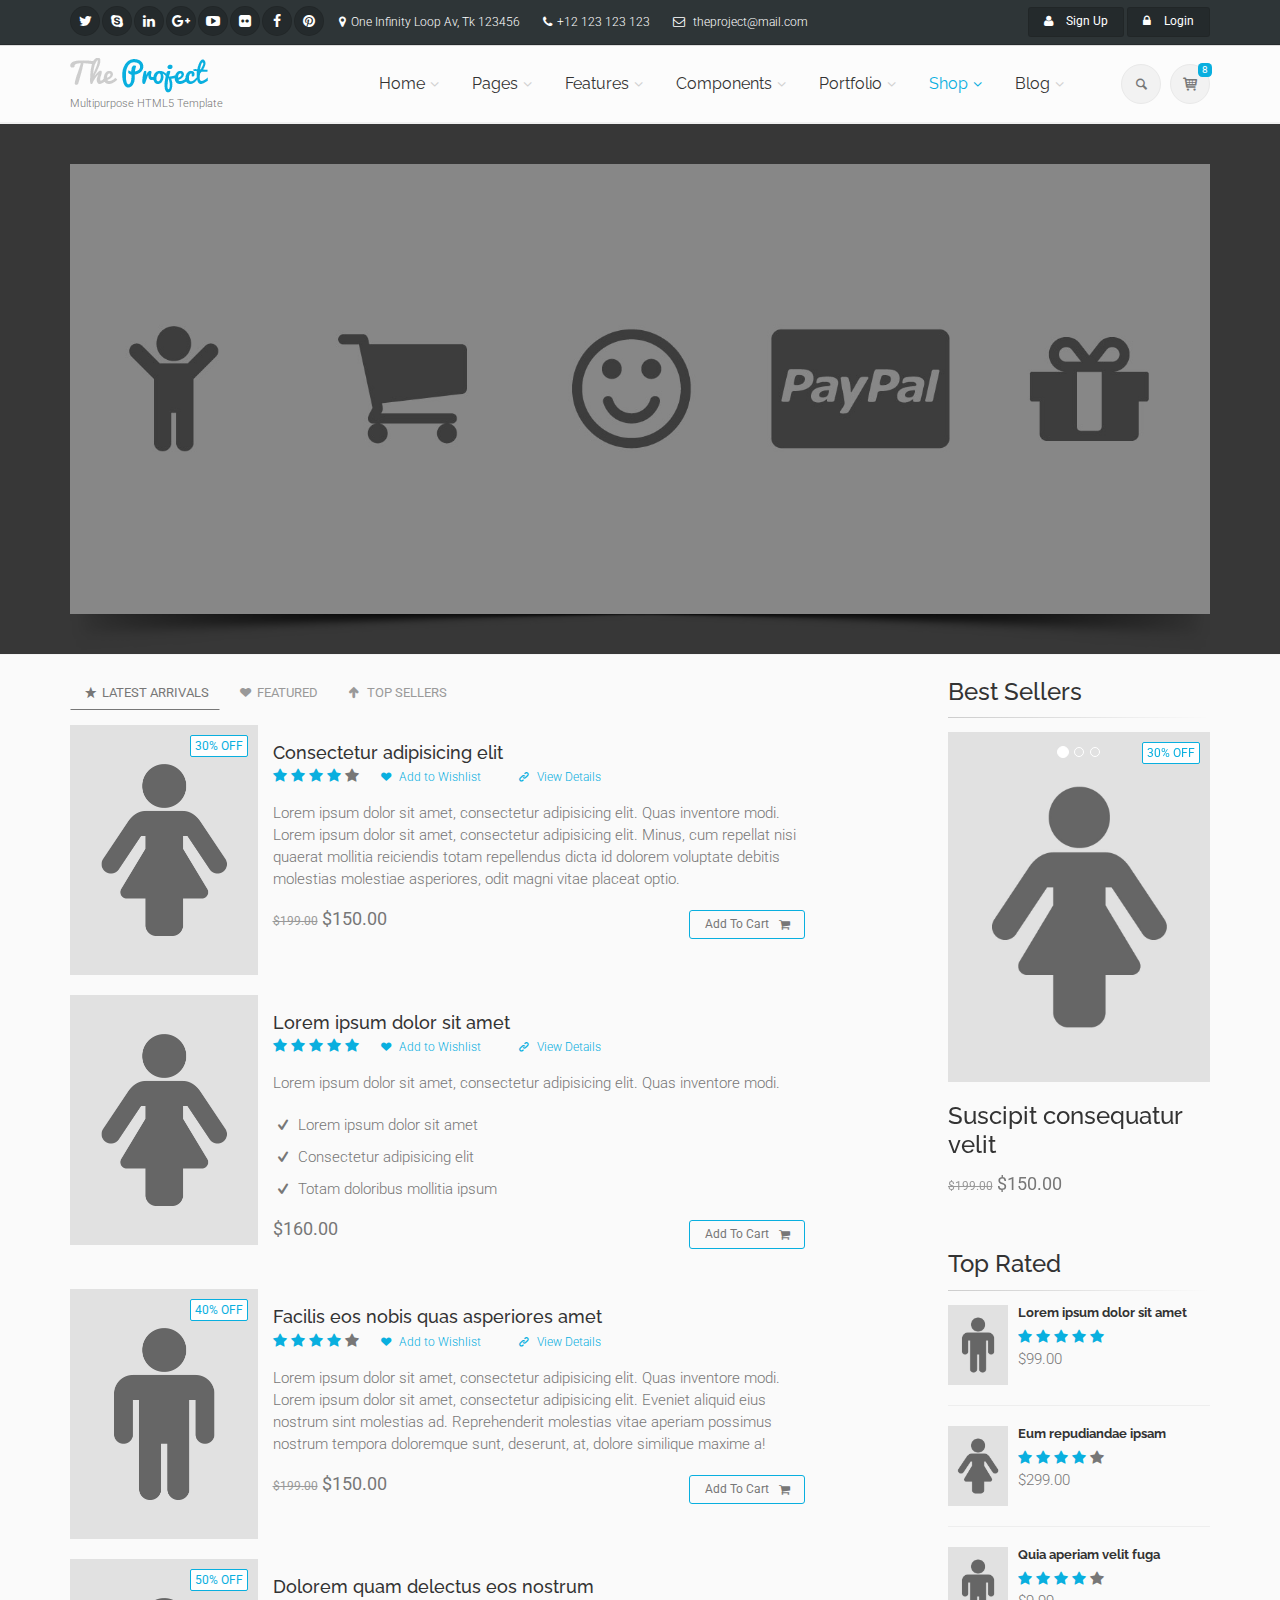
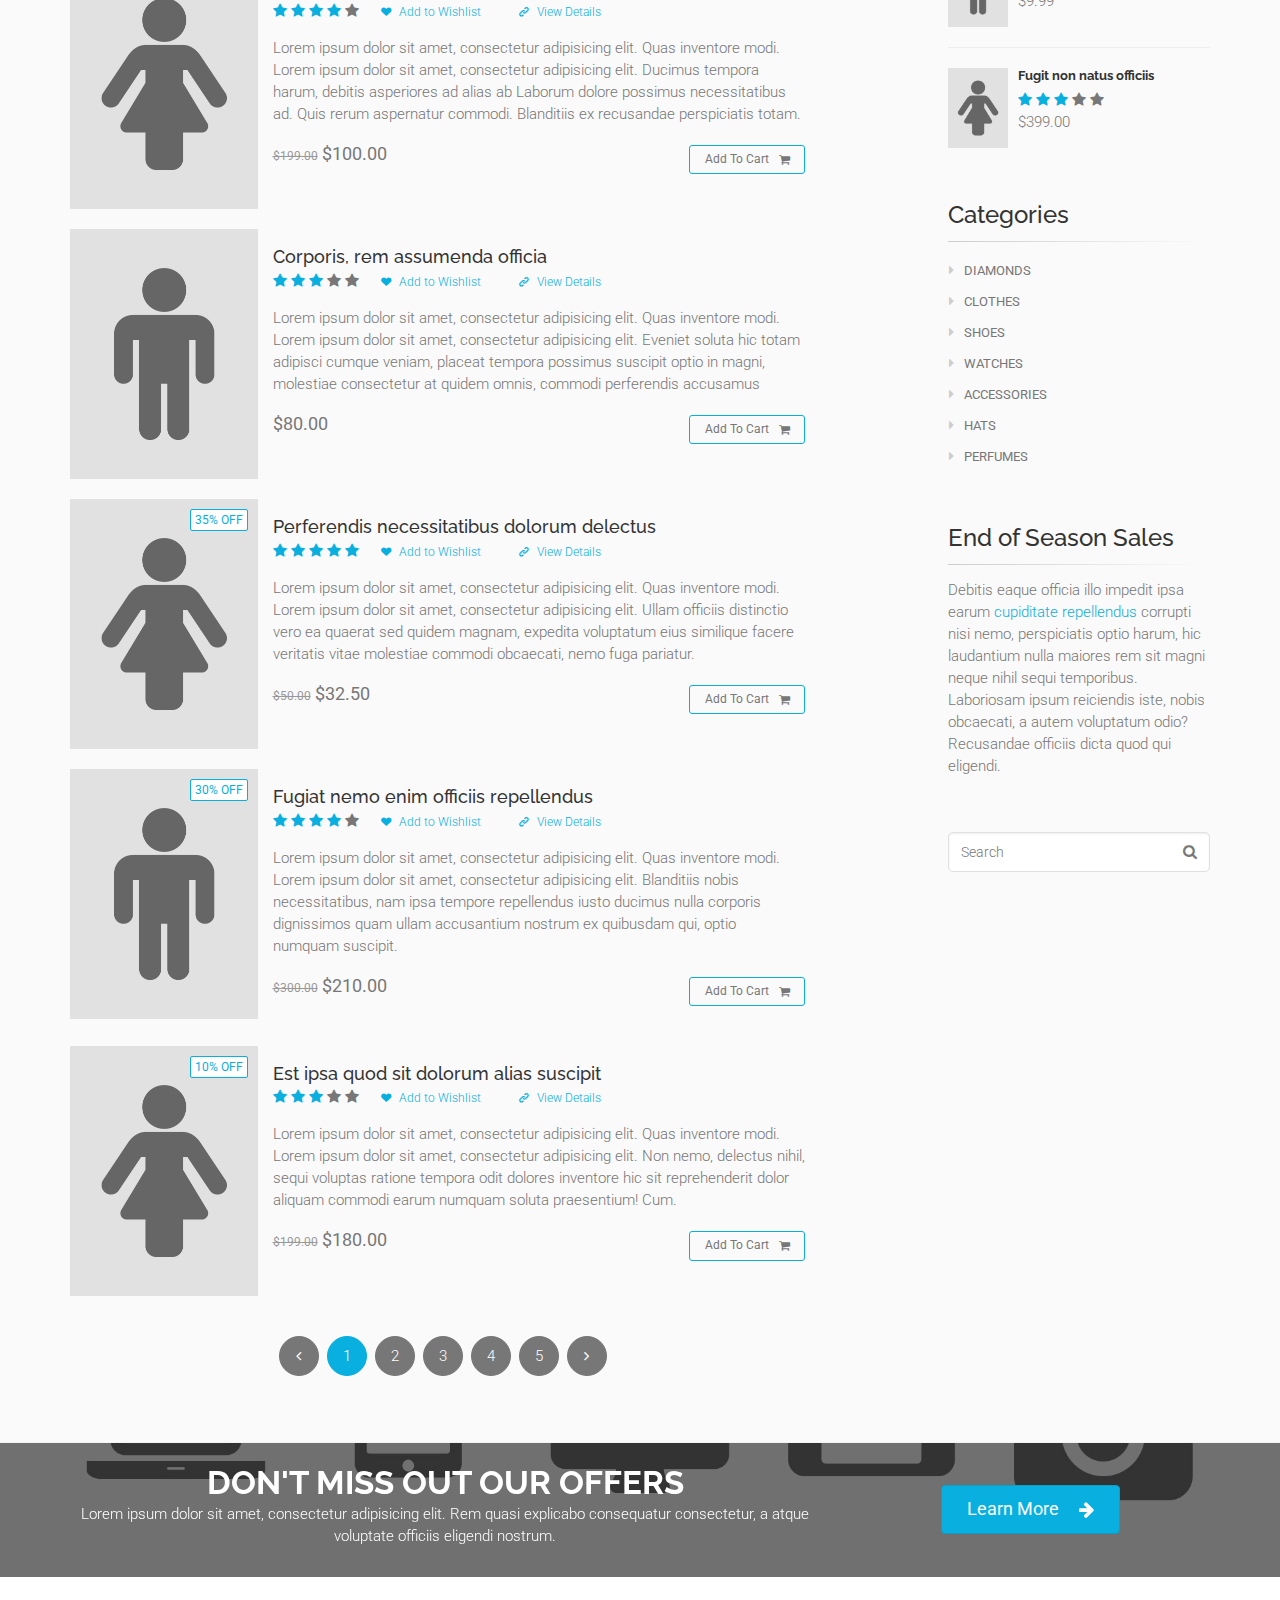
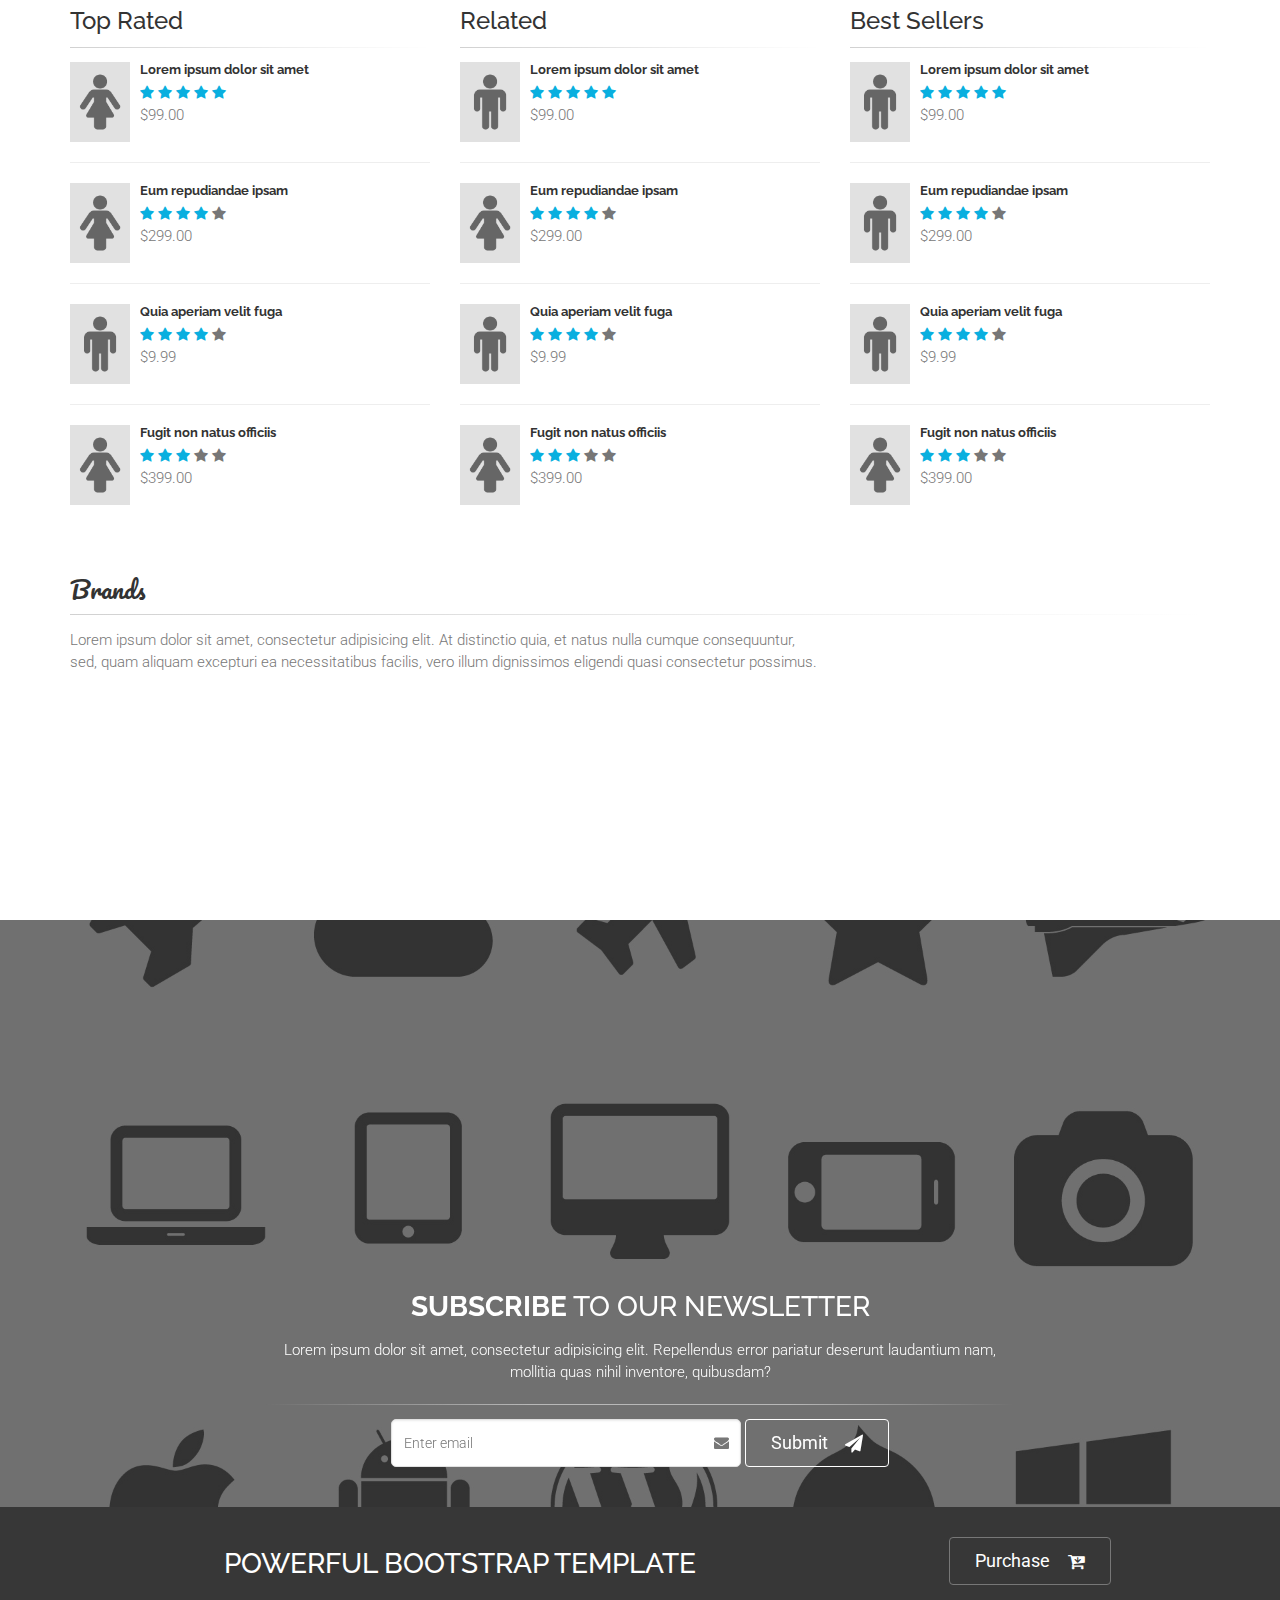
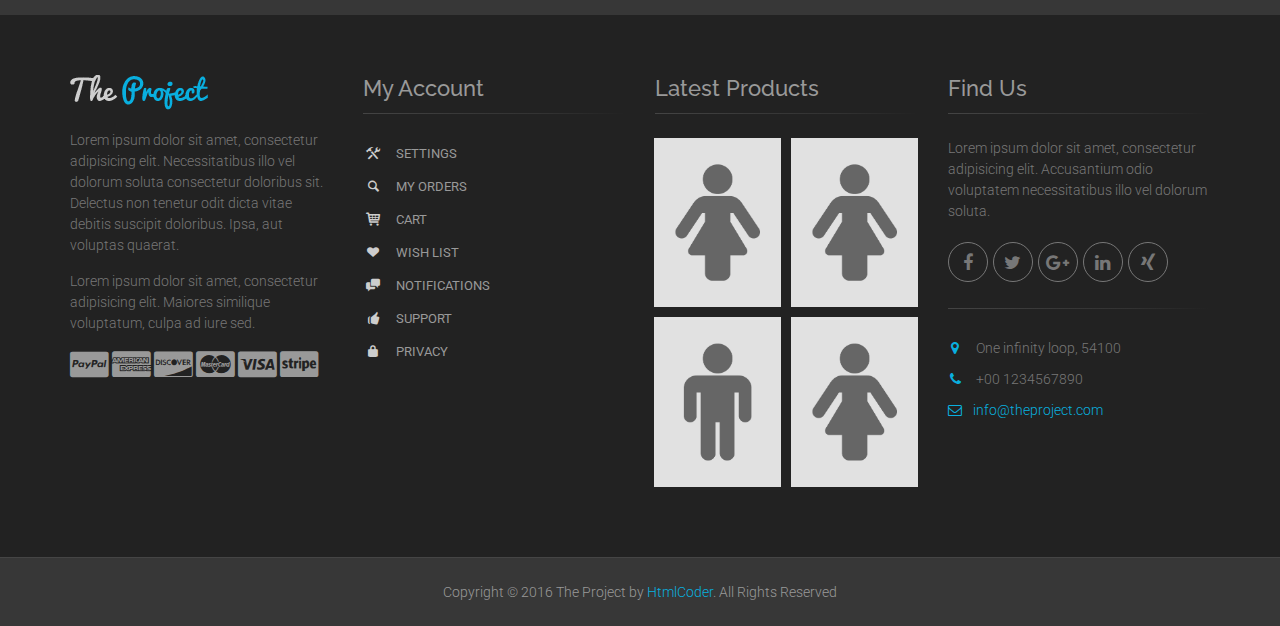
==== real/index-shop-2.html @ f8ce12c8 "template" ====
<!DOCTYPE html>
<!--[if IE 9]> <html lang="en" class="ie9"> <![endif]-->
<!--[if gt IE 9]> <html lang="en" class="ie"> <![endif]-->
<!--[if !IE]><!-->
<html lang="en">
	<!--<![endif]-->

	<head>
		<meta charset="utf-8">
		<title>The Project | Home Commerce 2</title>
		<meta name="description" content="The Project a Bootstrap-based, Responsive HTML5 Template">
		<meta name="author" content="htmlcoder.me">

		<!-- Mobile Meta -->
		<meta name="viewport" content="width=device-width, initial-scale=1.0">

		<!-- Favicon -->
		<link rel="shortcut icon" href="images/favicon.ico">

		<!-- Web Fonts -->
		<link href='http://fonts.googleapis.com/css?family=Roboto:400,300,300italic,400italic,500,500italic,700,700italic' rel='stylesheet' type='text/css'>
		<link href='http://fonts.googleapis.com/css?family=Raleway:700,400,300' rel='stylesheet' type='text/css'>
		<link href='http://fonts.googleapis.com/css?family=Pacifico' rel='stylesheet' type='text/css'>
		<link href='http://fonts.googleapis.com/css?family=PT+Serif' rel='stylesheet' type='text/css'>

		<!-- Bootstrap core CSS -->
		<link href="bootstrap/css/bootstrap.css" rel="stylesheet">

		<!-- Font Awesome CSS -->
		<link href="fonts/font-awesome/css/font-awesome.css" rel="stylesheet">

		<!-- Fontello CSS -->
		<link href="fonts/fontello/css/fontello.css" rel="stylesheet">

		<!-- Plugins -->
		<link href="plugins/magnific-popup/magnific-popup.css" rel="stylesheet">
		<link href="plugins/rs-plugin/css/settings.css" rel="stylesheet">
		<link href="css/animations.css" rel="stylesheet">
		<link href="plugins/owl-carousel/owl.carousel.css" rel="stylesheet">
		<link href="plugins/owl-carousel/owl.transitions.css" rel="stylesheet">
		<link href="plugins/hover/hover-min.css" rel="stylesheet">		
		
		<!-- The Project's core CSS file -->
		<link href="css/style.css" rel="stylesheet" >
		<!-- The Project's Typography CSS file, includes used fonts -->
		<!-- Used font for body: Roboto -->
		<!-- Used font for headings: Raleway -->
		<link href="css/typography-default.css" rel="stylesheet" >
		<!-- Color Scheme (In order to change the color scheme, replace the blue.css with the color scheme that you prefer)-->
		<link href="css/skins/light_blue.css" rel="stylesheet">
		

		<!-- Custom css --> 
		<link href="css/custom.css" rel="stylesheet">
	</head>

	<!-- body classes:  -->
	<!-- "boxed": boxed layout mode e.g. <body class="boxed"> -->
	<!-- "pattern-1 ... pattern-9": background patterns for boxed layout mode e.g. <body class="boxed pattern-1"> -->
	<!-- "transparent-header": makes the header transparent and pulls the banner to top -->
	<!-- "gradient-background-header": applies gradient background to header -->
	<!-- "page-loader-1 ... page-loader-6": add a page loader to the page (more info @components-page-loaders.html) -->
	<body class="no-trans    ">

		<!-- scrollToTop -->
		<!-- ================ -->
		<div class="scrollToTop circle"><i class="icon-up-open-big"></i></div>
		
		<!-- page wrapper start -->
		<!-- ================ -->
		<div class="page-wrapper">
		
			<!-- header-container start -->
			<div class="header-container">
				
				
				<!-- header-top start -->
				<!-- classes:  -->
				<!-- "dark": dark version of header top e.g. class="header-top dark" -->
				<!-- "colored": colored version of header top e.g. class="header-top colored" -->
				<!-- ================ -->
				<div class="header-top dark ">
					<div class="container">
						<div class="row">
							<div class="col-xs-3 col-sm-6 col-md-9">
								<!-- header-top-first start -->
								<!-- ================ -->
								<div class="header-top-first clearfix">
									<ul class="social-links circle small clearfix hidden-xs">
										<li class="twitter"><a target="_blank" href="http://www.twitter.com"><i class="fa fa-twitter"></i></a></li>
										<li class="skype"><a target="_blank" href="http://www.skype.com"><i class="fa fa-skype"></i></a></li>
										<li class="linkedin"><a target="_blank" href="http://www.linkedin.com"><i class="fa fa-linkedin"></i></a></li>
										<li class="googleplus"><a target="_blank" href="http://plus.google.com"><i class="fa fa-google-plus"></i></a></li>
										<li class="youtube"><a target="_blank" href="http://www.youtube.com"><i class="fa fa-youtube-play"></i></a></li>
										<li class="flickr"><a target="_blank" href="http://www.flickr.com"><i class="fa fa-flickr"></i></a></li>
										<li class="facebook"><a target="_blank" href="http://www.facebook.com"><i class="fa fa-facebook"></i></a></li>
										<li class="pinterest"><a target="_blank" href="http://www.pinterest.com"><i class="fa fa-pinterest"></i></a></li>
									</ul>
									<div class="social-links hidden-lg hidden-md hidden-sm circle small">
										<div class="btn-group dropdown">
											<button type="button" class="btn dropdown-toggle" data-toggle="dropdown"><i class="fa fa-share-alt"></i></button>
											<ul class="dropdown-menu dropdown-animation">
												<li class="twitter"><a target="_blank" href="http://www.twitter.com"><i class="fa fa-twitter"></i></a></li>
												<li class="skype"><a target="_blank" href="http://www.skype.com"><i class="fa fa-skype"></i></a></li>
												<li class="linkedin"><a target="_blank" href="http://www.linkedin.com"><i class="fa fa-linkedin"></i></a></li>
												<li class="googleplus"><a target="_blank" href="http://plus.google.com"><i class="fa fa-google-plus"></i></a></li>
												<li class="youtube"><a target="_blank" href="http://www.youtube.com"><i class="fa fa-youtube-play"></i></a></li>
												<li class="flickr"><a target="_blank" href="http://www.flickr.com"><i class="fa fa-flickr"></i></a></li>
												<li class="facebook"><a target="_blank" href="http://www.facebook.com"><i class="fa fa-facebook"></i></a></li>
												<li class="pinterest"><a target="_blank" href="http://www.pinterest.com"><i class="fa fa-pinterest"></i></a></li>
											</ul>
										</div>
									</div>
									<ul class="list-inline hidden-sm hidden-xs">
										<li><i class="fa fa-map-marker pr-5 pl-10"></i>One Infinity Loop Av, Tk 123456</li>
										<li><i class="fa fa-phone pr-5 pl-10"></i>+12 123 123 123</li>
										<li><i class="fa fa-envelope-o pr-5 pl-10"></i> theproject@mail.com</li>
									</ul>
								</div>
								<!-- header-top-first end -->
							</div>
							<div class="col-xs-9 col-sm-6 col-md-3">

								<!-- header-top-second start -->
								<!-- ================ -->
								<div id="header-top-second"  class="clearfix">

									<!-- header top dropdowns start -->
									<!-- ================ -->
									<div class="header-top-dropdown text-right">
										<div class="btn-group">
											<a href="page-signup.html" class="btn btn-default btn-sm"><i class="fa fa-user pr-10"></i> Sign Up</a>
										</div>
										<div class="btn-group dropdown">
											<button type="button" class="btn dropdown-toggle btn-default btn-sm" data-toggle="dropdown"><i class="fa fa-lock pr-10"></i> Login</button>
											<ul class="dropdown-menu dropdown-menu-right dropdown-animation">
												<li>
													<form class="login-form margin-clear">
														<div class="form-group has-feedback">
															<label class="control-label">Username</label>
															<input type="text" class="form-control" placeholder="">
															<i class="fa fa-user form-control-feedback"></i>
														</div>
														<div class="form-group has-feedback">
															<label class="control-label">Password</label>
															<input type="password" class="form-control" placeholder="">
															<i class="fa fa-lock form-control-feedback"></i>
														</div>
														<button type="submit" class="btn btn-gray btn-sm">Log In</button>
														<span class="pl-5 pr-5">or</span>
														<button type="submit" class="btn btn-default btn-sm">Sing Up</button>
														<ul>
															<li><a href="#">Forgot your password?</a></li>
														</ul>
														<span class="text-center">Login with</span>
														<ul class="social-links circle small colored clearfix">
															<li class="facebook"><a target="_blank" href="http://www.facebook.com"><i class="fa fa-facebook"></i></a></li>
															<li class="twitter"><a target="_blank" href="http://www.twitter.com"><i class="fa fa-twitter"></i></a></li>
															<li class="googleplus"><a target="_blank" href="http://plus.google.com"><i class="fa fa-google-plus"></i></a></li>
														</ul>
													</form>
												</li>
											</ul>
										</div>
									</div>
									<!--  header top dropdowns end -->
								</div>
								<!-- header-top-second end -->
							</div>
						</div>
					</div>
				</div>
				<!-- header-top end -->
				
				<!-- header start -->
				<!-- classes:  -->
				<!-- "fixed": enables fixed navigation mode (sticky menu) e.g. class="header fixed clearfix" -->
				<!-- "dark": dark version of header e.g. class="header dark clearfix" -->
				<!-- "full-width": mandatory class for the full-width menu layout -->
				<!-- "centered": mandatory class for the centered logo layout -->
				<!-- ================ --> 
				<header class="header  fixed    clearfix">
					
					<div class="container">
						<div class="row">
							<div class="col-md-3 ">
								<!-- header-left start -->
								<!-- ================ -->
								<div class="header-left clearfix">
									
									<!-- header dropdown buttons -->
									<div class="header-dropdown-buttons visible-xs">
										<div class="btn-group dropdown">
											<button type="button" class="btn dropdown-toggle" data-toggle="dropdown"><i class="icon-search"></i></button>
											<ul class="dropdown-menu dropdown-menu-right dropdown-animation">
												<li>
													<form role="search" class="search-box margin-clear">
														<div class="form-group has-feedback">
															<input type="text" class="form-control" placeholder="Search">
															<i class="icon-search form-control-feedback"></i>
														</div>
													</form>
												</li>
											</ul>
										</div>
										<div class="btn-group dropdown">
											<button type="button" class="btn dropdown-toggle" data-toggle="dropdown"><i class="icon-basket-1"></i><span class="cart-count default-bg">8</span></button>
											<ul class="dropdown-menu dropdown-menu-right dropdown-animation cart">
												<li>
													<table class="table table-hover">
														<thead>
															<tr>
																<th class="quantity">QTY</th>
																<th class="product">Product</th>
																<th class="amount">Subtotal</th>
															</tr>
														</thead>
														<tbody>
															<tr>
																<td class="quantity">2 x</td>
																<td class="product"><a href="shop-product.html">Android 4.4 Smartphone</a><span class="small">4.7" Dual Core 1GB</span></td>
																<td class="amount">$199.00</td>
															</tr>
															<tr>
																<td class="quantity">3 x</td>
																<td class="product"><a href="shop-product.html">Android 4.2 Tablet</a><span class="small">7.3" Quad Core 2GB</span></td>
																<td class="amount">$299.00</td>
															</tr>
															<tr>
																<td class="quantity">3 x</td>
																<td class="product"><a href="shop-product.html">Desktop PC</a><span class="small">Quad Core 3.2MHz, 8GB RAM, 1TB Hard Disk</span></td>
																<td class="amount">$1499.00</td>
															</tr>
															<tr>
																<td class="total-quantity" colspan="2">Total 8 Items</td>
																<td class="total-amount">$1997.00</td>
															</tr>
														</tbody>
													</table>
													<div class="panel-body text-right">
														<a href="shop-cart.html" class="btn btn-group btn-gray btn-sm">View Cart</a>
														<a href="shop-checkout.html" class="btn btn-group btn-gray btn-sm">Checkout</a>
													</div>
												</li>
											</ul>
										</div>
									</div>
									<!-- header dropdown buttons end-->
									
									<!-- logo -->
									<div id="logo" class="logo">
										<a href="index.html"><img id="logo_img" src="images/logo_light_blue.png" alt="The Project"></a>
									</div>

									<!-- name-and-slogan -->
									<div class="site-slogan">
										Multipurpose HTML5 Template
									</div>

								</div>
								<!-- header-left end -->

							</div>
							<div class="col-md-9">
					
								<!-- header-right start -->
								<!-- ================ -->
								<div class="header-right clearfix">
									
								<!-- main-navigation start -->
								<!-- classes: -->
								<!-- "onclick": Makes the dropdowns open on click, this the default bootstrap behavior e.g. class="main-navigation onclick" -->
								<!-- "animated": Enables animations on dropdowns opening e.g. class="main-navigation animated" -->
								<!-- "with-dropdown-buttons": Mandatory class that adds extra space, to the main navigation, for the search and cart dropdowns -->
								<!-- ================ -->
								<div class="main-navigation  animated with-dropdown-buttons">

									<!-- navbar start -->
									<!-- ================ -->
									<nav class="navbar navbar-default" role="navigation">
										<div class="container-fluid">

											<!-- Toggle get grouped for better mobile display -->
											<div class="navbar-header">
												<button type="button" class="navbar-toggle" data-toggle="collapse" data-target="#navbar-collapse-1">
													<span class="sr-only">Toggle navigation</span>
													<span class="icon-bar"></span>
													<span class="icon-bar"></span>
													<span class="icon-bar"></span>
												</button>
												
											</div>

											<!-- Collect the nav links, forms, and other content for toggling -->
											<div class="collapse navbar-collapse" id="navbar-collapse-1">
												<!-- main-menu -->
												<ul class="nav navbar-nav ">

													<!-- mega-menu start -->
													<li class="dropdown  mega-menu">
														<a href="index.html" class="dropdown-toggle" data-toggle="dropdown">Home</a>
														<ul class="dropdown-menu">
															<li>
																<div class="row">
																	<div class="col-md-12">
																		<h4 class="title"><i class="fa fa-laptop pr-10"></i> Demos</h4>
																		<div class="row">
																			<div class="col-sm-6 col-md-3">
																				<div class="divider"></div>
																				<ul class="menu">
																					<li ><a href="index.html"><i class="icon-home pr-10"></i>Home Default</a></li>
																					<li ><a href="index-corporate-1.html"><i class="icon-suitcase pr-10"></i>Corporate 1</a></li>
																					<li ><a href="index-corporate-2.html"><i class="icon-suitcase pr-10"></i>Corporate 2</a></li>
																					<li ><a href="index-corporate-3.html"><i class="icon-suitcase pr-10"></i>Corporate 3</a></li>
																					<li ><a href="index-corporate-4.html"><i class="icon-suitcase pr-10"></i>Corporate 4 <span class="badge">v1.2</span></a></li>
																					<li ><a href="index-corporate-5.html"><i class="icon-suitcase pr-10"></i>Corporate 5 (Law Firm) <span class="badge">New</span></a></li>
																					<li ><a href="index-shop.html"><i class="icon-basket-1 pr-10"></i>Commerce 1</a></li>
																				</ul>
																			</div>
																			<div class="col-sm-6 col-md-3">
																				<div class="divider"></div>
																				<ul class="menu">
																					<li class="active"><a href="index-shop-2.html"><i class="icon-basket-1 pr-10"></i>Commerce 2</a></li>
																					<li ><a href="index-portfolio.html"><i class="icon-briefcase pr-10"></i>Portfolio/Agency</a></li>
																					<li ><a href="index-medical.html"><i class="fa fa-ambulance pr-10"></i>Medical</a></li>
																					<li ><a href="index-restaurant.html"><i class="fa fa-cutlery pr-10"></i>Restaurant</a></li>
																					<li ><a href="index-restaurant-2.html"><i class="fa fa-cutlery pr-10"></i>Restaurant 2 <span class="badge">NEW</span></a></li>
																					<li ><a href="index-wedding.html"><i class="icon-heart pr-10"></i>Wedding</a></li>
																					<li ><a href="index-landing.html"><i class="fa fa-star pr-10"></i>Landing Page</a></li>
																				</ul>
																			</div>
																			<div class="col-sm-6 col-md-3">
																				<div class="divider"></div>
																				<ul class="menu">
																					<li ><a href="index-landing-2.html"><i class="fa fa-star pr-10"></i>Landing Page 2 <span class="badge">NEW</span></a></li>
																					<li ><a href="page-coming-soon.html"><i class="fa fa-clock-o pr-10"></i>Coming Soon</a></li>
																					<li ><a href="index-one-page.html"><i class="icon-home pr-10"></i>One Page Version</a></li>
																					<li ><a href="index-construction.html"><i class="fa fa-building pr-10"></i>Construction <span class="badge">v1.1</span></a></li>
																					<li ><a href="index-education.html"><i class="fa fa-graduation-cap pr-10"></i>Education <span class="badge">v1.1</span></a></li>
																					<li ><a href="index-hotel.html"><i class="fa fa-bed pr-10"></i>Hotel <span class="badge">v1.1</span></a></li>
																					<li ><a href="index-blog.html"><i class="fa fa-pencil pr-10"></i>Blog <span class="badge">v1.1</span></a></li>
																				</ul>
																			</div>
																			<div class="col-sm-6 col-md-3">
																				<div class="divider"></div>
																				<ul class="menu">
																					<li ><a href="index-blog-2.html"><i class="fa fa-pencil pr-10"></i>Blog 2<span class="badge">NEW</span></a></li>
																					<li ><a href="index-beauty.html"><i class="fa fa-magic pr-10"></i>Beauty Center <span class="badge">v1.1</span></a></li>
																					<li ><a href="index-gym.html"><i class="fa fa-heartbeat pr-10"></i>Gym <span class="badge">v1.2</span></a></li>
																					<li ><a href="index-resume.html"><i class="fa fa-user pr-10"></i>Resume <span class="badge">v1.2</span></a></li>
																					<li ><a href="index-agency.html"><i class="fa fa-users pr-10"></i>Agency <span class="badge">v1.2</span></a></li>
																					<li ><a href="index-logistics.html"><i class="fa fa-truck pr-10"></i>Logistics <span class="badge">v1.2</span></a></li>
																				</ul>
																			</div>
																		</div>
																	</div>
																</div>
															</li>
														</ul>
													</li>
													<!-- mega-menu end -->
													<!-- mega-menu start -->
													<li class="dropdown  mega-menu">
														<a href="#" class="dropdown-toggle" data-toggle="dropdown">Pages</a>
														<ul class="dropdown-menu">
															<li>
																<div class="row">
																	<div class="col-lg-8 col-md-9">
																		<h4 class="title">Pages</h4>
																		<div class="row">
																			<div class="col-sm-4">
																				<div class="divider"></div>
																				<ul class="menu">
																					<li ><a href="page-about.html"><i class="fa fa-angle-right"></i>About Us 1</a></li>
																					<li ><a href="page-about-2.html"><i class="fa fa-angle-right"></i>About Us 2</a></li>
																					<li ><a href="page-about-3.html"><i class="fa fa-angle-right"></i>About Us 3</a></li>
																					<li ><a href="page-about-4.html"><i class="fa fa-angle-right"></i>About Us 4</a></li>
																					<li ><a href="page-about-me.html"><i class="fa fa-angle-right"></i>About Me</a></li>
																					<li ><a href="page-team.html"><i class="fa fa-angle-right"></i>Our Team - Options 1</a></li>
																					<li ><a href="page-team-2.html"><i class="fa fa-angle-right"></i>Our Team - Options 2</a></li>
																					<li ><a href="page-team-3.html"><i class="fa fa-angle-right"></i>Our Team - Options 3</a></li>
																					<li ><a href="page-coming-soon.html"><i class="fa fa-angle-right"></i>Coming Soon Page</a></li>
																					<li ><a href="page-faq.html"><i class="fa fa-angle-right"></i>FAQ page</a></li>
																				</ul>
																			</div>
																			<div class="col-sm-4">
																				<div class="divider"></div>
																				<ul class="menu">
																					<li ><a href="page-services.html"><i class="fa fa-angle-right"></i>Services 1</a></li>
																					<li ><a href="page-services-2.html"><i class="fa fa-angle-right"></i>Services 2</a></li>
																					<li ><a href="page-services-3.html"><i class="fa fa-angle-right"></i>Services 3</a></li>
																					<li ><a href="page-contact.html"><i class="fa fa-angle-right"></i>Contact 1</a></li>
																					<li ><a href="page-contact-2.html"><i class="fa fa-angle-right"></i>Contact 2</a></li>
																					<li ><a href="page-contact-3.html"><i class="fa fa-angle-right"></i>Contact 3</a></li>
																					<li ><a href="page-login.html"><i class="fa fa-angle-right"></i>Login 1</a></li>
																					<li ><a href="page-login-2.html"><i class="fa fa-angle-right"></i>Login 2 - Fullsreen</a></li>
																					<li ><a href="page-signup.html"><i class="fa fa-angle-right"></i>Sign Up 1</a></li>
																					<li ><a href="page-signup-2.html"><i class="fa fa-angle-right"></i>Sign Up 2 - Fullsreen</a></li>
																				</ul>
																			</div>
																			<div class="col-sm-4">
																				<div class="divider"></div>
																				<ul class="menu">
																					<li ><a href="page-404.html"><i class="fa fa-angle-right"></i>404 error</a></li>
																					<li ><a href="page-404-2.html"><i class="fa fa-angle-right"></i>404 error - Parallax</a></li>
																					<li ><a href="page-affix-sidebar.html"><i class="fa fa-angle-right"></i>Sidebar - Affix Menu</a></li>
																					<li ><a href="page-left-sidebar.html"><i class="fa fa-angle-right"></i>Left Sidebar</a></li>
																					<li ><a href="page-right-sidebar.html"><i class="fa fa-angle-right"></i>Right Sidebar</a></li>
																					<li ><a href="page-two-sidebars.html"><i class="fa fa-angle-right"></i>Two Sidebars</a></li>
																					<li ><a href="page-two-sidebars-left.html"><i class="fa fa-angle-right"></i>Two Sidebars Left</a></li>
																					<li ><a href="page-two-sidebars-right.html"><i class="fa fa-angle-right"></i>Two Sidebars Right</a></li>
																					<li ><a href="page-no-sidebars.html"><i class="fa fa-angle-right"></i>No Sidebars</a></li>
																					<li ><a href="page-sitemap.html"><i class="fa fa-angle-right"></i>Sitemap</a></li>
																				</ul>
																			</div>
																		</div>
																	</div>
																	<div class="col-lg-4 col-md-3 hidden-sm">
																		<h4 class="title">Premium HTML5 Template</h4>
																		<p class="mb-10">The Project is perfectly suitable for corporate, business and company webpages.</p>
																		<img src="images/section-image-3.png" alt="The Project">
																	</div>
																</div>
															</li>
														</ul>
													</li>
													<!-- mega-menu end -->
													<li class="dropdown ">
														<a class="dropdown-toggle" data-toggle="dropdown" href="#">Features</a>
														<ul class="dropdown-menu">
															<li class="dropdown ">
																<a  class="dropdown-toggle" data-toggle="dropdown" href="#">Headers <span class="badge">v1.2</span></a>
																<ul class="dropdown-menu">
																	<li ><a href="features-headers-default.html">Default/Semi-Transparent</a></li>
																	<li ><a href="features-headers-default-dark.html">Dark/Semi-Transparent</a></li>
																	<li ><a href="features-headers-gradient-dark.html">Gradient Dark <span class="badge">v1.2</span></a></li>
																	<li ><a href="features-headers-gradient-light.html">Gradient Light <span class="badge">v1.2</span></a></li>
																	<li ><a href="features-headers-classic.html">Classic Light</a></li>
																	<li ><a href="features-headers-classic-dark.html">Classic Dark</a></li>
																	<li ><a href="features-headers-colored.html">Colored/Light</a></li>
																	<li ><a href="features-headers-colored-dark.html">Colored/Dark</a></li>
																	<li ><a href="features-headers-full-width.html">Full Width</a></li>
																	<li ><a href="features-headers-offcanvas-left.html">Offcanvas Left Side</a></li>
																	<li ><a href="features-headers-offcanvas-right.html">Offcanvas Right Side</a></li>
																	<li ><a href="features-headers-logo-centered.html">Logo Centered</a></li>
																	<li ><a href="features-headers-slider-top.html">Slider Top</a></li>
																	<li ><a href="features-headers-simple.html">Simple Static</a></li>
																</ul>
															</li>
															<li class="dropdown ">
																<a  class="dropdown-toggle" data-toggle="dropdown" href="#">Sticky Headers <span class="badge">v1.2</span></a>
																<ul class="dropdown-menu">
																	<li ><a href="features-headers-default.html">Default</a></li>
																	<li ><a href="features-headers-sticky-2.html">Alternative <span class="badge">v1.2</span></a></li>
																</ul>
															</li>
															<li class="dropdown ">
																<a  class="dropdown-toggle" data-toggle="dropdown" href="#">Menus</a>
																<ul class="dropdown-menu">
																	<li ><a href="features-headers-default.html">Default/On Hover Menu</a></li>
																	<li ><a href="features-menus-onhover-no-animations.html">On Hover Menu - No Animations</a></li>
																	<li ><a href="features-menus-onclick.html">On Click Menu - With Animations</a></li>
																	<li ><a href="features-menus-onclick-no-animations.html">On Click Menu - No Animations</a></li>
																</ul>
															</li>
															<li class="dropdown ">
																<a  class="dropdown-toggle" data-toggle="dropdown" href="#">Footers <span class="badge">v1.2</span></a>
																<ul class="dropdown-menu">
																	<li ><a href="features-footers-default.html#footer">Default</a></li>
																	<li ><a href="features-footers-contact-form.html#footer">Contact Form</a></li>
																	<li ><a href="features-footers-contact-form-2.html#footer">Contact Form 2 <span class="badge">v1.2</span></a></li>
																	<li ><a href="features-footers-google-maps.html#footer">Google Maps</a></li>
																	<li ><a href="features-footers-subscribe.html#footer">Subscribe Form</a></li>
																	<li ><a href="features-footers-minimal.html#footer">Minimal</a></li>
																	<li ><a href="features-footers-links.html#footer">Links <span class="badge">v1.1</span></a></li>
																	<li ><a href="features-footers-full-width.html#footer">Full Width <span class="badge">v1.2</span></a></li>
																</ul>
															</li>
															<li class="dropdown ">
																<a  class="dropdown-toggle" data-toggle="dropdown" href="#">Main Sliders <span class="badge">v1.2</span></a>
																<ul class="dropdown-menu">
																	<li class="dropdown-header default-bg">SLIDER REVOLUTION 5 - v1.2</li>
																	<li ><a href="features-sliders-fullscreen.html">Full Screen</a></li>
																	<li ><a href="features-sliders-fullwidth.html">Full Width</a></li>
																	<li ><a href="features-sliders-fullwidth-big-height.html">Full Width - Big Height</a></li>
																	<li ><a href="features-sliders-boxedwidth-light.html">Boxed Width - Light Bg</a></li>
																	<li ><a href="features-sliders-boxedwidth-dark.html">Boxed Width - Dark Bg</a></li>
																	<li ><a href="features-sliders-boxedwidth-default.html">Boxed Width - Default Bg</a></li>
																	<li ><a href="features-sliders-video-background.html">Video Background</a></li>
																	<li ><a href="features-sliders-text-rotator.html">Text Rotator</a></li>
																	<li  class="dropdown ">
																	<a  class="dropdown-toggle" data-toggle="dropdown" href="#">Revolution 4</a>
																		<ul class="dropdown-menu">
																			<li ><a href="features-sliders-revolution-4-fullscreen.html">Full Screen</a></li>
																			<li ><a href="features-sliders-revolution-4-fullwidth.html">Full Width</a></li>
																			<li ><a href="features-sliders-revolution-4-fullwidth-big-height.html">Full Width - Big Height</a></li>
																			<li ><a href="features-sliders-revolution-4-boxedwidth-light.html">Boxed Width - Light Bg</a></li>
																			<li ><a href="features-sliders-revolution-4-boxedwidth-dark.html">Boxed Width - Dark Bg</a></li>
																			<li ><a href="features-sliders-revolution-4-boxedwidth-default.html">Boxed Width - Default Bg</a></li>
																			<li ><a href="features-sliders-revolution-4-video-background.html">Video Background</a></li>
																			<li ><a href="features-sliders-revolution-4-text-rotator.html">Text Rotator</a></li>
																		</ul>
																	</li>
																</ul>
															</li>
															<li class="dropdown">
																<a  class="dropdown-toggle" data-toggle="dropdown" href="#">Email Templates <span class="badge">v1.1</span></a>
																<ul class="dropdown-menu">
																	<li><a target="_blank" href="email_templates/email_template_blue.html">Blue</a></li>
																	<li><a target="_blank" href="email_templates/email_template_brown.html">Brown</a></li>
																	<li><a target="_blank" href="email_templates/email_template_cool_green.html">Cool Green</a></li>
																	<li><a target="_blank" href="email_templates/email_template_dark_cyan.html">Dark Cyan</a></li>
																	<li><a target="_blank" href="email_templates/email_template_dark_red.html">Dark Red</a></li>
																	<li><a target="_blank" href="email_templates/email_template_gold.html">Gold</a></li>
																	<li><a target="_blank" href="email_templates/email_template_gray.html">Gray</a></li>
																	<li><a target="_blank" href="email_templates/email_template_green.html">Green</a></li>
																	<li><a target="_blank" href="email_templates/email_template_light_blue.html">Light Blue</a></li>
																	<li><a target="_blank" href="email_templates/email_template_orange.html">Orange</a></li>
																	<li><a target="_blank" href="email_templates/email_template_pink.html">Pink</a></li>
																	<li><a target="_blank" href="email_templates/email_template_purple.html">Purple</a></li>
																	<li><a target="_blank" href="email_templates/email_template_red.html">Red</a></li>
																	<li><a target="_blank" href="email_templates/email_template_vivid_red.html">Vivid Red</a></li>
																</ul>
															</li>
															<li class="dropdown ">
																<a  class="dropdown-toggle" data-toggle="dropdown" href="#">Pricing Tables</a>
																<ul class="dropdown-menu">
																	<li ><a href="features-pricing-tables-1.html">Pricing Tables 1</a></li>
																	<li ><a href="features-pricing-tables-2.html">Pricing Tables 2</a></li>
																	<li ><a href="features-pricing-tables-3.html">Pricing Tables 3</a></li>
																</ul>
															</li>
															<li class="dropdown ">
																<a  class="dropdown-toggle" data-toggle="dropdown" href="#">Icons</a>
																<ul class="dropdown-menu">
																	<li ><a href="features-icons-fontawesome.html">Font Awesome</a></li>
																	<li ><a href="features-icons-fontello.html">Fontello</a></li>
																	<li ><a href="features-icons-glyphicons.html">Glyphicons</a></li>
																</ul>
															</li>
															<li ><a href="features-dark-page.html">Dark Page</a></li>
															<li ><a href="features-typography.html">Typography</a></li>
															<li ><a href="features-backgrounds.html">Backgrounds</a></li>
															<li ><a href="features-grid.html">Grid</a></li>
														</ul>
													</li>
													<!-- mega-menu start -->
													<li class="dropdown  mega-menu narrow">
														<a href="#" class="dropdown-toggle" data-toggle="dropdown">Components</a>
														<ul class="dropdown-menu">
															<li>
																<div class="row">
																	<div class="col-md-12">
																		<h4 class="title"><i class="fa fa-magic pr-10"></i> Components</h4>
																		<div class="row">
																			<div class="col-sm-6">
																				<div class="divider"></div>
																				<ul class="menu">
																					<li ><a href="components-social-icons.html"><i class="icon-share pr-10"></i>Social Icons</a></li>
																					<li ><a href="components-buttons.html"><i class="icon-flask pr-10"></i>Buttons</a></li>
																					<li ><a href="components-forms.html"><i class="icon-eq pr-10"></i>Forms</a></li>
																					<li ><a href="components-tabs-and-pills.html"><i class=" icon-dot-3 pr-10"></i>Tabs &amp; Pills</a></li>
																					<li ><a href="components-accordions.html"><i class="icon-menu-outline pr-10"></i>Accordions</a></li>
																					<li ><a href="components-progress-bars.html"><i class="icon-chart-line pr-10"></i>Progress Bars</a></li>
																					<li ><a href="components-call-to-action.html"><i class="icon-chat pr-10"></i>Call to Action Blocks</a></li>
																					<li ><a href="components-alerts-and-callouts.html"><i class="icon-info-circled pr-10"></i>Alerts &amp; Callouts</a></li>
																					<li ><a href="components-content-sliders.html"><i class="icon-star-filled pr-10"></i>Content Sliders</a></li>
																					<li ><a href="components-charts.html"><i class="icon-chart-pie pr-10"></i>Charts</a></li>
																					<li ><a href="components-page-loaders.html"><i class="fa fa-circle-o-notch fa-spin"></i>Page Loaders <span class="badge">v1.1</span></a></li>
																					<li ><a href="components-icon-boxes.html"><i class="icon-picture-outline pr-10"></i>Icon Boxes</a></li>
																				</ul>
																			</div>
																			<div class="col-sm-6">
																				<div class="divider"></div>
																				<ul class="menu">
																					<li ><a href="components-image-boxes.html"><i class="icon-camera-1 pr-10"></i>Image Boxes</a></li>
																					<li ><a href="components-fullwidth-sections.html"><i class="icon-code-1 pr-10"></i>Full Width Sections</a></li>
																					<li ><a href="components-animations.html"><i class="icon-docs pr-10"></i>Animations</a></li>
																					<li ><a href="components-video-and-audio.html"><i class="icon-video pr-10"></i>Video &amp; Audio</a></li>
																					<li ><a href="components-lightbox.html"><i class="icon-plus pr-10"></i>Lightbox</a></li>
																					<li ><a href="components-counters.html"><i class="icon-sort-numeric pr-10"></i>Counters</a></li>
																					<li ><a href="components-modals.html"><i class="icon-popup pr-10"></i>Modals</a></li>
																					<li ><a href="components-tables.html"><i class="icon-th pr-10"></i>Tables</a></li>
																					<li ><a href="components-text-rotators.html"><i class="icon-arrows-ccw pr-10"></i>Text Rotators</a></li>
																					<li ><a href="components-announcement-default.html"><i class="icon-megaphone pr-10"></i>Announcements <span class="badge">NEW</span></a></li>
																					<li ><a href="components-separators.html"><i class="icon-star pr-10"></i>Separators <span class="badge">NEW</span></a></li>
																				</ul>
																			</div>
																		</div>
																	</div>
																</div>
															</li>
														</ul>
													</li>
													<!-- mega-menu end -->
													<li class="dropdown ">
														<a href="portfolio-grid-2-3-col.html" class="dropdown-toggle" data-toggle="dropdown">Portfolio</a>
														<ul class="dropdown-menu">
															<li class="dropdown ">
																<a  class="dropdown-toggle" data-toggle="dropdown" href="#">Portfolio Grid 1</a>
																<ul class="dropdown-menu">
																	<li ><a href="portfolio-grid-1-2-col.html">2 Column</a></li>
																	<li ><a href="portfolio-grid-1-3-col.html">3 Column</a></li>
																	<li ><a href="portfolio-grid-1-4-col.html">4 Column</a></li>
																	<li ><a href="portfolio-grid-1-sidebar.html">With Sidebar</a></li>
																</ul>
															</li>
															<li class="dropdown ">
																<a  class="dropdown-toggle" data-toggle="dropdown" href="#">Portfolio Grid 2</a>
																<ul class="dropdown-menu">
																	<li ><a href="portfolio-grid-2-2-col.html">2 Column</a></li>
																	<li ><a href="portfolio-grid-2-3-col.html">3 Column</a></li>
																	<li ><a href="portfolio-grid-2-4-col.html">4 Column</a></li>
																	<li ><a href="portfolio-grid-2-sidebar.html">With Sidebar</a></li>
																</ul>
															</li>
															<li class="dropdown ">
																<a  class="dropdown-toggle" data-toggle="dropdown" href="#">Portfolio Grid 3 - Dark</a>
																<ul class="dropdown-menu">
																	<li ><a href="portfolio-grid-3-2-col.html">2 Column</a></li>
																	<li ><a href="portfolio-grid-3-3-col.html">3 Column</a></li>
																	<li ><a href="portfolio-grid-3-4-col.html">4 Column</a></li>
																	<li ><a href="portfolio-grid-3-sidebar.html">With Sidebar</a></li>
																</ul>
															</li>
															<li class="dropdown ">
																<a  class="dropdown-toggle" data-toggle="dropdown" href="#">Portfolio Fullwidth</a>
																<ul class="dropdown-menu">
																	<li ><a href="portfolio-fullwidth-2-col.html">2 Column</a></li>
																	<li ><a href="portfolio-fullwidth-3-col.html">3 Column</a></li>
																	<li ><a href="portfolio-fullwidth-4-col.html">4 Column</a></li>
																</ul>
															</li>
															<li class="dropdown ">
																<a  class="dropdown-toggle" data-toggle="dropdown" href="#">Portfolio List</a>
																<ul class="dropdown-menu">
																	<li ><a href="portfolio-list-1.html">List - Large Images</a></li>
																	<li ><a href="portfolio-list-2.html">List - Small Images</a></li>
																	<li ><a href="portfolio-list-sidebar.html">With Sidebar</a></li>
																</ul>
															</li>
															<li ><a href="portfolio-item.html">Single Item 1</a></li>
															<li ><a href="portfolio-item-2.html">Single Item 2</a></li>
															<li ><a href="portfolio-item-3.html">Single Item 3</a></li>
														</ul>
													</li>
													<li class="dropdown active">
														<a href="index-shop.html" class="dropdown-toggle" data-toggle="dropdown">Shop</a>
														<ul class="dropdown-menu">
															<li ><a href="index-shop.html">Shop Home 1</a></li>
															<li class="active"><a href="index-shop-2.html">Shop Home 2</a></li>
															<li ><a href="shop-listing-4col.html">Grid - 4 Columns</a></li>
															<li ><a href="shop-listing-3col.html">Grid - 3 Columns</a></li>
															<li ><a href="shop-listing-2col.html">Grid - 2 Columns</a></li>
															<li ><a href="shop-listing-sidebar.html">Grid - With Sidebar</a></li>
															<li ><a href="shop-listing-list.html">List</a></li>
															<li ><a href="shop-product.html">Product Page</a></li>
															<li ><a href="shop-product-2.html">Product Page 2 <span class="badge">NEW</span></a></li>
															<li ><a href="shop-cart.html">Shopping Cart</a></li>
															<li ><a href="shop-checkout.html">Checkout Page - Step 1</a></li>
															<li ><a href="shop-checkout-payment.html">Checkout Page - Step 2</a></li>
															<li ><a href="shop-checkout-review.html">Checkout Page - Step 3</a></li>
															<li ><a href="shop-invoice.html">Invoice</a></li>
														</ul>
													</li>
													<li class="dropdown ">
														<a href="blog-large-image-right-sidebar.html" class="dropdown-toggle" data-toggle="dropdown">Blog</a>
														<ul class="dropdown-menu">
															<li ><a href="index-blog.html">Blog Home <span class="badge">v1.1</span></a></li>
															<li ><a href="index-blog-2.html">Blog Home 2 <span class="badge">NEW</span></a></li>
															<li class="dropdown ">
																<a  class="dropdown-toggle" data-toggle="dropdown" href="#">Large Image</a>
																<ul class="dropdown-menu to-left">
																	<li ><a href="blog-large-image-right-sidebar.html">Right Sidebar</a></li>
																	<li ><a href="blog-large-image-left-sidebar.html">Left Sidebar</a></li>
																	<li ><a href="blog-large-image-no-sidebar.html">Without Sidebar</a></li>
																</ul>
															</li>
															<li class="dropdown ">
																<a  class="dropdown-toggle" data-toggle="dropdown" href="#">Medium Image</a>
																<ul class="dropdown-menu to-left">
																	<li ><a href="blog-medium-image-right-sidebar.html">Right Sidebar</a></li>
																	<li ><a href="blog-medium-image-left-sidebar.html">Left Sidebar</a></li>
																	<li ><a href="blog-medium-image-no-sidebar.html">Without Sidebar</a></li>
																</ul>
															</li>
															<li class="dropdown ">
																<a  class="dropdown-toggle" data-toggle="dropdown" href="#">Masonry</a>
																<ul class="dropdown-menu to-left">
																	<li ><a href="blog-masonry-right-sidebar.html">Right Sidebar</a></li>
																	<li ><a href="blog-masonry-left-sidebar.html">Left Sidebar</a></li>
																	<li ><a href="blog-masonry-no-sidebar.html">Without Sidebar</a></li>
																</ul>
															</li>
															<li ><a href="blog-timeline.html">Timeline</a></li>
															<li ><a href="blog-post.html">Blog Post</a></li>
														</ul>
													</li>
												</ul>
												<!-- main-menu end -->
												
												<!-- header dropdown buttons -->
												<div class="header-dropdown-buttons hidden-xs ">
													<div class="btn-group dropdown">
														<button type="button" class="btn dropdown-toggle" data-toggle="dropdown"><i class="icon-search"></i></button>
														<ul class="dropdown-menu dropdown-menu-right dropdown-animation">
															<li>
																<form role="search" class="search-box margin-clear">
																	<div class="form-group has-feedback">
																		<input type="text" class="form-control" placeholder="Search">
																		<i class="icon-search form-control-feedback"></i>
																	</div>
																</form>
															</li>
														</ul>
													</div>
													<div class="btn-group dropdown">
														<button type="button" class="btn dropdown-toggle" data-toggle="dropdown"><i class="icon-basket-1"></i><span class="cart-count default-bg">8</span></button>
														<ul class="dropdown-menu dropdown-menu-right dropdown-animation cart">
															<li>
																<table class="table table-hover">
																	<thead>
																		<tr>
																			<th class="quantity">QTY</th>
																			<th class="product">Product</th>
																			<th class="amount">Subtotal</th>
																		</tr>
																	</thead>
																	<tbody>
																		<tr>
																			<td class="quantity">2 x</td>
																			<td class="product"><a href="shop-product.html">Android 4.4 Smartphone</a><span class="small">4.7" Dual Core 1GB</span></td>
																			<td class="amount">$199.00</td>
																		</tr>
																		<tr>
																			<td class="quantity">3 x</td>
																			<td class="product"><a href="shop-product.html">Android 4.2 Tablet</a><span class="small">7.3" Quad Core 2GB</span></td>
																			<td class="amount">$299.00</td>
																		</tr>
																		<tr>
																			<td class="quantity">3 x</td>
																			<td class="product"><a href="shop-product.html">Desktop PC</a><span class="small">Quad Core 3.2MHz, 8GB RAM, 1TB Hard Disk</span></td>
																			<td class="amount">$1499.00</td>
																		</tr>
																		<tr>
																			<td class="total-quantity" colspan="2">Total 8 Items</td>
																			<td class="total-amount">$1997.00</td>
																		</tr>
																	</tbody>
																</table>
																<div class="panel-body text-right">
																	<a href="shop-cart.html" class="btn btn-group btn-gray btn-sm">View Cart</a>
																	<a href="shop-checkout.html" class="btn btn-group btn-gray btn-sm">Checkout</a>
																</div>
															</li>
														</ul>
													</div>
												</div>
												<!-- header dropdown buttons end-->
												
											</div>

										</div>
									</nav>
									<!-- navbar end -->

								</div>
								<!-- main-navigation end -->
								</div>
								<!-- header-right end -->
					
							</div>
						</div>
					</div>
					
				</header>
				<!-- header end -->
			</div>
			<!-- header-container end -->
		
			<!-- banner start -->
			<!-- ================ -->
			<div class="dark-bg banner pv-40">
				<div class="container clearfix">

					<!-- slideshow start -->
					<!-- ================ -->
					<div class="slideshow">
						
						<!-- slider revolution start -->
						<!-- ================ -->
						<div class="slider-banner-container">
							<div class="slider-banner-boxedwidth">
								<ul class="slides">
									<!-- slide 1 start -->
									<!-- ================ -->
									<li data-transition="random" data-slotamount="7" data-masterspeed="500" data-saveperformance="on" data-title="Get 50% Sales">
									
									<!-- main image -->
									<img src="images/shop-slide-1.jpg" alt="slidebg1" data-bgposition="center top"  data-bgrepeat="no-repeat" data-bgfit="cover">
									
									<!-- Transparent Background -->
									<div class="tp-caption dark-translucent-bg"
										data-x="center"
										data-y="bottom"
										data-speed="600"
										data-start="0">
									</div>

									<!-- LAYER NR. 1 -->
									<div class="tp-caption sfb fadeout large_white"
										data-x="left"
										data-y="80"
										data-speed="500"
										data-start="1000"
										data-easing="easeOutQuad">Get <span class="text-default">50%</span> OFF<br> Next Generation Template
									</div>	

									<!-- LAYER NR. 2 -->
									<div class="tp-caption sfb fadeout large_white tp-resizeme hidden-xs"
										data-x="left"
										data-y="200"
										data-speed="500"
										data-start="1300"
										data-easing="easeOutQuad"><div class="separator-2 light"></div>
									</div>	

									<!-- LAYER NR. 3 -->
									<div class="tp-caption sfb fadeout medium_white hidden-xs"
										data-x="left"
										data-y="220"
										data-speed="500"
										data-start="1300"
										data-easing="easeOutQuad"
										data-endspeed="600">Lorem ipsum dolor sit amet, consectetur adipisicing elit. <br> Nesciunt, maiores, aliquid.
									</div>

									<!-- LAYER NR. 4 -->
									<div class="tp-caption sfb fadeout small_white text-center hidden-xs"
										data-x="left"
										data-y="300"
										data-speed="500"
										data-start="1600"
										data-easing="easeOutQuad"
										data-endspeed="600"><a href="#" class="btn btn-default btn-animated">Learn More <i class="fa fa-arrow-right"></i></a>
									</div>

									</li>
									<!-- slide 1 end -->

									<!-- slide 2 start -->
									<!-- ================ -->
									<li data-transition="random" data-slotamount="7" data-masterspeed="500" data-saveperformance="on" data-title="New Arrivals">
									
									<!-- main image -->
									<img src="images/shop-slide-2.jpg" alt="slidebg1" data-bgposition="center top"  data-bgrepeat="no-repeat" data-bgfit="cover">
									
									<!-- Transparent Background -->
									<div class="tp-caption dark-translucent-bg"
										data-x="center"
										data-y="bottom"
										data-speed="600"
										data-start="0">
									</div>

									<!-- LAYER NR. 1 -->
									<div class="tp-caption sfb fadeout text-right large_white"
										data-x="right"
										data-y="80"
										data-speed="500"
										data-start="1000"
										data-easing="easeOutQuad"><span class="text-default">New</span> Arrivals<br> Unlimited Variations and Layouts
									</div>	

									<!-- LAYER NR. 2 -->
									<div class="tp-caption sfb fadeout large_white tp-resizeme hidden-xs"
										data-x="right"
										data-y="200"
										data-speed="500"
										data-start="1300"
										data-easing="easeOutQuad"><div class="separator-3 light"></div>
									</div>	

									<!-- LAYER NR. 3 -->
									<div class="tp-caption sfb fadeout medium_white text-right hidden-xs"
										data-x="right"
										data-y="220"
										data-speed="500"
										data-start="1300"
										data-easing="easeOutQuad"
										data-endspeed="600">Lorem ipsum dolor sit amet, consectetur adipisicing elit. <br> Nesciunt, maiores, aliquid.
									</div>

									<!-- LAYER NR. 4 -->
									<div class="tp-caption sfb fadeout small_white text-right text-center hidden-xs"
										data-x="right"
										data-y="300"
										data-speed="500"
										data-start="1600"
										data-easing="easeOutQuad"
										data-endspeed="600"><a href="#" class="btn btn-default btn-animated">Check Now <i class="fa fa-arrow-right"></i></a>
									</div>
									</li>
									<!-- slide 2 end -->
								</ul>
								<div class="tp-bannertimer"></div>
							</div>
						</div>
						<!-- slider revolution end -->

					</div>
					<!-- slideshow end -->

				</div>
			</div>
			<!-- banner end -->
			
			<div id="page-start"></div>

			<!-- section start -->
			<!-- ================ -->
			<section class="section light-gray-bg clearfix">
				<div class="container">
					<div class="row">
						<!-- main start -->
						<!-- ================ -->
						<div class="col-md-8">
							<!-- pills start -->
							<!-- ================ -->
							<!-- Nav tabs -->
							<ul class="nav nav-pills" role="tablist">
								<li class="active"><a href="#pill-1" role="tab" data-toggle="tab" title="Latest Arrivals"><i class="icon-star"></i> Latest Arrivals</a></li>
								<li><a href="#pill-2" role="tab" data-toggle="tab" title="Featured"><i class="icon-heart"></i> Featured</a></li>
								<li><a href="#pill-3" role="tab" data-toggle="tab" title="Top Sellers"><i class=" icon-up-1"></i> Top Sellers</a></li>
							</ul>
							<!-- Tab panes -->
							<div class="tab-content clear-style">
								<div class="tab-pane active" id="pill-1">
									<div class="listing-item mb-20">
										<div class="row grid-space-0">
											<div class="col-sm-6 col-md-4 col-lg-3">
												<div class="overlay-container">
													<img src="images/product-1.jpg" alt="">
													<a class="overlay-link" href="shop-product.html"><i class="fa fa-plus"></i></a>
													<span class="badge">30% OFF</span>
												</div>
											</div>
											<div class="col-sm-6 col-md-8 col-lg-9">
												<div class="body">
													<h3 class="margin-clear"><a href="shop-product.html">Consectetur adipisicing elit</a></h3>
													<p>
														<i class="fa fa-star text-default"></i>
														<i class="fa fa-star text-default"></i>
														<i class="fa fa-star text-default"></i>
														<i class="fa fa-star text-default"></i>
														<i class="fa fa-star"></i>
														<a href="#" class="btn-sm-link"><i class="icon-heart pr-5"></i>Add to Wishlist</a>
														<a href="#" class="btn-sm-link"><i class="icon-link pr-5"></i>View Details</a>
													</p>
													<p>Lorem ipsum dolor sit amet, consectetur adipisicing elit. Quas inventore modi. Lorem ipsum dolor sit amet, consectetur adipisicing elit. Minus, cum repellat nisi quaerat mollitia reiciendis totam repellendus dicta id dolorem voluptate debitis molestias molestiae asperiores, odit magni vitae placeat optio.</p>
													<div class="elements-list clearfix">
														<span class="price"><del>$199.00</del> $150.00</span>
														<a href="#" class="pull-right btn btn-sm btn-default-transparent btn-animated">Add To Cart<i class="fa fa-shopping-cart"></i></a>
													</div>
												</div>
											</div>
										</div>
									</div>
									<div class="listing-item mb-20">
										<div class="row grid-space-0">
											<div class="col-sm-6 col-md-4 col-lg-3">
												<div class="overlay-container">
													<img src="images/product-2.jpg" alt="">
													<a class="overlay-link" href="shop-product.html"><i class="fa fa-plus"></i></a>
												</div>
											</div>
											<div class="col-sm-6 col-md-8 col-lg-9">
												<div class="body">
													<h3 class="margin-clear"><a href="shop-product.html">Lorem ipsum dolor sit amet</a></h3>
													<p>
														<i class="fa fa-star text-default"></i>
														<i class="fa fa-star text-default"></i>
														<i class="fa fa-star text-default"></i>
														<i class="fa fa-star text-default"></i>
														<i class="fa fa-star text-default"></i>
														<a href="#" class="btn-sm-link"><i class="icon-heart pr-5"></i>Add to Wishlist</a>
														<a href="#" class="btn-sm-link"><i class="icon-link pr-5"></i>View Details</a>
													</p>
													<p>Lorem ipsum dolor sit amet, consectetur adipisicing elit. Quas inventore modi.</p>
													<ul class="list-icons">
														<li><i class="icon-check"></i> Lorem ipsum dolor sit amet</li>
														<li><i class="icon-check"></i> Consectetur adipisicing elit</li>
														<li><i class="icon-check"></i> Totam doloribus mollitia ipsum</li>
													</ul>
													<div class="elements-list clearfix">
														<span class="price">$160.00</span>
														<a href="#" class="pull-right btn btn-sm btn-default-transparent btn-animated">Add To Cart<i class="fa fa-shopping-cart"></i></a>
													</div>
												</div>
											</div>
										</div>
									</div>
									<div class="listing-item mb-20">
										<div class="row grid-space-0">
											<div class="col-sm-6 col-md-4 col-lg-3">
												<div class="overlay-container">
													<img src="images/product-3.jpg" alt="">
													<a class="overlay-link" href="shop-product.html"><i class="fa fa-plus"></i></a>
													<span class="badge">40% OFF</span>
												</div>
											</div>
											<div class="col-sm-6 col-md-8 col-lg-9">
												<div class="body">
													<h3 class="margin-clear"><a href="shop-product.html">Facilis eos nobis quas asperiores amet</a></h3>
													<p>
														<i class="fa fa-star text-default"></i>
														<i class="fa fa-star text-default"></i>
														<i class="fa fa-star text-default"></i>
														<i class="fa fa-star text-default"></i>
														<i class="fa fa-star"></i>
														<a href="#" class="btn-sm-link"><i class="icon-heart pr-5"></i>Add to Wishlist</a>
														<a href="#" class="btn-sm-link"><i class="icon-link pr-5"></i>View Details</a>
													</p>
													<p>Lorem ipsum dolor sit amet, consectetur adipisicing elit. Quas inventore modi. Lorem ipsum dolor sit amet, consectetur adipisicing elit. Eveniet aliquid eius nostrum sint molestias ad. Reprehenderit molestias vitae aperiam possimus nostrum tempora doloremque sunt, deserunt, at, dolore similique maxime a!</p>
													<div class="elements-list clearfix">
														<span class="price"><del>$199.00</del> $150.00</span>
														<a href="#" class="pull-right btn btn-sm btn-default-transparent btn-animated">Add To Cart<i class="fa fa-shopping-cart"></i></a>
													</div>
												</div>
											</div>
										</div>
									</div>
									<div class="listing-item mb-20">
										<div class="row grid-space-0">
											<div class="col-sm-6 col-md-4 col-lg-3">
												<div class="overlay-container">
													<img src="images/product-4.jpg" alt="">
													<a class="overlay-link" href="shop-product.html"><i class="fa fa-plus"></i></a>
													<span class="badge">50% OFF</span>
												</div>
											</div>
											<div class="col-sm-6 col-md-8 col-lg-9">
												<div class="body">
													<h3 class="margin-clear"><a href="shop-product.html">Dolorem quam delectus eos nostrum</a></h3>
													<p>
														<i class="fa fa-star text-default"></i>
														<i class="fa fa-star text-default"></i>
														<i class="fa fa-star text-default"></i>
														<i class="fa fa-star text-default"></i>
														<i class="fa fa-star"></i>
														<a href="#" class="btn-sm-link"><i class="icon-heart pr-5"></i>Add to Wishlist</a>
														<a href="#" class="btn-sm-link"><i class="icon-link pr-5"></i>View Details</a>
													</p>
													<p>Lorem ipsum dolor sit amet, consectetur adipisicing elit. Quas inventore modi. Lorem ipsum dolor sit amet, consectetur adipisicing elit. Ducimus tempora harum, debitis asperiores ad alias ab Laborum dolore possimus necessitatibus ad. Quis rerum aspernatur commodi. Blanditiis ex recusandae perspiciatis totam.</p>
													<div class="elements-list clearfix">
														<span class="price"><del>$199.00</del> $100.00</span>
														<a href="#" class="pull-right btn btn-sm btn-default-transparent btn-animated">Add To Cart<i class="fa fa-shopping-cart"></i></a>
													</div>
												</div>
											</div>
										</div>
									</div>
									<div class="listing-item mb-20">
										<div class="row grid-space-0">
											<div class="col-sm-6 col-md-4 col-lg-3">
												<div class="overlay-container">
													<img src="images/product-5.jpg" alt="">
													<a class="overlay-link" href="shop-product.html"><i class="fa fa-plus"></i></a>
												</div>
											</div>
											<div class="col-sm-6 col-md-8 col-lg-9">
												<div class="body">
													<h3 class="margin-clear"><a href="shop-product.html">Corporis, rem assumenda officia</a></h3>
													<p>
														<i class="fa fa-star text-default"></i>
														<i class="fa fa-star text-default"></i>
														<i class="fa fa-star text-default"></i>
														<i class="fa fa-star"></i>
														<i class="fa fa-star"></i>
														<a href="#" class="btn-sm-link"><i class="icon-heart pr-5"></i>Add to Wishlist</a>
														<a href="#" class="btn-sm-link"><i class="icon-link pr-5"></i>View Details</a>
													</p>
													<p>Lorem ipsum dolor sit amet, consectetur adipisicing elit. Quas inventore modi. Lorem ipsum dolor sit amet, consectetur adipisicing elit. Eveniet soluta hic totam adipisci cumque veniam, placeat tempora possimus suscipit optio in magni, molestiae consectetur at quidem omnis, commodi perferendis accusamus</p>
													<div class="elements-list clearfix">
														<span class="price">$80.00</span>
														<a href="#" class="pull-right btn btn-sm btn-default-transparent btn-animated">Add To Cart<i class="fa fa-shopping-cart"></i></a>
													</div>
												</div>
											</div>
										</div>
									</div>
									<div class="listing-item mb-20">
										<div class="row grid-space-0">
											<div class="col-sm-6 col-md-4 col-lg-3">
												<div class="overlay-container">
													<img src="images/product-6.jpg" alt="">
													<a class="overlay-link" href="shop-product.html"><i class="fa fa-plus"></i></a>
													<span class="badge">35% OFF</span>
												</div>
											</div>
											<div class="col-sm-6 col-md-8 col-lg-9">
												<div class="body">
													<h3 class="margin-clear"><a href="shop-product.html">Perferendis necessitatibus dolorum delectus</a></h3>
													<p>
														<i class="fa fa-star text-default"></i>
														<i class="fa fa-star text-default"></i>
														<i class="fa fa-star text-default"></i>
														<i class="fa fa-star text-default"></i>
														<i class="fa fa-star text-default"></i>
														<a href="#" class="btn-sm-link"><i class="icon-heart pr-5"></i>Add to Wishlist</a>
														<a href="#" class="btn-sm-link"><i class="icon-link pr-5"></i>View Details</a>
													</p>
													<p>Lorem ipsum dolor sit amet, consectetur adipisicing elit. Quas inventore modi. Lorem ipsum dolor sit amet, consectetur adipisicing elit. Ullam officiis distinctio vero ea quaerat sed quidem magnam, expedita voluptatum eius similique facere veritatis vitae molestiae commodi obcaecati, nemo fuga pariatur.</p>
													<div class="elements-list clearfix">
														<span class="price"><del>$50.00</del> $32.50</span>
														<a href="#" class="pull-right btn btn-sm btn-default-transparent btn-animated">Add To Cart<i class="fa fa-shopping-cart"></i></a>
													</div>
												</div>
											</div>
										</div>
									</div>
									<div class="listing-item mb-20">
										<div class="row grid-space-0">
											<div class="col-sm-6 col-md-4 col-lg-3">
												<div class="overlay-container">
													<img src="images/product-7.jpg" alt="">
													<a class="overlay-link" href="shop-product.html"><i class="fa fa-plus"></i></a>
													<span class="badge">30% OFF</span>
												</div>
											</div>
											<div class="col-sm-6 col-md-8 col-lg-9">
												<div class="body">
													<h3 class="margin-clear"><a href="shop-product.html">Fugiat nemo enim officiis repellendus</a></h3>
													<p>
														<i class="fa fa-star text-default"></i>
														<i class="fa fa-star text-default"></i>
														<i class="fa fa-star text-default"></i>
														<i class="fa fa-star text-default"></i>
														<i class="fa fa-star"></i>
														<a href="#" class="btn-sm-link"><i class="icon-heart pr-5"></i>Add to Wishlist</a>
														<a href="#" class="btn-sm-link"><i class="icon-link pr-5"></i>View Details</a>
													</p>
													<p>Lorem ipsum dolor sit amet, consectetur adipisicing elit. Quas inventore modi. Lorem ipsum dolor sit amet, consectetur adipisicing elit. Blanditiis nobis necessitatibus, nam ipsa tempore repellendus iusto ducimus nulla corporis dignissimos quam ullam accusantium nostrum ex quibusdam qui, optio numquam suscipit.</p>
													<div class="elements-list clearfix">
														<span class="price"><del>$300.00</del> $210.00</span>
														<a href="#" class="pull-right btn btn-sm btn-default-transparent btn-animated">Add To Cart<i class="fa fa-shopping-cart"></i></a>
													</div>
												</div>
											</div>
										</div>
									</div>
									<div class="listing-item mb-20">
										<div class="row grid-space-0">
											<div class="col-sm-6 col-md-4 col-lg-3">
												<div class="overlay-container">
													<img src="images/product-8.jpg" alt="">
													<a class="overlay-link" href="shop-product.html"><i class="fa fa-plus"></i></a>
													<span class="badge">10% OFF</span>
												</div>
											</div>
											<div class="col-sm-6 col-md-8 col-lg-9">
												<div class="body">
													<h3 class="margin-clear"><a href="shop-product.html">Est ipsa quod sit dolorum alias suscipit</a></h3>
													<p>
														<i class="fa fa-star text-default"></i>
														<i class="fa fa-star text-default"></i>
														<i class="fa fa-star text-default"></i>
														<i class="fa fa-star"></i>
														<i class="fa fa-star"></i>
														<a href="#" class="btn-sm-link"><i class="icon-heart pr-5"></i>Add to Wishlist</a>
														<a href="#" class="btn-sm-link"><i class="icon-link pr-5"></i>View Details</a>
													</p>
													<p>Lorem ipsum dolor sit amet, consectetur adipisicing elit. Quas inventore modi. Lorem ipsum dolor sit amet, consectetur adipisicing elit. Non nemo, delectus nihil, sequi voluptas ratione tempora odit dolores inventore hic sit reprehenderit dolor aliquam commodi earum numquam soluta praesentium! Cum.</p>
													<div class="elements-list clearfix">
														<span class="price"><del>$199.00</del> $180.00</span>
														<a href="#" class="pull-right btn btn-sm btn-default-transparent btn-animated">Add To Cart<i class="fa fa-shopping-cart"></i></a>
													</div>
												</div>
											</div>
										</div>
									</div>
								</div>
								<div class="tab-pane" id="pill-2">
									<div class="listing-item mb-20">
										<div class="row grid-space-0">
											<div class="col-sm-6 col-md-4 col-lg-3">
												<div class="overlay-container">
													<img src="images/product-2.jpg" alt="">
													<a class="overlay-link" href="shop-product.html"><i class="fa fa-plus"></i></a>
													<span class="badge">20% OFF</span>
												</div>
											</div>
											<div class="col-sm-6 col-md-8 col-lg-9">
												<div class="body">
													<h3 class="margin-clear"><a href="shop-product.html">Lorem ipsum dolor sit amet</a></h3>
													<p>
														<i class="fa fa-star text-default"></i>
														<i class="fa fa-star text-default"></i>
														<i class="fa fa-star text-default"></i>
														<i class="fa fa-star text-default"></i>
														<i class="fa fa-star text-default"></i>
														<a href="#" class="btn-sm-link"><i class="icon-heart pr-5"></i>Add to Wishlist</a>
														<a href="#" class="btn-sm-link"><i class="icon-link pr-5"></i>View Details</a>
													</p>
													<p>Lorem ipsum dolor sit amet, consectetur adipisicing elit. Quas inventore modi. Lorem ipsum dolor sit amet, consectetur adipisicing elit. Accusantium inventore eum, laboriosam, maxime illo odit dolores ipsam, odio, voluptatibus rerum sunt voluptate illum eligendi nihil alias ullam aspernatur numquam qui!</p>
													<div class="elements-list clearfix">
														<span class="price"><del>$199.00</del> $160.00</span>
														<a href="#" class="pull-right btn btn-sm btn-default-transparent btn-animated">Add To Cart<i class="fa fa-shopping-cart"></i></a>
													</div>
												</div>
											</div>
										</div>
									</div>
									<div class="listing-item mb-20">
										<div class="row grid-space-0">
											<div class="col-sm-6 col-md-4 col-lg-3">
												<div class="overlay-container">
													<img src="images/product-1.jpg" alt="">
													<a class="overlay-link" href="shop-product.html"><i class="fa fa-plus"></i></a>
													<span class="badge">30% OFF</span>
												</div>
											</div>
											<div class="col-sm-6 col-md-8 col-lg-9">
												<div class="body">
													<h3 class="margin-clear"><a href="shop-product.html">Consectetur adipisicing elit</a></h3>
													<p>
														<i class="fa fa-star text-default"></i>
														<i class="fa fa-star text-default"></i>
														<i class="fa fa-star text-default"></i>
														<i class="fa fa-star text-default"></i>
														<i class="fa fa-star"></i>
														<a href="#" class="btn-sm-link"><i class="icon-heart pr-5"></i>Add to Wishlist</a>
														<a href="#" class="btn-sm-link"><i class="icon-link pr-5"></i>View Details</a>
													</p>
													<p>Lorem ipsum dolor sit amet, consectetur adipisicing elit. Quas inventore modi. Lorem ipsum dolor sit amet, consectetur adipisicing elit. Quibusdam doloribus facere nobis illum alias inventore impedit quam cum! Similique tempore dolorem accusantium sequi quam obcaecati repellendus harum, et earum veniam!</p>
													<div class="elements-list clearfix">
														<span class="price"><del>$199.00</del> $150.00</span>
														<a href="#" class="pull-right btn btn-sm btn-default-transparent btn-animated">Add To Cart<i class="fa fa-shopping-cart"></i></a>
													</div>
												</div>
											</div>
										</div>
									</div>
									<div class="listing-item mb-20">
										<div class="row grid-space-0">
											<div class="col-sm-6 col-md-4 col-lg-3">
												<div class="overlay-container">
													<img src="images/product-4.jpg" alt="">
													<a class="overlay-link" href="shop-product.html"><i class="fa fa-plus"></i></a>
													<span class="badge">50% OFF</span>
												</div>
											</div>
											<div class="col-sm-6 col-md-8 col-lg-9">
												<div class="body">
													<h3 class="margin-clear"><a href="shop-product.html">Dolorem quam delectus eos nostrum</a></h3>
													<p>
														<i class="fa fa-star text-default"></i>
														<i class="fa fa-star text-default"></i>
														<i class="fa fa-star text-default"></i>
														<i class="fa fa-star text-default"></i>
														<i class="fa fa-star"></i>
														<a href="#" class="btn-sm-link"><i class="icon-heart pr-5"></i>Add to Wishlist</a>
														<a href="#" class="btn-sm-link"><i class="icon-link pr-5"></i>View Details</a>
													</p>
													<p>Lorem ipsum dolor sit amet, consectetur adipisicing elit. Quas inventore modi.</p>
													<div class="elements-list clearfix">
														<span class="price"><del>$199.00</del> $100.00</span>
														<a href="#" class="pull-right btn btn-sm btn-default-transparent btn-animated">Add To Cart<i class="fa fa-shopping-cart"></i></a>
													</div>
												</div>
											</div>
										</div>
									</div>
									<div class="listing-item mb-20">
										<div class="row grid-space-0">
											<div class="col-sm-6 col-md-4 col-lg-3">
												<div class="overlay-container">
													<img src="images/product-3.jpg" alt="">
													<a class="overlay-link" href="shop-product.html"><i class="fa fa-plus"></i></a>
													<span class="badge">40% OFF</span>
												</div>
											</div>
											<div class="col-sm-6 col-md-8 col-lg-9">
												<div class="body">
													<h3 class="margin-clear"><a href="shop-product.html">Facilis eos nobis quas asperiores amet</a></h3>
													<p>
														<i class="fa fa-star text-default"></i>
														<i class="fa fa-star text-default"></i>
														<i class="fa fa-star text-default"></i>
														<i class="fa fa-star text-default"></i>
														<i class="fa fa-star"></i>
														<a href="#" class="btn-sm-link"><i class="icon-heart pr-5"></i>Add to Wishlist</a>
														<a href="#" class="btn-sm-link"><i class="icon-link pr-5"></i>View Details</a>
													</p>
													<p>Lorem ipsum dolor sit amet, consectetur adipisicing elit. Quas inventore modi.</p>
													<div class="elements-list clearfix">
														<span class="price"><del>$199.00</del> $150.00</span>
														<a href="#" class="pull-right btn btn-sm btn-default-transparent btn-animated">Add To Cart<i class="fa fa-shopping-cart"></i></a>
													</div>
												</div>
											</div>
										</div>
									</div>
									<div class="listing-item mb-20">
										<div class="row grid-space-0">
											<div class="col-sm-6 col-md-4 col-lg-3">
												<div class="overlay-container">
													<img src="images/product-7.jpg" alt="">
													<a class="overlay-link" href="shop-product.html"><i class="fa fa-plus"></i></a>
													<span class="badge">30% OFF</span>
												</div>
											</div>
											<div class="col-sm-6 col-md-8 col-lg-9">
												<div class="body">
													<h3 class="margin-clear"><a href="shop-product.html">Fugiat nemo enim officiis repellendus</a></h3>
													<p>
														<i class="fa fa-star text-default"></i>
														<i class="fa fa-star text-default"></i>
														<i class="fa fa-star text-default"></i>
														<i class="fa fa-star text-default"></i>
														<i class="fa fa-star"></i>
														<a href="#" class="btn-sm-link"><i class="icon-heart pr-5"></i>Add to Wishlist</a>
														<a href="#" class="btn-sm-link"><i class="icon-link pr-5"></i>View Details</a>
													</p>
													<p>Lorem ipsum dolor sit amet, consectetur adipisicing elit. Quas inventore modi.</p>
													<div class="elements-list clearfix">
														<span class="price"><del>$300.00</del> $210.00</span>
														<a href="#" class="pull-right btn btn-sm btn-default-transparent btn-animated">Add To Cart<i class="fa fa-shopping-cart"></i></a>
													</div>
												</div>
											</div>
										</div>
									</div>
									<div class="listing-item mb-20">
										<div class="row grid-space-0">
											<div class="col-sm-6 col-md-4 col-lg-3">
												<div class="overlay-container">
													<img src="images/product-5.jpg" alt="">
													<a class="overlay-link" href="shop-product.html"><i class="fa fa-plus"></i></a>
													<span class="badge">20% OFF</span>
												</div>
											</div>
											<div class="col-sm-6 col-md-8 col-lg-9">
												<div class="body">
													<h3 class="margin-clear"><a href="shop-product.html">Corporis, rem assumenda officia</a></h3>
													<p>
														<i class="fa fa-star text-default"></i>
														<i class="fa fa-star text-default"></i>
														<i class="fa fa-star text-default"></i>
														<i class="fa fa-star"></i>
														<i class="fa fa-star"></i>
														<a href="#" class="btn-sm-link"><i class="icon-heart pr-5"></i>Add to Wishlist</a>
														<a href="#" class="btn-sm-link"><i class="icon-link pr-5"></i>View Details</a>
													</p>
													<p>Lorem ipsum dolor sit amet, consectetur adipisicing elit. Quas inventore modi.</p>
													<div class="elements-list clearfix">
														<span class="price"><del>$99.00</del> $80.00</span>
														<a href="#" class="pull-right btn btn-sm btn-default-transparent btn-animated">Add To Cart<i class="fa fa-shopping-cart"></i></a>
													</div>
												</div>
											</div>
										</div>
									</div>
									<div class="listing-item mb-20">
										<div class="row grid-space-0">
											<div class="col-sm-6 col-md-4 col-lg-3">
												<div class="overlay-container">
													<img src="images/product-6.jpg" alt="">
													<a class="overlay-link" href="shop-product.html"><i class="fa fa-plus"></i></a>
													<span class="badge">35% OFF</span>
												</div>
											</div>
											<div class="col-sm-6 col-md-8 col-lg-9">
												<div class="body">
													<h3 class="margin-clear"><a href="shop-product.html">Perferendis necessitatibus dolorum delectus</a></h3>
													<p>
														<i class="fa fa-star text-default"></i>
														<i class="fa fa-star text-default"></i>
														<i class="fa fa-star text-default"></i>
														<i class="fa fa-star text-default"></i>
														<i class="fa fa-star text-default"></i>
														<a href="#" class="btn-sm-link"><i class="icon-heart pr-5"></i>Add to Wishlist</a>
														<a href="#" class="btn-sm-link"><i class="icon-link pr-5"></i>View Details</a>
													</p>
													<p>Lorem ipsum dolor sit amet, consectetur adipisicing elit. Quas inventore modi.</p>
													<div class="elements-list clearfix">
														<span class="price"><del>$50.00</del> $32.50</span>
														<a href="#" class="pull-right btn btn-sm btn-default-transparent btn-animated">Add To Cart<i class="fa fa-shopping-cart"></i></a>
													</div>
												</div>
											</div>
										</div>
									</div>
									<div class="listing-item mb-20">
										<div class="row grid-space-0">
											<div class="col-sm-6 col-md-4 col-lg-3">
												<div class="overlay-container">
													<img src="images/product-8.jpg" alt="">
													<a class="overlay-link" href="shop-product.html"><i class="fa fa-plus"></i></a>
													<span class="badge">10% OFF</span>
												</div>
											</div>
											<div class="col-sm-6 col-md-8 col-lg-9">
												<div class="body">
													<h3 class="margin-clear"><a href="shop-product.html">Est ipsa quod sit dolorum alias suscipit</a></h3>
													<p>
														<i class="fa fa-star text-default"></i>
														<i class="fa fa-star text-default"></i>
														<i class="fa fa-star text-default"></i>
														<i class="fa fa-star"></i>
														<i class="fa fa-star"></i>
														<a href="#" class="btn-sm-link"><i class="icon-heart pr-5"></i>Add to Wishlist</a>
														<a href="#" class="btn-sm-link"><i class="icon-link pr-5"></i>View Details</a>
													</p>
													<p>Lorem ipsum dolor sit amet, consectetur adipisicing elit. Quas inventore modi.</p>
													<div class="elements-list clearfix">
														<span class="price"><del>$199.00</del> $180.00</span>
														<a href="#" class="pull-right btn btn-sm btn-default-transparent btn-animated">Add To Cart<i class="fa fa-shopping-cart"></i></a>
													</div>
												</div>
											</div>
										</div>
									</div>
								</div>
								<div class="tab-pane" id="pill-3">
									<div class="listing-item mb-20">
										<div class="row grid-space-0">
											<div class="col-sm-6 col-md-4 col-lg-3">
												<div class="overlay-container">
													<img src="images/product-4.jpg" alt="">
													<a class="overlay-link" href="shop-product.html"><i class="fa fa-plus"></i></a>
													<span class="badge">50% OFF</span>
												</div>
											</div>
											<div class="col-sm-6 col-md-8 col-lg-9">
												<div class="body">
													<h3 class="margin-clear"><a href="shop-product.html">Dolorem quam delectus eos nostrum</a></h3>
													<p>
														<i class="fa fa-star text-default"></i>
														<i class="fa fa-star text-default"></i>
														<i class="fa fa-star text-default"></i>
														<i class="fa fa-star text-default"></i>
														<i class="fa fa-star"></i>
														<a href="#" class="btn-sm-link"><i class="icon-heart pr-5"></i>Add to Wishlist</a>
														<a href="#" class="btn-sm-link"><i class="icon-link pr-5"></i>View Details</a>
													</p>
													<p>Lorem ipsum dolor sit amet, consectetur adipisicing elit. Quas inventore modi.</p>
													<div class="elements-list clearfix">
														<span class="price"><del>$199.00</del> $100.00</span>
														<a href="#" class="pull-right btn btn-sm btn-default-transparent btn-animated">Add To Cart<i class="fa fa-shopping-cart"></i></a>
													</div>
												</div>
											</div>
										</div>
									</div>
									<div class="listing-item mb-20">
										<div class="row grid-space-0">
											<div class="col-sm-6 col-md-4 col-lg-3">
												<div class="overlay-container">
													<img src="images/product-3.jpg" alt="">
													<a class="overlay-link" href="shop-product.html"><i class="fa fa-plus"></i></a>
													<span class="badge">40% OFF</span>
												</div>
											</div>
											<div class="col-sm-6 col-md-8 col-lg-9">
												<div class="body">
													<h3 class="margin-clear"><a href="shop-product.html">Facilis eos nobis quas asperiores amet</a></h3>
													<p>
														<i class="fa fa-star text-default"></i>
														<i class="fa fa-star text-default"></i>
														<i class="fa fa-star text-default"></i>
														<i class="fa fa-star text-default"></i>
														<i class="fa fa-star"></i>
														<a href="#" class="btn-sm-link"><i class="icon-heart pr-5"></i>Add to Wishlist</a>
														<a href="#" class="btn-sm-link"><i class="icon-link pr-5"></i>View Details</a>
													</p>
													<p>Lorem ipsum dolor sit amet, consectetur adipisicing elit. Quas inventore modi.</p>
													<div class="elements-list clearfix">
														<span class="price"><del>$199.00</del> $150.00</span>
														<a href="#" class="pull-right btn btn-sm btn-default-transparent btn-animated">Add To Cart<i class="fa fa-shopping-cart"></i></a>
													</div>
												</div>
											</div>
										</div>
									</div>
									<div class="listing-item mb-20">
										<div class="row grid-space-0">
											<div class="col-sm-6 col-md-4 col-lg-3">
												<div class="overlay-container">
													<img src="images/product-2.jpg" alt="">
													<a class="overlay-link" href="shop-product.html"><i class="fa fa-plus"></i></a>
													<span class="badge">20% OFF</span>
												</div>
											</div>
											<div class="col-sm-6 col-md-8 col-lg-9">
												<div class="body">
													<h3 class="margin-clear"><a href="shop-product.html">Lorem ipsum dolor sit amet</a></h3>
													<p>
														<i class="fa fa-star text-default"></i>
														<i class="fa fa-star text-default"></i>
														<i class="fa fa-star text-default"></i>
														<i class="fa fa-star text-default"></i>
														<i class="fa fa-star text-default"></i>
														<a href="#" class="btn-sm-link"><i class="icon-heart pr-5"></i>Add to Wishlist</a>
														<a href="#" class="btn-sm-link"><i class="icon-link pr-5"></i>View Details</a>
													</p>
													<p>Lorem ipsum dolor sit amet, consectetur adipisicing elit. Quas inventore modi.</p>
													<div class="elements-list clearfix">
														<span class="price"><del>$199.00</del> $160.00</span>
														<a href="#" class="pull-right btn btn-sm btn-default-transparent btn-animated">Add To Cart<i class="fa fa-shopping-cart"></i></a>
													</div>
												</div>
											</div>
										</div>
									</div>
									<div class="listing-item mb-20">
										<div class="row grid-space-0">
											<div class="col-sm-6 col-md-4 col-lg-3">
												<div class="overlay-container">
													<img src="images/product-1.jpg" alt="">
													<a class="overlay-link" href="shop-product.html"><i class="fa fa-plus"></i></a>
													<span class="badge">30% OFF</span>
												</div>
											</div>
											<div class="col-sm-6 col-md-8 col-lg-9">
												<div class="body">
													<h3 class="margin-clear"><a href="shop-product.html">Consectetur adipisicing elit</a></h3>
													<p>
														<i class="fa fa-star text-default"></i>
														<i class="fa fa-star text-default"></i>
														<i class="fa fa-star text-default"></i>
														<i class="fa fa-star text-default"></i>
														<i class="fa fa-star"></i>
														<a href="#" class="btn-sm-link"><i class="icon-heart pr-5"></i>Add to Wishlist</a>
														<a href="#" class="btn-sm-link"><i class="icon-link pr-5"></i>View Details</a>
													</p>
													<p>Lorem ipsum dolor sit amet, consectetur adipisicing elit. Quas inventore modi.</p>
													<div class="elements-list clearfix">
														<span class="price"><del>$199.00</del> $150.00</span>
														<a href="#" class="pull-right btn btn-sm btn-default-transparent btn-animated">Add To Cart<i class="fa fa-shopping-cart"></i></a>
													</div>
												</div>
											</div>
										</div>
									</div>
									<div class="listing-item mb-20">
										<div class="row grid-space-0">
											<div class="col-sm-6 col-md-4 col-lg-3">
												<div class="overlay-container">
													<img src="images/product-6.jpg" alt="">
													<a class="overlay-link" href="shop-product.html"><i class="fa fa-plus"></i></a>
													<span class="badge">35% OFF</span>
												</div>
											</div>
											<div class="col-sm-6 col-md-8 col-lg-9">
												<div class="body">
													<h3 class="margin-clear"><a href="shop-product.html">Perferendis necessitatibus dolorum delectus</a></h3>
													<p>
														<i class="fa fa-star text-default"></i>
														<i class="fa fa-star text-default"></i>
														<i class="fa fa-star text-default"></i>
														<i class="fa fa-star text-default"></i>
														<i class="fa fa-star text-default"></i>
														<a href="#" class="btn-sm-link"><i class="icon-heart pr-5"></i>Add to Wishlist</a>
														<a href="#" class="btn-sm-link"><i class="icon-link pr-5"></i>View Details</a>
													</p>
													<p>Lorem ipsum dolor sit amet, consectetur adipisicing elit. Quas inventore modi.</p>
													<div class="elements-list clearfix">
														<span class="price"><del>$50.00</del> $32.50</span>
														<a href="#" class="pull-right btn btn-sm btn-default-transparent btn-animated">Add To Cart<i class="fa fa-shopping-cart"></i></a>
													</div>
												</div>
											</div>
										</div>
									</div>
									<div class="listing-item mb-20">
										<div class="row grid-space-0">
											<div class="col-sm-6 col-md-4 col-lg-3">
												<div class="overlay-container">
													<img src="images/product-8.jpg" alt="">
													<a class="overlay-link" href="shop-product.html"><i class="fa fa-plus"></i></a>
													<span class="badge">10% OFF</span>
												</div>
											</div>
											<div class="col-sm-6 col-md-8 col-lg-9">
												<div class="body">
													<h3 class="margin-clear"><a href="shop-product.html">Est ipsa quod sit dolorum alias suscipit</a></h3>
													<p>
														<i class="fa fa-star text-default"></i>
														<i class="fa fa-star text-default"></i>
														<i class="fa fa-star text-default"></i>
														<i class="fa fa-star"></i>
														<i class="fa fa-star"></i>
														<a href="#" class="btn-sm-link"><i class="icon-heart pr-5"></i>Add to Wishlist</a>
														<a href="#" class="btn-sm-link"><i class="icon-link pr-5"></i>View Details</a>
													</p>
													<p>Lorem ipsum dolor sit amet, consectetur adipisicing elit. Quas inventore modi.</p>
													<div class="elements-list clearfix">
														<span class="price"><del>$199.00</del> $180.00</span>
														<a href="#" class="pull-right btn btn-sm btn-default-transparent btn-animated">Add To Cart<i class="fa fa-shopping-cart"></i></a>
													</div>
												</div>
											</div>
										</div>
									</div>
									<div class="listing-item mb-20">
										<div class="row grid-space-0">
											<div class="col-sm-6 col-md-4 col-lg-3">
												<div class="overlay-container">
													<img src="images/product-7.jpg" alt="">
													<a class="overlay-link" href="shop-product.html"><i class="fa fa-plus"></i></a>
													<span class="badge">30% OFF</span>
												</div>
											</div>
											<div class="col-sm-6 col-md-8 col-lg-9">
												<div class="body">
													<h3 class="margin-clear"><a href="shop-product.html">Fugiat nemo enim officiis repellendus</a></h3>
													<p>
														<i class="fa fa-star text-default"></i>
														<i class="fa fa-star text-default"></i>
														<i class="fa fa-star text-default"></i>
														<i class="fa fa-star text-default"></i>
														<i class="fa fa-star"></i>
														<a href="#" class="btn-sm-link"><i class="icon-heart pr-5"></i>Add to Wishlist</a>
														<a href="#" class="btn-sm-link"><i class="icon-link pr-5"></i>View Details</a>
													</p>
													<p>Lorem ipsum dolor sit amet, consectetur adipisicing elit. Quas inventore modi.</p>
													<div class="elements-list clearfix">
														<span class="price"><del>$300.00</del> $210.00</span>
														<a href="#" class="pull-right btn btn-sm btn-default-transparent btn-animated">Add To Cart<i class="fa fa-shopping-cart"></i></a>
													</div>
												</div>
											</div>
										</div>
									</div>
									<div class="listing-item mb-20">
										<div class="row grid-space-0">
											<div class="col-sm-6 col-md-4 col-lg-3">
												<div class="overlay-container">
													<img src="images/product-5.jpg" alt="">
													<a class="overlay-link" href="shop-product.html"><i class="fa fa-plus"></i></a>
													<span class="badge">20% OFF</span>
												</div>
											</div>
											<div class="col-sm-6 col-md-8 col-lg-9">
												<div class="body">
													<h3 class="margin-clear"><a href="shop-product.html">Corporis, rem assumenda officia</a></h3>
													<p>
														<i class="fa fa-star text-default"></i>
														<i class="fa fa-star text-default"></i>
														<i class="fa fa-star text-default"></i>
														<i class="fa fa-star"></i>
														<i class="fa fa-star"></i>
														<a href="#" class="btn-sm-link"><i class="icon-heart pr-5"></i>Add to Wishlist</a>
														<a href="#" class="btn-sm-link"><i class="icon-link pr-5"></i>View Details</a>
													</p>
													<p>Lorem ipsum dolor sit amet, consectetur adipisicing elit. Quas inventore modi.</p>
													<div class="elements-list clearfix">
														<span class="price"><del>$99.00</del> $80.00</span>
														<a href="#" class="pull-right btn btn-sm btn-default-transparent btn-animated">Add To Cart<i class="fa fa-shopping-cart"></i></a>
													</div>
												</div>
											</div>
										</div>
									</div>
								</div>
							</div>
							<!-- pills end -->
							<!-- pagination start -->
							<nav class="text-center">
								<ul class="pagination">
									<li><a href="#" aria-label="Previous"><i class="fa fa-angle-left"></i></a></li>
									<li class="active"><a href="#">1</a></li>
									<li><a href="#">2</a></li>
									<li><a href="#">3</a></li>
									<li><a href="#">4</a></li>
									<li><a href="#">5</a></li>
									<li><a href="#" aria-label="Next"><i class="fa fa-angle-right"></i></a></li>
								</ul>
							</nav>
							<!-- pagination end -->
						</div>
						<!-- main end -->
						<!-- sidebar start -->
						<!-- ================ -->
						<aside class="col-md-3 col-md-offset-1">
							<div class="sidebar">
								<div class="block clearfix">
									<h3 class="title">Best Sellers</h3>
									<div class="separator-2"></div>
									<div id="carousel-sidebar" class="carousel slide" data-ride="carousel">
										<!-- Indicators -->
										<ol class="carousel-indicators top">
											<li data-target="#carousel-sidebar" data-slide-to="0" class="active"></li>
											<li data-target="#carousel-sidebar" data-slide-to="1"></li>
											<li data-target="#carousel-sidebar" data-slide-to="2"></li>
										</ol>
										<!-- Wrapper for slides -->
										<div class="carousel-inner" role="listbox">
											<div class="item active">
												<div class="listing-item">
													<div class="overlay-container">
														<img src="images/product-1.jpg" alt="product 1">
														<span class="badge">30% OFF</span>
														<a href="shop-product.html" class="overlay-link"><i class="fa fa-link"></i></a>
													</div>
													<h3><a href="shop-product.html">Suscipit consequatur velit</a></h3>
													<span class="price"><del>$199.00</del> $150.00</span>
												</div>
											</div>
											<div class="item">
												<div class="listing-item">
													<div class="overlay-container">
														<img src="images/product-2.jpg" alt="product 2">
														<span class="badge">20% OFF</span>
														<a href="shop-product.html" class="overlay-link"><i class="fa fa-link"></i></a>
													</div>
													<h3><a href="shop-product.html">Quas inventore modi lorem</a></h3>
													<span class="price"><del>$199.00</del> $150.00</span>
												</div>
											</div>
											<div class="item">
												<div class="listing-item">
													<div class="overlay-container">
														<img src="images/product-3.jpg" alt="product 3">
														<span class="badge">40% OFF</span>
														<a href="shop-product.html" class="overlay-link"><i class="fa fa-link"></i></a>
													</div>
													<h3><a href="shop-product.html">Consectetur adipisicing elit</a></h3>
													<span class="price"><del>$199.00</del> $150.00</span>
												</div>
											</div>
										</div>
									</div>
								</div>
								<div class="block clearfix">
									<h3 class="title">Top Rated</h3>
									<div class="separator-2"></div>
									<div class="media margin-clear">
										<div class="media-left">
											<div class="overlay-container">
												<img class="media-object" src="images/product-5.jpg" alt="blog-thumb">
												<a href="shop-product.html" class="overlay-link small"><i class="fa fa-link"></i></a>
											</div>
										</div>
										<div class="media-body">
											<h6 class="media-heading"><a href="shop-product.html">Lorem ipsum dolor sit amet</a></h6>
											<p class="margin-clear">
												<i class="fa fa-star text-default"></i>
												<i class="fa fa-star text-default"></i>
												<i class="fa fa-star text-default"></i>
												<i class="fa fa-star text-default"></i>
												<i class="fa fa-star text-default"></i>
											</p>
											<p class="price">$99.00</p>
										</div>
										<hr>
									</div>
									<div class="media margin-clear">
										<div class="media-left">
											<div class="overlay-container">
												<img class="media-object" src="images/product-6.jpg" alt="blog-thumb">
												<a href="shop-product.html" class="overlay-link small"><i class="fa fa-link"></i></a>
											</div>
										</div>
										<div class="media-body">
											<h6 class="media-heading"><a href="shop-product.html">Eum repudiandae ipsam</a></h6>
											<p class="margin-clear">
												<i class="fa fa-star text-default"></i>
												<i class="fa fa-star text-default"></i>
												<i class="fa fa-star text-default"></i>
												<i class="fa fa-star text-default"></i>
												<i class="fa fa-star"></i>
											</p>
											<p class="price">$299.00</p>
										</div>
										<hr>
									</div>
									<div class="media margin-clear">
										<div class="media-left">
											<div class="overlay-container">
												<img class="media-object" src="images/product-7.jpg" alt="blog-thumb">
												<a href="shop-product.html" class="overlay-link small"><i class="fa fa-link"></i></a>
											</div>
										</div>
										<div class="media-body">
											<h6 class="media-heading"><a href="shop-product.html">Quia aperiam velit fuga</a></h6>
											<p class="margin-clear">
												<i class="fa fa-star text-default"></i>
												<i class="fa fa-star text-default"></i>
												<i class="fa fa-star text-default"></i>
												<i class="fa fa-star text-default"></i>
												<i class="fa fa-star"></i>
											</p>
											<p class="price">$9.99</p>
										</div>
										<hr>
									</div>
									<div class="media margin-clear">
										<div class="media-left">
											<div class="overlay-container">
												<img class="media-object" src="images/product-8.jpg" alt="blog-thumb">
												<a href="shop-product.html" class="overlay-link small"><i class="fa fa-link"></i></a>
											</div>
										</div>
										<div class="media-body">
											<h6 class="media-heading"><a href="shop-product.html">Fugit non natus officiis</a></h6>
											<p class="margin-clear">
												<i class="fa fa-star text-default"></i>
												<i class="fa fa-star text-default"></i>
												<i class="fa fa-star text-default"></i>
												<i class="fa fa-star"></i>
												<i class="fa fa-star"></i>
											</p>
											<p class="price">$399.00</p>
										</div>
									</div>
								</div>
								<div class="block clearfix">
									<h3 class="title">Categories</h3>
									<div class="separator-2"></div>
									<nav>
										<ul class="nav nav-pills nav-stacked list-style-icons">
											<li><a href="#"><i class="fa fa-caret-right pr-10"></i>Diamonds</a></li>
											<li><a href="#"><i class="fa fa-caret-right pr-10"></i>Clothes</a></li>
											<li><a href="#"><i class="fa fa-caret-right pr-10"></i>Shoes</a></li>
											<li><a href="#"><i class="fa fa-caret-right pr-10"></i>Watches</a></li>
											<li><a href="#"><i class="fa fa-caret-right pr-10"></i>Accessories</a></li>
											<li><a href="#"><i class="fa fa-caret-right pr-10"></i>Hats</a></li>
											<li><a href="#"><i class="fa fa-caret-right pr-10"></i>Perfumes</a></li>
										</ul>
									</nav>
								</div>
								<div class="block clearfix">
									<h3 class="title">End of Season Sales</h3>
									<div class="separator-2"></div>
									<p class="margin-clear">Debitis eaque officia illo impedit ipsa earum <a href="#">cupiditate repellendus</a> corrupti nisi nemo, perspiciatis optio harum, hic laudantium nulla maiores rem sit magni neque nihil sequi temporibus. Laboriosam ipsum reiciendis iste, nobis obcaecati, a autem voluptatum odio? Recusandae officiis dicta quod qui eligendi.</p>
								</div>
								<div class="block clearfix">
									<form role="search">
										<div class="form-group has-feedback">
											<input type="text" class="form-control" placeholder="Search">
											<i class="fa fa-search form-control-feedback"></i>
										</div>
									</form>
								</div>	
							</div>
						</aside>
						<!-- sidebar end -->
					</div>
				</div>
			</section>
			<!-- section end -->

			<!-- section start -->
			<!-- ================ -->
			<section class="section dark-translucent-bg background-img-2" style="background-position: 50% 52%;">
				<div class="container">
					<div class="row">
						<div class="col-md-12">
							<div class="call-to-action text-center">
								<div class="row">
									<div class="col-sm-8">
										<h1 class="title">Don't Miss Out Our Offers</h1>
										<p>Lorem ipsum dolor sit amet, consectetur adipisicing elit. Rem quasi explicabo consequatur consectetur, a atque voluptate officiis eligendi nostrum.</p>
									</div>
									<div class="col-sm-4">
										<br>
										<p><a href="#" class="btn btn-lg btn-default btn-animated">Learn More<i class="fa fa-arrow-right pl-20"></i></a></p>
									</div>
								</div>
							</div>
						</div>
					</div>
				</div>
			</section>
			<!-- section end -->

			<!-- section start -->
			<!-- ================ -->
			<section class="pv-30 clearfix">
				<div class="container">
					<div class="row">
						<div class="col-md-4">
							<div class="block clearfix">
								<h3 class="title">Top Rated</h3>
								<div class="separator-2"></div>
								<div class="media margin-clear">
									<div class="media-left">
										<div class="overlay-container">
											<img class="media-object" src="images/product-1.jpg" alt="blog-thumb">
											<a href="shop-product.html" class="overlay-link small"><i class="fa fa-link"></i></a>
										</div>
									</div>
									<div class="media-body">
										<h6 class="media-heading"><a href="shop-product.html">Lorem ipsum dolor sit amet</a></h6>
										<p class="margin-clear">
											<i class="fa fa-star text-default"></i>
											<i class="fa fa-star text-default"></i>
											<i class="fa fa-star text-default"></i>
											<i class="fa fa-star text-default"></i>
											<i class="fa fa-star text-default"></i>
										</p>
										<p class="price">$99.00</p>
									</div>
									<hr>
								</div>
								<div class="media margin-clear">
									<div class="media-left">
										<div class="overlay-container">
											<img class="media-object" src="images/product-2.jpg" alt="blog-thumb">
											<a href="shop-product.html" class="overlay-link small"><i class="fa fa-link"></i></a>
										</div>
									</div>
									<div class="media-body">
										<h6 class="media-heading"><a href="shop-product.html">Eum repudiandae ipsam</a></h6>
										<p class="margin-clear">
											<i class="fa fa-star text-default"></i>
											<i class="fa fa-star text-default"></i>
											<i class="fa fa-star text-default"></i>
											<i class="fa fa-star text-default"></i>
											<i class="fa fa-star"></i>
										</p>
										<p class="price">$299.00</p>
									</div>
									<hr>
								</div>
								<div class="media margin-clear">
									<div class="media-left">
										<div class="overlay-container">
											<img class="media-object" src="images/product-3.jpg" alt="blog-thumb">
											<a href="shop-product.html" class="overlay-link small"><i class="fa fa-link"></i></a>
										</div>
									</div>
									<div class="media-body">
										<h6 class="media-heading"><a href="shop-product.html">Quia aperiam velit fuga</a></h6>
										<p class="margin-clear">
											<i class="fa fa-star text-default"></i>
											<i class="fa fa-star text-default"></i>
											<i class="fa fa-star text-default"></i>
											<i class="fa fa-star text-default"></i>
											<i class="fa fa-star"></i>
										</p>
										<p class="price">$9.99</p>
									</div>
									<hr>
								</div>
								<div class="media margin-clear">
									<div class="media-left">
										<div class="overlay-container">
											<img class="media-object" src="images/product-4.jpg" alt="blog-thumb">
											<a href="shop-product.html" class="overlay-link small"><i class="fa fa-link"></i></a>
										</div>
									</div>
									<div class="media-body">
										<h6 class="media-heading"><a href="shop-product.html">Fugit non natus officiis</a></h6>
										<p class="margin-clear">
											<i class="fa fa-star text-default"></i>
											<i class="fa fa-star text-default"></i>
											<i class="fa fa-star text-default"></i>
											<i class="fa fa-star"></i>
											<i class="fa fa-star"></i>
										</p>
										<p class="price">$399.00</p>
									</div>
								</div>
							</div>
						</div>
						<div class="col-md-4">
							<div class="block clearfix">
								<h3 class="title">Related</h3>
								<div class="separator-2"></div>
								<div class="media margin-clear">
									<div class="media-left">
										<div class="overlay-container">
											<img class="media-object" src="images/product-5.jpg" alt="blog-thumb">
											<a href="shop-product.html" class="overlay-link small"><i class="fa fa-link"></i></a>
										</div>
									</div>
									<div class="media-body">
										<h6 class="media-heading"><a href="shop-product.html">Lorem ipsum dolor sit amet</a></h6>
										<p class="margin-clear">
											<i class="fa fa-star text-default"></i>
											<i class="fa fa-star text-default"></i>
											<i class="fa fa-star text-default"></i>
											<i class="fa fa-star text-default"></i>
											<i class="fa fa-star text-default"></i>
										</p>
										<p class="price">$99.00</p>
									</div>
									<hr>
								</div>
								<div class="media margin-clear">
									<div class="media-left">
										<div class="overlay-container">
											<img class="media-object" src="images/product-6.jpg" alt="blog-thumb">
											<a href="shop-product.html" class="overlay-link small"><i class="fa fa-link"></i></a>
										</div>
									</div>
									<div class="media-body">
										<h6 class="media-heading"><a href="shop-product.html">Eum repudiandae ipsam</a></h6>
										<p class="margin-clear">
											<i class="fa fa-star text-default"></i>
											<i class="fa fa-star text-default"></i>
											<i class="fa fa-star text-default"></i>
											<i class="fa fa-star text-default"></i>
											<i class="fa fa-star"></i>
										</p>
										<p class="price">$299.00</p>
									</div>
									<hr>
								</div>
								<div class="media margin-clear">
									<div class="media-left">
										<div class="overlay-container">
											<img class="media-object" src="images/product-7.jpg" alt="blog-thumb">
											<a href="shop-product.html" class="overlay-link small"><i class="fa fa-link"></i></a>
										</div>
									</div>
									<div class="media-body">
										<h6 class="media-heading"><a href="shop-product.html">Quia aperiam velit fuga</a></h6>
										<p class="margin-clear">
											<i class="fa fa-star text-default"></i>
											<i class="fa fa-star text-default"></i>
											<i class="fa fa-star text-default"></i>
											<i class="fa fa-star text-default"></i>
											<i class="fa fa-star"></i>
										</p>
										<p class="price">$9.99</p>
									</div>
									<hr>
								</div>
								<div class="media margin-clear">
									<div class="media-left">
										<div class="overlay-container">
											<img class="media-object" src="images/product-8.jpg" alt="blog-thumb">
											<a href="shop-product.html" class="overlay-link small"><i class="fa fa-link"></i></a>
										</div>
									</div>
									<div class="media-body">
										<h6 class="media-heading"><a href="shop-product.html">Fugit non natus officiis</a></h6>
										<p class="margin-clear">
											<i class="fa fa-star text-default"></i>
											<i class="fa fa-star text-default"></i>
											<i class="fa fa-star text-default"></i>
											<i class="fa fa-star"></i>
											<i class="fa fa-star"></i>
										</p>
										<p class="price">$399.00</p>
									</div>
								</div>
							</div>
						</div>
						<div class="col-md-4">
							<div class="block clearfix">
								<h3 class="title">Best Sellers</h3>
								<div class="separator-2"></div>
								<div class="media margin-clear">
									<div class="media-left">
										<div class="overlay-container">
											<img class="media-object" src="images/product-3.jpg" alt="blog-thumb">
											<a href="shop-product.html" class="overlay-link small"><i class="fa fa-link"></i></a>
										</div>
									</div>
									<div class="media-body">
										<h6 class="media-heading"><a href="shop-product.html">Lorem ipsum dolor sit amet</a></h6>
										<p class="margin-clear">
											<i class="fa fa-star text-default"></i>
											<i class="fa fa-star text-default"></i>
											<i class="fa fa-star text-default"></i>
											<i class="fa fa-star text-default"></i>
											<i class="fa fa-star text-default"></i>
										</p>
										<p class="price">$99.00</p>
									</div>
									<hr>
								</div>
								<div class="media margin-clear">
									<div class="media-left">
										<div class="overlay-container">
											<img class="media-object" src="images/product-5.jpg" alt="blog-thumb">
											<a href="shop-product.html" class="overlay-link small"><i class="fa fa-link"></i></a>
										</div>
									</div>
									<div class="media-body">
										<h6 class="media-heading"><a href="shop-product.html">Eum repudiandae ipsam</a></h6>
										<p class="margin-clear">
											<i class="fa fa-star text-default"></i>
											<i class="fa fa-star text-default"></i>
											<i class="fa fa-star text-default"></i>
											<i class="fa fa-star text-default"></i>
											<i class="fa fa-star"></i>
										</p>
										<p class="price">$299.00</p>
									</div>
									<hr>
								</div>
								<div class="media margin-clear">
									<div class="media-left">
										<div class="overlay-container">
											<img class="media-object" src="images/product-7.jpg" alt="blog-thumb">
											<a href="shop-product.html" class="overlay-link small"><i class="fa fa-link"></i></a>
										</div>
									</div>
									<div class="media-body">
										<h6 class="media-heading"><a href="shop-product.html">Quia aperiam velit fuga</a></h6>
										<p class="margin-clear">
											<i class="fa fa-star text-default"></i>
											<i class="fa fa-star text-default"></i>
											<i class="fa fa-star text-default"></i>
											<i class="fa fa-star text-default"></i>
											<i class="fa fa-star"></i>
										</p>
										<p class="price">$9.99</p>
									</div>
									<hr>
								</div>
								<div class="media margin-clear">
									<div class="media-left">
										<div class="overlay-container">
											<img class="media-object" src="images/product-1.jpg" alt="blog-thumb">
											<a href="shop-product.html" class="overlay-link small"><i class="fa fa-link"></i></a>
										</div>
									</div>
									<div class="media-body">
										<h6 class="media-heading"><a href="shop-product.html">Fugit non natus officiis</a></h6>
										<p class="margin-clear">
											<i class="fa fa-star text-default"></i>
											<i class="fa fa-star text-default"></i>
											<i class="fa fa-star text-default"></i>
											<i class="fa fa-star"></i>
											<i class="fa fa-star"></i>
										</p>
										<p class="price">$399.00</p>
									</div>
								</div>
							</div>
						</div>
					</div>
					<div class="row">
						<div class="col-md-12">
							<h3 class="logo-font">Brands</h3>
							<div class="separator-2"></div>
							<p>Lorem ipsum dolor sit amet, consectetur adipisicing elit. At distinctio quia, et natus nulla cumque consequuntur, <br> sed, quam aliquam excepturi ea necessitatibus facilis, vero illum dignissimos eligendi quasi consectetur possimus.</p>
							<div class="clients-container">
								<div class="clients">
									<div class="client-image object-non-visible" data-animation-effect="fadeIn" data-effect-delay="100">
										<a href="#"><img src="images/client-1.png" alt=""></a>
									</div>
									<div class="client-image object-non-visible" data-animation-effect="fadeIn" data-effect-delay="200">
										<a href="#"><img src="images/client-2.png" alt=""></a>
									</div>
									<div class="client-image object-non-visible" data-animation-effect="fadeIn" data-effect-delay="300">
										<a href="#"><img src="images/client-3.png" alt=""></a>
									</div>
									<div class="client-image object-non-visible" data-animation-effect="fadeIn" data-effect-delay="400">
										<a href="#"><img src="images/client-4.png" alt=""></a>
									</div>
									<div class="client-image object-non-visible" data-animation-effect="fadeIn" data-effect-delay="500">
										<a href="#"><img src="images/client-5.png" alt=""></a>
									</div>
									<div class="client-image object-non-visible" data-animation-effect="fadeIn" data-effect-delay="600">
										<a href="#"><img src="images/client-6.png" alt=""></a>
									</div>
									<div class="client-image object-non-visible" data-animation-effect="fadeIn" data-effect-delay="700">
										<a href="#"><img src="images/client-7.png" alt=""></a>
									</div>
									<div class="client-image object-non-visible" data-animation-effect="fadeIn" data-effect-delay="800">
										<a href="#"><img src="images/client-8.png" alt=""></a>
									</div>
									<div class="client-image object-non-visible" data-animation-effect="fadeIn" data-effect-delay="100">
										<a href="#"><img src="images/client-1.png" alt=""></a>
									</div>
									<div class="client-image object-non-visible" data-animation-effect="fadeIn" data-effect-delay="200">
										<a href="#"><img src="images/client-2.png" alt=""></a>
									</div>
									<div class="client-image object-non-visible" data-animation-effect="fadeIn" data-effect-delay="300">
										<a href="#"><img src="images/client-3.png" alt=""></a>
									</div>
									<div class="client-image object-non-visible" data-animation-effect="fadeIn" data-effect-delay="400">
										<a href="#"><img src="images/client-4.png" alt=""></a>
									</div>
									<div class="client-image object-non-visible" data-animation-effect="fadeIn" data-effect-delay="500">
										<a href="#"><img src="images/client-5.png" alt=""></a>
									</div>
									<div class="client-image object-non-visible" data-animation-effect="fadeIn" data-effect-delay="600">
										<a href="#"><img src="images/client-6.png" alt=""></a>
									</div>
									<div class="client-image object-non-visible" data-animation-effect="fadeIn" data-effect-delay="700">
										<a href="#"><img src="images/client-7.png" alt=""></a>
									</div>
									<div class="client-image object-non-visible" data-animation-effect="fadeIn" data-effect-delay="800">
										<a href="#"><img src="images/client-8.png" alt=""></a>
									</div>
									<div class="client-image object-non-visible" data-animation-effect="fadeIn" data-effect-delay="100">
										<a href="#"><img src="images/client-1.png" alt=""></a>
									</div>
									<div class="client-image object-non-visible" data-animation-effect="fadeIn" data-effect-delay="200">
										<a href="#"><img src="images/client-2.png" alt=""></a>
									</div>
									<div class="client-image object-non-visible" data-animation-effect="fadeIn" data-effect-delay="300">
										<a href="#"><img src="images/client-3.png" alt=""></a>
									</div>
									<div class="client-image object-non-visible" data-animation-effect="fadeIn" data-effect-delay="400">
										<a href="#"><img src="images/client-4.png" alt=""></a>
									</div>
									<div class="client-image object-non-visible" data-animation-effect="fadeIn" data-effect-delay="500">
										<a href="#"><img src="images/client-5.png" alt=""></a>
									</div>
									<div class="client-image object-non-visible" data-animation-effect="fadeIn" data-effect-delay="600">
										<a href="#"><img src="images/client-6.png" alt=""></a>
									</div>
									<div class="client-image object-non-visible" data-animation-effect="fadeIn" data-effect-delay="700">
										<a href="#"><img src="images/client-7.png" alt=""></a>
									</div>
									<div class="client-image object-non-visible" data-animation-effect="fadeIn" data-effect-delay="800">
										<a href="#"><img src="images/client-8.png" alt=""></a>
									</div>
								</div>
							</div>
						</div>
					</div>
				</div>
			</section>
			<!-- section end -->

			<!-- section start -->
			<!-- ================ -->
			<section class="section dark-translucent-bg pv-40" style="background-image:url('images/shop-banner.jpg');background-position: 50% 32%;">
				<div class="container">
					<div class="row grid-space-10">
						<div class="col-md-3 col-sm-6">
							<div class="pv-30 ph-20 feature-box text-center object-non-visible" data-animation-effect="fadeInDownSmall" data-effect-delay="100">
								<span class="icon default-bg"><i class="fa fa-diamond"></i></span>
								<h3>Premium &amp; Guaranteed Quality</h3>
								<div class="separator clearfix"></div>
								<p>Voluptatem ad provident non repudiandae beatae cupiditate.</p>
								<a href="page-services.html" class="link-dark">Read More<i class="pl-5 fa fa-angle-double-right"></i></a>
							</div>
						</div>
						<div class="col-md-3 col-sm-6">
							<div class="pv-30 ph-20 feature-box text-center object-non-visible" data-animation-effect="fadeInDownSmall" data-effect-delay="150">
								<span class="icon default-bg"><i class="icon-lock"></i></span>
								<h3>Secure &amp; Safe Payment</h3>
								<div class="separator clearfix"></div>
								<p>Iure sequi unde hic. Sapiente quaerat sequi inventore.</p>
								<a href="page-services.html" class="link-dark">Read More<i class="pl-5 fa fa-angle-double-right"></i></a>
							</div>
						</div>
						<div class="clearfix visible-sm"></div>
						<div class="col-md-3 col-sm-6">
							<div class="pv-30 ph-20 feature-box text-center object-non-visible" data-animation-effect="fadeInDownSmall" data-effect-delay="200">
								<span class="icon default-bg"><i class="icon-globe"></i></span>
								<h3 class="pl-10 pr-10">Free &amp; Fast Shipping</h3>
								<div class="separator clearfix"></div>
								<p>Inventore dolores aut laboriosam cum consequuntur.</p>
								<a href="page-services.html" class="link-dark">Read More<i class="pl-5 fa fa-angle-double-right"></i></a>
							</div>
						</div>
						<div class="col-md-3 col-sm-6">
							<div class="pv-30 ph-20 feature-box text-center object-non-visible" data-animation-effect="fadeInDownSmall" data-effect-delay="250">
								<span class="icon default-bg"><i class="icon-thumbs-up"></i></span>
								<h3>24/7 Customer Support</h3>
								<div class="separator clearfix"></div>
								<p>Inventore dolores aut laboriosam cum consequuntur.</p>
								<a href="page-services.html" class="link-dark">Read More<i class="pl-5 fa fa-angle-double-right"></i></a>
							</div>
						</div>
					</div>
					<div class="row">
						<div class="col-md-12">
							<div class="call-to-action text-center">
								<div class="row">
									<div class="col-md-8 col-md-offset-2">
										<h2 class="title"><strong>Subscribe</strong> To Our Newsletter</h2>
										<p>Lorem ipsum dolor sit amet, consectetur adipisicing elit. Repellendus error pariatur deserunt laudantium nam, mollitia quas nihil inventore, quibusdam?</p>
										<div class="separator"></div>
										<form class="form-inline margin-clear">
											<div class="form-group has-feedback">
												<label class="sr-only" for="subscribe3">Email address</label>
												<input type="email" class="form-control form-control-lg" id="subscribe3" placeholder="Enter email" name="subscribe3" required="">
												<i class="fa fa-envelope form-control-feedback"></i>
											</div>
											<button type="submit" class="btn btn-lg btn-gray-transparent btn-animated margin-clear">Submit <i class="fa fa-send"></i></button>
										</form>
									</div>
								</div>
							</div>
						</div>
					</div>
				</div>
			</section>
			<!-- section end -->
			
			<!-- footer top start -->
			<!-- ================ -->
			<div class="dark-bg   footer-top animated-text">
				<div class="container">
					<div class="row">
						<div class="col-md-12">
							<div class="call-to-action text-center">
								<div class="row">
									<div class="col-sm-8">
										<h2>Powerful Bootstrap Template</h2>
										<h2>Waste no more time</h2>
									</div>
									<div class="col-sm-4">
										<p class="mt-10"><a href="#" class="btn btn-animated btn-lg btn-gray-transparent ">Purchase<i class="fa fa-cart-arrow-down pl-20"></i></a></p>
									</div>
								</div>
							</div>
						</div>
					</div>
				</div>
			</div>
			<!-- footer top end -->

			<!-- footer start (Add "dark" class to #footer in order to enable dark footer) -->
			<!-- ================ -->
			<footer id="footer" class="clearfix dark">

				<!-- .footer start -->
				<!-- ================ -->
				<div class="footer">
					<div class="container">
						<div class="footer-inner">
							<div class="row">
								<div class="col-md-3">
									<div class="footer-content">
										<div class="logo-footer"><img id="logo-footer" src="images/logo_light_blue.png" alt=""></div>
										<p>Lorem ipsum dolor sit amet, consectetur adipisicing elit. Necessitatibus illo vel dolorum soluta consectetur doloribus sit. Delectus non tenetur odit dicta vitae debitis suscipit doloribus. Ipsa, aut voluptas quaerat.</p>
										<p>Lorem ipsum dolor sit amet, consectetur adipisicing elit. Maiores similique voluptatum, culpa ad iure sed.</p>
										<div class="icons-block mt-10 mb-10">
											<i class="fa fa-cc-paypal"></i>
											<i class="fa fa-cc-amex"></i>
											<i class="fa fa-cc-discover"></i>
											<i class="fa fa-cc-mastercard"></i>
											<i class="fa fa-cc-visa"></i>
											<i class="fa fa-cc-stripe"></i>
										</div>
									</div>
								</div>
								<div class="col-md-3">
									<div class="footer-content">
										<h2 class="title">My Account</h2>
										<div class="separator-2"></div>
										<nav class="mb-20">
											<ul class="nav nav-pills nav-stacked list-style-icons">
												<li><a href="components-social-icons.html"><i class="icon-tools"></i> Settings</a></li>
												<li><a href="components-buttons.html"><i class="icon-search"></i> My Orders</a></li>
												<li><a href="components-buttons.html"><i class="icon-basket-1"></i> Cart</a></li>
												<li><a href="components-forms.html"><i class="icon-heart"></i> Wish List</a></li>
												<li><a href="components-tabs-and-pills.html"><i class="icon-chat"></i> Notifications</a></li>
												<li><a target="_blank" href="http://htmlcoder.me/support"><i class="icon-thumbs-up"></i> Support</a></li>
												<li><a href="#"><i class="icon-lock"></i> Privacy</a></li>
											</ul>
										</nav>
									</div>
								</div>
								<div class="col-md-3">
									<div class="footer-content">
										<h2 class="title">Latest Products</h2>
										<div class="separator-2"></div>
										<div class="row grid-space-10">
											<div class="col-xs-6">
												<div class="overlay-container mb-10">
													<img src="images/product-1.jpg" alt="">
													<a href="portfolio-item.html" class="overlay-link small">
														<i class="fa fa-link"></i>
													</a>
												</div>
											</div>
											<div class="col-xs-6">
												<div class="overlay-container mb-10">
													<img src="images/product-2.jpg" alt="">
													<a href="portfolio-item.html" class="overlay-link small">
														<i class="fa fa-link"></i>
													</a>
												</div>
											</div>
											<div class="col-xs-6">
												<div class="overlay-container mb-10">
													<img src="images/product-3.jpg" alt="">
													<a href="portfolio-item.html" class="overlay-link small">
														<i class="fa fa-link"></i>
													</a>
												</div>
											</div>
											<div class="col-xs-6">
												<div class="overlay-container mb-10">
													<img src="images/product-4.jpg" alt="">
													<a href="portfolio-item.html" class="overlay-link small">
														<i class="fa fa-link"></i>
													</a>
												</div>
											</div>
										</div>
									</div>
								</div>
								<div class="col-md-3">
									<div class="footer-content">
										<h2 class="title">Find Us</h2>
										<div class="separator-2"></div>
										<p>Lorem ipsum dolor sit amet, consectetur adipisicing elit. Accusantium odio voluptatem necessitatibus illo vel dolorum soluta.</p>
										<ul class="social-links circle animated-effect-1">
											<li class="facebook"><a target="_blank" href="http://www.facebook.com"><i class="fa fa-facebook"></i></a></li>
											<li class="twitter"><a target="_blank" href="http://www.twitter.com"><i class="fa fa-twitter"></i></a></li>
											<li class="googleplus"><a target="_blank" href="http://plus.google.com"><i class="fa fa-google-plus"></i></a></li>
											<li class="linkedin"><a target="_blank" href="http://www.linkedin.com"><i class="fa fa-linkedin"></i></a></li>
											<li class="xing"><a target="_blank" href="http://www.xing.com"><i class="fa fa-xing"></i></a></li>
										</ul>
										<div class="separator-2"></div>
										<ul class="list-icons">
											<li><i class="fa fa-map-marker pr-10 text-default"></i> One infinity loop, 54100</li>
											<li><i class="fa fa-phone pr-10 text-default"></i> +00 1234567890</li>
											<li><a href="mailto:info@theproject.com"><i class="fa fa-envelope-o pr-10"></i>info@theproject.com</a></li>
										</ul>
									</div>
								</div>
							</div>
						</div>
					</div>
				</div>
				<!-- .footer end -->

				<!-- .subfooter start -->
				<!-- ================ -->
				<div class="subfooter">
					<div class="container">
						<div class="subfooter-inner">
							<div class="row">
								<div class="col-md-12">
									<p class="text-center">Copyright © 2016 The Project by <a target="_blank" href="http://htmlcoder.me">HtmlCoder</a>. All Rights Reserved</p>
								</div>
							</div>
						</div>
					</div>
				</div>
				<!-- .subfooter end -->

			</footer>
			<!-- footer end -->
			
		</div>
		<!-- page-wrapper end -->

		<!-- JavaScript files placed at the end of the document so the pages load faster -->
		<!-- ================================================== -->
		<!-- Jquery and Bootstap core js files -->
		<script type="text/javascript" src="plugins/jquery.min.js"></script>
		<script type="text/javascript" src="bootstrap/js/bootstrap.min.js"></script>
		<!-- Modernizr javascript -->
		<script type="text/javascript" src="plugins/modernizr.js"></script>
		<!-- jQuery Revolution Slider  -->
		<script type="text/javascript" src="plugins/rs-plugin/js/jquery.themepunch.tools.min.js"></script>
		<script type="text/javascript" src="plugins/rs-plugin/js/jquery.themepunch.revolution.min.js"></script>
		<!-- Isotope javascript -->
		<script type="text/javascript" src="plugins/isotope/isotope.pkgd.min.js"></script>
		<!-- Magnific Popup javascript -->
		<script type="text/javascript" src="plugins/magnific-popup/jquery.magnific-popup.min.js"></script>
		<!-- Appear javascript -->
		<script type="text/javascript" src="plugins/waypoints/jquery.waypoints.min.js"></script>
		<!-- Count To javascript -->
		<script type="text/javascript" src="plugins/jquery.countTo.js"></script>
		<!-- Parallax javascript -->
		<script src="plugins/jquery.parallax-1.1.3.js"></script>
		<!-- Contact form -->
		<script src="plugins/jquery.validate.js"></script>
		<!-- Background Video -->
		<script src="plugins/vide/jquery.vide.js"></script>
		<!-- Owl carousel javascript -->
		<script type="text/javascript" src="plugins/owl-carousel/owl.carousel.js"></script>
		<!-- SmoothScroll javascript -->
		<script type="text/javascript" src="plugins/jquery.browser.js"></script>
		<script type="text/javascript" src="plugins/SmoothScroll.js"></script>
		<!-- Initialization of Plugins -->
		<script type="text/javascript" src="js/template.js"></script>
		<!-- Custom Scripts -->
		<script type="text/javascript" src="js/custom.js"></script>

	</body>
</html>
---- real/fonts/fontello/css/fontello.css ----
@font-face {
  font-family: 'fontello';
  src: url('../font/fontello.eot?46462644');
  src: url('../font/fontello.eot?46462644#iefix') format('embedded-opentype'),
       url('../font/fontello.woff?46462644') format('woff'),
       url('../font/fontello.ttf?46462644') format('truetype'),
       url('../font/fontello.svg?46462644#fontello') format('svg');
  font-weight: normal;
  font-style: normal;
}
/* Chrome hack: SVG is rendered more smooth in Windozze. 100% magic, uncomment if you need it. */
/* Note, that will break hinting! In other OS-es font will be not as sharp as it could be */
/*
@media screen and (-webkit-min-device-pixel-ratio:0) {
  @font-face {
    font-family: 'fontello';
    src: url('../font/fontello.svg?46462644#fontello') format('svg');
  }
}
*/
 
 [class^="icon-"]:before, [class*=" icon-"]:before {
  font-family: "fontello";
  font-style: normal;
  font-weight: normal;
  speak: none;
 
  display: inline-block;
  text-decoration: inherit;
  width: 1em;
  margin-right: .2em;
  text-align: center;
  /* opacity: .8; */
 
  /* For safety - reset parent styles, that can break glyph codes*/
  font-variant: normal;
  text-transform: none;
     
  /* fix buttons height, for twitter bootstrap */
  line-height: 1em;
 
  /* Animation center compensation - margins should be symmetric */
  /* remove if not needed */
  margin-left: .2em;
 
  /* you can be more comfortable with increased icons size */
  /* font-size: 120%; */
 
  /* Uncomment for 3D effect */
  /* text-shadow: 1px 1px 1px rgba(127, 127, 127, 0.3); */
}
 
.icon-note:before { content: '\e800'; } /* '' */
.icon-note-beamed:before { content: '\e801'; } /* '' */
.icon-music:before { content: '\e802'; } /* '' */
.icon-search:before { content: '\e803'; } /* '' */
.icon-flashlight:before { content: '\e804'; } /* '' */
.icon-mail:before { content: '\e805'; } /* '' */
.icon-heart:before { content: '\e806'; } /* '' */
.icon-heart-empty:before { content: '\e807'; } /* '' */
.icon-star:before { content: '\e808'; } /* '' */
.icon-star-empty:before { content: '\e809'; } /* '' */
.icon-user:before { content: '\e80a'; } /* '' */
.icon-users:before { content: '\e80b'; } /* '' */
.icon-user-add:before { content: '\e80c'; } /* '' */
.icon-video:before { content: '\e80d'; } /* '' */
.icon-picture:before { content: '\e80e'; } /* '' */
.icon-camera:before { content: '\e80f'; } /* '' */
.icon-layout:before { content: '\e810'; } /* '' */
.icon-menu:before { content: '\e811'; } /* '' */
.icon-check:before { content: '\e812'; } /* '' */
.icon-cancel-circled:before { content: '\e813'; } /* '' */
.icon-cancel-squared:before { content: '\e814'; } /* '' */
.icon-plus:before { content: '\e815'; } /* '' */
.icon-plus-circled:before { content: '\e816'; } /* '' */
.icon-plus-squared:before { content: '\e817'; } /* '' */
.icon-minus:before { content: '\e818'; } /* '' */
.icon-minus-circled:before { content: '\e819'; } /* '' */
.icon-minus-squared:before { content: '\e81a'; } /* '' */
.icon-help:before { content: '\e81b'; } /* '' */
.icon-help-circled:before { content: '\e81c'; } /* '' */
.icon-info:before { content: '\e81d'; } /* '' */
.icon-info-circled:before { content: '\e81e'; } /* '' */
.icon-back:before { content: '\e81f'; } /* '' */
.icon-home:before { content: '\e820'; } /* '' */
.icon-link:before { content: '\e821'; } /* '' */
.icon-attach:before { content: '\e822'; } /* '' */
.icon-lock:before { content: '\e823'; } /* '' */
.icon-lock-open:before { content: '\e824'; } /* '' */
.icon-eye:before { content: '\e825'; } /* '' */
.icon-bookmark:before { content: '\e826'; } /* '' */
.icon-bookmarks:before { content: '\e827'; } /* '' */
.icon-flag:before { content: '\e828'; } /* '' */
.icon-thumbs-up:before { content: '\e829'; } /* '' */
.icon-thumbs-down:before { content: '\e82a'; } /* '' */
.icon-download:before { content: '\e82b'; } /* '' */
.icon-upload:before { content: '\e82c'; } /* '' */
.icon-upload-cloud:before { content: '\e82d'; } /* '' */
.icon-reply:before { content: '\e82e'; } /* '' */
.icon-reply-all:before { content: '\e82f'; } /* '' */
.icon-forward:before { content: '\e830'; } /* '' */
.icon-quote:before { content: '\e831'; } /* '' */
.icon-code:before { content: '\e832'; } /* '' */
.icon-export:before { content: '\e833'; } /* '' */
.icon-pencil:before { content: '\e834'; } /* '' */
.icon-feather:before { content: '\e835'; } /* '' */
.icon-print:before { content: '\e836'; } /* '' */
.icon-retweet:before { content: '\e837'; } /* '' */
.icon-keyboard:before { content: '\e838'; } /* '' */
.icon-chat:before { content: '\e839'; } /* '' */
.icon-bell:before { content: '\e83a'; } /* '' */
.icon-attention:before { content: '\e83b'; } /* '' */
.icon-alert:before { content: '\e83c'; } /* '' */
.icon-vcard:before { content: '\e83d'; } /* '' */
.icon-address:before { content: '\e83e'; } /* '' */
.icon-location:before { content: '\e83f'; } /* '' */
.icon-map:before { content: '\e840'; } /* '' */
.icon-direction:before { content: '\e841'; } /* '' */
.icon-compass:before { content: '\e842'; } /* '' */
.icon-cup:before { content: '\e843'; } /* '' */
.icon-trash:before { content: '\e844'; } /* '' */
.icon-doc:before { content: '\e845'; } /* '' */
.icon-docs:before { content: '\e846'; } /* '' */
.icon-doc-landscape:before { content: '\e847'; } /* '' */
.icon-doc-text:before { content: '\e848'; } /* '' */
.icon-doc-text-inv:before { content: '\e849'; } /* '' */
.icon-newspaper:before { content: '\e84a'; } /* '' */
.icon-book-open:before { content: '\e84b'; } /* '' */
.icon-folder:before { content: '\e84c'; } /* '' */
.icon-archive:before { content: '\e84d'; } /* '' */
.icon-box:before { content: '\e84e'; } /* '' */
.icon-rss:before { content: '\e84f'; } /* '' */
.icon-phone:before { content: '\e850'; } /* '' */
.icon-cog:before { content: '\e851'; } /* '' */
.icon-tools:before { content: '\e852'; } /* '' */
.icon-share:before { content: '\e853'; } /* '' */
.icon-shareable:before { content: '\e854'; } /* '' */
.icon-basket:before { content: '\e855'; } /* '' */
.icon-bag:before { content: '\e856'; } /* '' */
.icon-calendar:before { content: '\e857'; } /* '' */
.icon-login:before { content: '\e858'; } /* '' */
.icon-logout:before { content: '\e859'; } /* '' */
.icon-mic:before { content: '\e85a'; } /* '' */
.icon-mute:before { content: '\e85b'; } /* '' */
.icon-sound:before { content: '\e85c'; } /* '' */
.icon-volume:before { content: '\e85d'; } /* '' */
.icon-clock:before { content: '\e85e'; } /* '' */
.icon-lamp:before { content: '\e85f'; } /* '' */
.icon-light-down:before { content: '\e860'; } /* '' */
.icon-light-up:before { content: '\e861'; } /* '' */
.icon-adjust:before { content: '\e862'; } /* '' */
.icon-block:before { content: '\e863'; } /* '' */
.icon-resize-full:before { content: '\e864'; } /* '' */
.icon-resize-small:before { content: '\e865'; } /* '' */
.icon-popup:before { content: '\e866'; } /* '' */
.icon-publish:before { content: '\e867'; } /* '' */
.icon-window:before { content: '\e868'; } /* '' */
.icon-arrow-combo:before { content: '\e869'; } /* '' */
.icon-down-circled:before { content: '\e86a'; } /* '' */
.icon-left-circled:before { content: '\e86b'; } /* '' */
.icon-right-circled:before { content: '\e86c'; } /* '' */
.icon-up-circled:before { content: '\e86d'; } /* '' */
.icon-down-open:before { content: '\e86e'; } /* '' */
.icon-left-open:before { content: '\e86f'; } /* '' */
.icon-right-open:before { content: '\e870'; } /* '' */
.icon-up-open:before { content: '\e871'; } /* '' */
.icon-left-open-mini:before { content: '\e872'; } /* '' */
.icon-right-open-mini:before { content: '\e873'; } /* '' */
.icon-up-open-mini:before { content: '\e874'; } /* '' */
.icon-down-open-big:before { content: '\e875'; } /* '' */
.icon-left-open-big:before { content: '\e876'; } /* '' */
.icon-right-open-big:before { content: '\e877'; } /* '' */
.icon-up-open-big:before { content: '\e878'; } /* '' */
.icon-down:before { content: '\e879'; } /* '' */
.icon-left:before { content: '\e87a'; } /* '' */
.icon-right:before { content: '\e87b'; } /* '' */
.icon-up:before { content: '\e87c'; } /* '' */
.icon-down-dir:before { content: '\e87d'; } /* '' */
.icon-left-dir:before { content: '\e87e'; } /* '' */
.icon-right-dir:before { content: '\e87f'; } /* '' */
.icon-up-dir:before { content: '\e880'; } /* '' */
.icon-down-bold:before { content: '\e881'; } /* '' */
.icon-left-bold:before { content: '\e882'; } /* '' */
.icon-right-bold:before { content: '\e883'; } /* '' */
.icon-up-bold:before { content: '\e884'; } /* '' */
.icon-left-thin:before { content: '\e885'; } /* '' */
.icon-right-thin:before { content: '\e886'; } /* '' */
.icon-up-thin:before { content: '\e887'; } /* '' */
.icon-ccw:before { content: '\e888'; } /* '' */
.icon-cw:before { content: '\e889'; } /* '' */
.icon-arrows-ccw:before { content: '\e88a'; } /* '' */
.icon-level-down:before { content: '\e88b'; } /* '' */
.icon-level-up:before { content: '\e88c'; } /* '' */
.icon-shuffle:before { content: '\e88d'; } /* '' */
.icon-loop:before { content: '\e88e'; } /* '' */
.icon-switch:before { content: '\e88f'; } /* '' */
.icon-play:before { content: '\e890'; } /* '' */
.icon-stop:before { content: '\e891'; } /* '' */
.icon-pause:before { content: '\e892'; } /* '' */
.icon-record:before { content: '\e893'; } /* '' */
.icon-to-end:before { content: '\e894'; } /* '' */
.icon-to-start:before { content: '\e895'; } /* '' */
.icon-fast-forward:before { content: '\e896'; } /* '' */
.icon-fast-backward:before { content: '\e897'; } /* '' */
.icon-progress-1:before { content: '\e898'; } /* '' */
.icon-progress-2:before { content: '\e899'; } /* '' */
.icon-progress-3:before { content: '\e89a'; } /* '' */
.icon-target:before { content: '\e89b'; } /* '' */
.icon-palette:before { content: '\e89c'; } /* '' */
.icon-list:before { content: '\e89d'; } /* '' */
.icon-list-add:before { content: '\e89e'; } /* '' */
.icon-signal:before { content: '\e89f'; } /* '' */
.icon-trophy:before { content: '\e8a0'; } /* '' */
.icon-battery:before { content: '\e8a1'; } /* '' */
.icon-back-in-time:before { content: '\e8a2'; } /* '' */
.icon-monitor:before { content: '\e8a3'; } /* '' */
.icon-mobile:before { content: '\e8a4'; } /* '' */
.icon-network:before { content: '\e8a5'; } /* '' */
.icon-cd:before { content: '\e8a6'; } /* '' */
.icon-inbox:before { content: '\e8a7'; } /* '' */
.icon-install:before { content: '\e8a8'; } /* '' */
.icon-globe:before { content: '\e8a9'; } /* '' */
.icon-cloud:before { content: '\e8aa'; } /* '' */
.icon-flash:before { content: '\e8ab'; } /* '' */
.icon-moon:before { content: '\e8ac'; } /* '' */
.icon-flight:before { content: '\e8ad'; } /* '' */
.icon-paper-plane:before { content: '\e8ae'; } /* '' */
.icon-leaf:before { content: '\e8af'; } /* '' */
.icon-lifebuoy:before { content: '\e8b0'; } /* '' */
.icon-mouse:before { content: '\e8b1'; } /* '' */
.icon-briefcase:before { content: '\e8b2'; } /* '' */
.icon-suitcase:before { content: '\e8b3'; } /* '' */
.icon-dot:before { content: '\e8b4'; } /* '' */
.icon-dot-2:before { content: '\e8b5'; } /* '' */
.icon-dot-3:before { content: '\e8b6'; } /* '' */
.icon-brush:before { content: '\e8b7'; } /* '' */
.icon-magnet:before { content: '\e8b8'; } /* '' */
.icon-infinity:before { content: '\e8b9'; } /* '' */
.icon-erase:before { content: '\e8ba'; } /* '' */
.icon-chart-pie:before { content: '\e8bb'; } /* '' */
.icon-chart-line:before { content: '\e8bc'; } /* '' */
.icon-chart-bar:before { content: '\e8bd'; } /* '' */
.icon-tape:before { content: '\e8be'; } /* '' */
.icon-graduation-cap:before { content: '\e8bf'; } /* '' */
.icon-language:before { content: '\e8c0'; } /* '' */
.icon-ticket:before { content: '\e8c1'; } /* '' */
.icon-water:before { content: '\e8c2'; } /* '' */
.icon-droplet:before { content: '\e8c3'; } /* '' */
.icon-air:before { content: '\e8c4'; } /* '' */
.icon-credit-card:before { content: '\e8c5'; } /* '' */
.icon-floppy:before { content: '\e8c6'; } /* '' */
.icon-clipboard:before { content: '\e8c7'; } /* '' */
.icon-megaphone:before { content: '\e8c8'; } /* '' */
.icon-database:before { content: '\e8c9'; } /* '' */
.icon-drive:before { content: '\e8ca'; } /* '' */
.icon-bucket:before { content: '\e8cb'; } /* '' */
.icon-thermometer:before { content: '\e8cc'; } /* '' */
.icon-key:before { content: '\e8cd'; } /* '' */
.icon-flow-cascade:before { content: '\e8ce'; } /* '' */
.icon-flow-branch:before { content: '\e8cf'; } /* '' */
.icon-flow-tree:before { content: '\e8d0'; } /* '' */
.icon-flow-parallel:before { content: '\e8d1'; } /* '' */
.icon-rocket:before { content: '\e8d2'; } /* '' */
.icon-gauge:before { content: '\e8d3'; } /* '' */
.icon-traffic-cone:before { content: '\e8d4'; } /* '' */
.icon-cc:before { content: '\e8d5'; } /* '' */
.icon-cc-by:before { content: '\e8d6'; } /* '' */
.icon-cc-nc:before { content: '\e8d7'; } /* '' */
.icon-cc-nc-eu:before { content: '\e8d8'; } /* '' */
.icon-cc-nc-jp:before { content: '\e8d9'; } /* '' */
.icon-cc-sa:before { content: '\e8da'; } /* '' */
.icon-cc-nd:before { content: '\e8db'; } /* '' */
.icon-cc-pd:before { content: '\e8dc'; } /* '' */
.icon-cc-zero:before { content: '\e8dd'; } /* '' */
.icon-cc-share:before { content: '\e8de'; } /* '' */
.icon-cc-remix:before { content: '\e8df'; } /* '' */
.icon-github:before { content: '\e8e0'; } /* '' */
.icon-github-circled:before { content: '\e8e1'; } /* '' */
.icon-flickr:before { content: '\e8e2'; } /* '' */
.icon-flickr-circled:before { content: '\e8e3'; } /* '' */
.icon-vimeo-circled:before { content: '\e8e4'; } /* '' */
.icon-twitter:before { content: '\e8e5'; } /* '' */
.icon-twitter-circled:before { content: '\e8e6'; } /* '' */
.icon-facebook:before { content: '\e8e7'; } /* '' */
.icon-facebook-circled:before { content: '\e8e8'; } /* '' */
.icon-facebook-squared:before { content: '\e8e9'; } /* '' */
.icon-gplus:before { content: '\e8ea'; } /* '' */
.icon-gplus-circled:before { content: '\e8eb'; } /* '' */
.icon-pinterest:before { content: '\e8ec'; } /* '' */
.icon-pinterest-circled:before { content: '\e8ed'; } /* '' */
.icon-tumblr:before { content: '\e8ee'; } /* '' */
.icon-tumblr-circled:before { content: '\e8ef'; } /* '' */
.icon-linkedin:before { content: '\e8f0'; } /* '' */
.icon-linkedin-circled:before { content: '\e8f1'; } /* '' */
.icon-dribbble:before { content: '\e8f2'; } /* '' */
.icon-dribbble-circled:before { content: '\e8f3'; } /* '' */
.icon-stumbleupon:before { content: '\e8f4'; } /* '' */
.icon-stumbleupon-circled:before { content: '\e8f5'; } /* '' */
.icon-lastfm:before { content: '\e8f6'; } /* '' */
.icon-rdio:before { content: '\e8f7'; } /* '' */
.icon-rdio-circled:before { content: '\e8f8'; } /* '' */
.icon-spotify:before { content: '\e8f9'; } /* '' */
.icon-spotify-circled:before { content: '\e8fa'; } /* '' */
.icon-qq:before { content: '\e8fb'; } /* '' */
.icon-instagram:before { content: '\e8fc'; } /* '' */
.icon-dropbox:before { content: '\e8fd'; } /* '' */
.icon-evernote:before { content: '\e8fe'; } /* '' */
.icon-flattr:before { content: '\e8ff'; } /* '' */
.icon-skype:before { content: '\e900'; } /* '' */
.icon-skype-circled:before { content: '\e901'; } /* '' */
.icon-renren:before { content: '\e902'; } /* '' */
.icon-sina-weibo:before { content: '\e903'; } /* '' */
.icon-paypal:before { content: '\e904'; } /* '' */
.icon-picasa:before { content: '\e905'; } /* '' */
.icon-soundcloud:before { content: '\e906'; } /* '' */
.icon-mixi:before { content: '\e907'; } /* '' */
.icon-behance:before { content: '\e908'; } /* '' */
.icon-google-circles:before { content: '\e909'; } /* '' */
.icon-smashing:before { content: '\e90a'; } /* '' */
.icon-sweden:before { content: '\e90b'; } /* '' */
.icon-db-shape:before { content: '\e90c'; } /* '' */
.icon-logo-db:before { content: '\e90d'; } /* '' */
.icon-flow-line:before { content: '\e90e'; } /* '' */
.icon-vimeo:before { content: '\e90f'; } /* '' */
.icon-lastfm-circled:before { content: '\e910'; } /* '' */
.icon-vkontakte:before { content: '\e911'; } /* '' */
.icon-cancel:before { content: '\e912'; } /* '' */
.icon-tag:before { content: '\e913'; } /* '' */
.icon-comment:before { content: '\e914'; } /* '' */
.icon-book:before { content: '\e915'; } /* '' */
.icon-hourglass:before { content: '\e916'; } /* '' */
.icon-down-open-mini:before { content: '\e917'; } /* '' */
.icon-down-thin:before { content: '\e918'; } /* '' */
.icon-progress-0:before { content: '\e919'; } /* '' */
.icon-cloud-thunder:before { content: '\e91a'; } /* '' */
.icon-chart-area:before { content: '\e91b'; } /* '' */
.icon-music-outline:before { content: '\e91c'; } /* '' */
.icon-music-1:before { content: '\e91d'; } /* '' */
.icon-search-outline:before { content: '\e91e'; } /* '' */
.icon-search-1:before { content: '\e91f'; } /* '' */
.icon-mail-1:before { content: '\e920'; } /* '' */
.icon-heart-1:before { content: '\e921'; } /* '' */
.icon-heart-filled:before { content: '\e922'; } /* '' */
.icon-star-1:before { content: '\e923'; } /* '' */
.icon-star-filled:before { content: '\e924'; } /* '' */
.icon-user-outline:before { content: '\e925'; } /* '' */
.icon-user-1:before { content: '\e926'; } /* '' */
.icon-users-outline:before { content: '\e927'; } /* '' */
.icon-users-1:before { content: '\e928'; } /* '' */
.icon-user-add-outline:before { content: '\e929'; } /* '' */
.icon-user-add-1:before { content: '\e92a'; } /* '' */
.icon-user-delete-outline:before { content: '\e92b'; } /* '' */
.icon-user-delete:before { content: '\e92c'; } /* '' */
.icon-video-1:before { content: '\e92d'; } /* '' */
.icon-videocam-outline:before { content: '\e92e'; } /* '' */
.icon-videocam:before { content: '\e92f'; } /* '' */
.icon-picture-outline:before { content: '\e930'; } /* '' */
.icon-picture-1:before { content: '\e931'; } /* '' */
.icon-camera-outline:before { content: '\e932'; } /* '' */
.icon-camera-1:before { content: '\e933'; } /* '' */
.icon-th-outline:before { content: '\e934'; } /* '' */
.icon-th:before { content: '\e935'; } /* '' */
.icon-th-large-outline:before { content: '\e936'; } /* '' */
.icon-th-large:before { content: '\e937'; } /* '' */
.icon-th-list-outline:before { content: '\e938'; } /* '' */
.icon-th-list:before { content: '\e939'; } /* '' */
.icon-ok-outline:before { content: '\e93a'; } /* '' */
.icon-ok:before { content: '\e93b'; } /* '' */
.icon-cancel-outline:before { content: '\e93c'; } /* '' */
.icon-cancel-1:before { content: '\e93d'; } /* '' */
.icon-cancel-alt:before { content: '\e93e'; } /* '' */
.icon-cancel-alt-filled:before { content: '\e93f'; } /* '' */
.icon-cancel-circled-outline:before { content: '\e940'; } /* '' */
.icon-cancel-circled-1:before { content: '\e941'; } /* '' */
.icon-plus-outline:before { content: '\e942'; } /* '' */
.icon-plus-1:before { content: '\e943'; } /* '' */
.icon-minus-outline:before { content: '\e944'; } /* '' */
.icon-minus-1:before { content: '\e945'; } /* '' */
.icon-divide-outline:before { content: '\e946'; } /* '' */
.icon-divide:before { content: '\e947'; } /* '' */
.icon-eq-outline:before { content: '\e948'; } /* '' */
.icon-eq:before { content: '\e949'; } /* '' */
.icon-info-outline:before { content: '\e94a'; } /* '' */
.icon-info-1:before { content: '\e94b'; } /* '' */
.icon-home-outline:before { content: '\e94c'; } /* '' */
.icon-home-1:before { content: '\e94d'; } /* '' */
.icon-link-outline:before { content: '\e94e'; } /* '' */
.icon-link-1:before { content: '\e94f'; } /* '' */
.icon-attach-outline:before { content: '\e950'; } /* '' */
.icon-attach-1:before { content: '\e951'; } /* '' */
.icon-lock-1:before { content: '\e952'; } /* '' */
.icon-lock-filled:before { content: '\e953'; } /* '' */
.icon-lock-open-1:before { content: '\e954'; } /* '' */
.icon-lock-open-filled:before { content: '\e955'; } /* '' */
.icon-pin-outline:before { content: '\e956'; } /* '' */
.icon-pin:before { content: '\e957'; } /* '' */
.icon-eye-outline:before { content: '\e958'; } /* '' */
.icon-eye-1:before { content: '\e959'; } /* '' */
.icon-tag-1:before { content: '\e95a'; } /* '' */
.icon-tags:before { content: '\e95b'; } /* '' */
.icon-bookmark-1:before { content: '\e95c'; } /* '' */
.icon-flag-1:before { content: '\e95d'; } /* '' */
.icon-flag-filled:before { content: '\e95e'; } /* '' */
.icon-thumbs-up-1:before { content: '\e95f'; } /* '' */
.icon-thumbs-down-1:before { content: '\e960'; } /* '' */
.icon-download-outline:before { content: '\e961'; } /* '' */
.icon-download-1:before { content: '\e962'; } /* '' */
.icon-upload-outline:before { content: '\e963'; } /* '' */
.icon-upload-1:before { content: '\e964'; } /* '' */
.icon-upload-cloud-outline:before { content: '\e965'; } /* '' */
.icon-upload-cloud-1:before { content: '\e966'; } /* '' */
.icon-reply-outline:before { content: '\e967'; } /* '' */
.icon-reply-1:before { content: '\e968'; } /* '' */
.icon-forward-outline:before { content: '\e969'; } /* '' */
.icon-forward-1:before { content: '\e96a'; } /* '' */
.icon-code-outline:before { content: '\e96b'; } /* '' */
.icon-code-1:before { content: '\e96c'; } /* '' */
.icon-export-outline:before { content: '\e96d'; } /* '' */
.icon-export-1:before { content: '\e96e'; } /* '' */
.icon-pencil-1:before { content: '\e96f'; } /* '' */
.icon-pen:before { content: '\e970'; } /* '' */
.icon-feather-1:before { content: '\e971'; } /* '' */
.icon-edit:before { content: '\e972'; } /* '' */
.icon-print-1:before { content: '\e973'; } /* '' */
.icon-comment-1:before { content: '\e974'; } /* '' */
.icon-chat-1:before { content: '\e975'; } /* '' */
.icon-chat-alt:before { content: '\e976'; } /* '' */
.icon-bell-1:before { content: '\e977'; } /* '' */
.icon-attention-1:before { content: '\e978'; } /* '' */
.icon-attention-filled:before { content: '\e979'; } /* '' */
.icon-warning-empty:before { content: '\e97a'; } /* '' */
.icon-warning:before { content: '\e97b'; } /* '' */
.icon-contacts:before { content: '\e97c'; } /* '' */
.icon-vcard-1:before { content: '\e97d'; } /* '' */
.icon-address-1:before { content: '\e97e'; } /* '' */
.icon-location-outline:before { content: '\e97f'; } /* '' */
.icon-location-1:before { content: '\e980'; } /* '' */
.icon-map-1:before { content: '\e981'; } /* '' */
.icon-direction-outline:before { content: '\e982'; } /* '' */
.icon-direction-1:before { content: '\e983'; } /* '' */
.icon-compass-1:before { content: '\e984'; } /* '' */
.icon-trash-1:before { content: '\e985'; } /* '' */
.icon-doc-1:before { content: '\e986'; } /* '' */
.icon-doc-text-1:before { content: '\e987'; } /* '' */
.icon-doc-add:before { content: '\e988'; } /* '' */
.icon-doc-remove:before { content: '\e989'; } /* '' */
.icon-news:before { content: '\e98a'; } /* '' */
.icon-folder-1:before { content: '\e98b'; } /* '' */
.icon-folder-add:before { content: '\e98c'; } /* '' */
.icon-folder-delete:before { content: '\e98d'; } /* '' */
.icon-archive-1:before { content: '\e98e'; } /* '' */
.icon-box-1:before { content: '\e98f'; } /* '' */
.icon-rss-outline:before { content: '\e990'; } /* '' */
.icon-rss-1:before { content: '\e991'; } /* '' */
.icon-phone-outline:before { content: '\e992'; } /* '' */
.icon-phone-1:before { content: '\e993'; } /* '' */
.icon-menu-outline:before { content: '\e994'; } /* '' */
.icon-menu-1:before { content: '\e995'; } /* '' */
.icon-cog-outline:before { content: '\e996'; } /* '' */
.icon-cog-1:before { content: '\e997'; } /* '' */
.icon-wrench-outline:before { content: '\e998'; } /* '' */
.icon-wrench:before { content: '\e999'; } /* '' */
.icon-basket-1:before { content: '\e99a'; } /* '' */
.icon-calendar-outlilne:before { content: '\e99b'; } /* '' */
.icon-calendar-1:before { content: '\e99c'; } /* '' */
.icon-mic-outline:before { content: '\e99d'; } /* '' */
.icon-mic-1:before { content: '\e99e'; } /* '' */
.icon-volume-off:before { content: '\e99f'; } /* '' */
.icon-volume-low:before { content: '\e9a0'; } /* '' */
.icon-volume-middle:before { content: '\e9a1'; } /* '' */
.icon-volume-high:before { content: '\e9a2'; } /* '' */
.icon-headphones:before { content: '\e9a3'; } /* '' */
.icon-clock-1:before { content: '\e9a4'; } /* '' */
.icon-wristwatch:before { content: '\e9a5'; } /* '' */
.icon-stopwatch:before { content: '\e9a6'; } /* '' */
.icon-lightbulb:before { content: '\e9a7'; } /* '' */
.icon-block-outline:before { content: '\e9a8'; } /* '' */
.icon-block-1:before { content: '\e9a9'; } /* '' */
.icon-resize-full-outline:before { content: '\e9aa'; } /* '' */
.icon-resize-full-1:before { content: '\e9ab'; } /* '' */
.icon-resize-normal-outline:before { content: '\e9ac'; } /* '' */
.icon-resize-normal:before { content: '\e9ad'; } /* '' */
.icon-move-outline:before { content: '\e9ae'; } /* '' */
.icon-move:before { content: '\e9af'; } /* '' */
.icon-popup-1:before { content: '\e9b0'; } /* '' */
.icon-zoom-in-outline:before { content: '\e9b1'; } /* '' */
.icon-zoom-in:before { content: '\e9b2'; } /* '' */
.icon-zoom-out-outline:before { content: '\e9b3'; } /* '' */
.icon-zoom-out:before { content: '\e9b4'; } /* '' */
.icon-popup-2:before { content: '\e9b5'; } /* '' */
.icon-left-open-outline:before { content: '\e9b6'; } /* '' */
.icon-left-open-1:before { content: '\e9b7'; } /* '' */
.icon-right-open-outline:before { content: '\e9b8'; } /* '' */
.icon-right-open-1:before { content: '\e9b9'; } /* '' */
.icon-down-1:before { content: '\e9ba'; } /* '' */
.icon-left-1:before { content: '\e9bb'; } /* '' */
.icon-right-1:before { content: '\e9bc'; } /* '' */
.icon-up-1:before { content: '\e9bd'; } /* '' */
.icon-down-outline:before { content: '\e9be'; } /* '' */
.icon-left-outline:before { content: '\e9bf'; } /* '' */
.icon-right-outline:before { content: '\e9c0'; } /* '' */
.icon-up-outline:before { content: '\e9c1'; } /* '' */
.icon-down-small:before { content: '\e9c2'; } /* '' */
.icon-left-small:before { content: '\e9c3'; } /* '' */
.icon-right-small:before { content: '\e9c4'; } /* '' */
.icon-up-small:before { content: '\e9c5'; } /* '' */
.icon-cw-outline:before { content: '\e9c6'; } /* '' */
.icon-cw-1:before { content: '\e9c7'; } /* '' */
.icon-arrows-cw-outline:before { content: '\e9c8'; } /* '' */
.icon-arrows-cw:before { content: '\e9c9'; } /* '' */
.icon-loop-outline:before { content: '\e9ca'; } /* '' */
.icon-loop-1:before { content: '\e9cb'; } /* '' */
.icon-loop-alt-outline:before { content: '\e9cc'; } /* '' */
.icon-loop-alt:before { content: '\e9cd'; } /* '' */
.icon-shuffle-1:before { content: '\e9ce'; } /* '' */
.icon-play-outline:before { content: '\e9cf'; } /* '' */
.icon-play-1:before { content: '\e9d0'; } /* '' */
.icon-stop-outline:before { content: '\e9d1'; } /* '' */
.icon-stop-1:before { content: '\e9d2'; } /* '' */
.icon-pause-outline:before { content: '\e9d3'; } /* '' */
.icon-pause-1:before { content: '\e9d4'; } /* '' */
.icon-fast-fw-outline:before { content: '\e9d5'; } /* '' */
.icon-fast-fw:before { content: '\e9d6'; } /* '' */
.icon-rewind-outline:before { content: '\e9d7'; } /* '' */
.icon-rewind:before { content: '\e9d8'; } /* '' */
.icon-record-outline:before { content: '\e9d9'; } /* '' */
.icon-record-1:before { content: '\e9da'; } /* '' */
.icon-eject-outline:before { content: '\e9db'; } /* '' */
.icon-eject:before { content: '\e9dc'; } /* '' */
.icon-eject-alt-outline:before { content: '\e9dd'; } /* '' */
.icon-eject-alt:before { content: '\e9de'; } /* '' */
.icon-bat1:before { content: '\e9df'; } /* '' */
.icon-bat2:before { content: '\e9e0'; } /* '' */
.icon-bat3:before { content: '\e9e1'; } /* '' */
.icon-bat4:before { content: '\e9e2'; } /* '' */
.icon-bat-charge:before { content: '\e9e3'; } /* '' */
.icon-plug:before { content: '\e9e4'; } /* '' */
.icon-target-outline:before { content: '\e9e5'; } /* '' */
.icon-target-1:before { content: '\e9e6'; } /* '' */
.icon-wifi-outline:before { content: '\e9e7'; } /* '' */
.icon-wifi:before { content: '\e9e8'; } /* '' */
.icon-desktop:before { content: '\e9e9'; } /* '' */
.icon-laptop:before { content: '\e9ea'; } /* '' */
.icon-tablet:before { content: '\e9eb'; } /* '' */
.icon-mobile-1:before { content: '\e9ec'; } /* '' */
.icon-contrast:before { content: '\e9ed'; } /* '' */
.icon-globe-outline:before { content: '\e9ee'; } /* '' */
.icon-globe-1:before { content: '\e9ef'; } /* '' */
.icon-globe-alt-outline:before { content: '\e9f0'; } /* '' */
.icon-globe-alt:before { content: '\e9f1'; } /* '' */
.icon-sun:before { content: '\e9f2'; } /* '' */
.icon-sun-filled:before { content: '\e9f3'; } /* '' */
.icon-cloud-1:before { content: '\e9f4'; } /* '' */
.icon-flash-outline:before { content: '\e9f5'; } /* '' */
.icon-flash-1:before { content: '\e9f6'; } /* '' */
.icon-moon-1:before { content: '\e9f7'; } /* '' */
.icon-waves-outline:before { content: '\e9f8'; } /* '' */
.icon-waves:before { content: '\e9f9'; } /* '' */
.icon-rain:before { content: '\e9fa'; } /* '' */
.icon-cloud-sun:before { content: '\e9fb'; } /* '' */
.icon-drizzle:before { content: '\e9fc'; } /* '' */
.icon-snow:before { content: '\e9fd'; } /* '' */
.icon-cloud-flash:before { content: '\e9fe'; } /* '' */
.icon-cloud-wind:before { content: '\e9ff'; } /* '' */
.icon-wind:before { content: '\ea00'; } /* '' */
.icon-plane-outline:before { content: '\ea01'; } /* '' */
.icon-plane:before { content: '\ea02'; } /* '' */
.icon-leaf-1:before { content: '\ea03'; } /* '' */
.icon-lifebuoy-1:before { content: '\ea04'; } /* '' */
.icon-briefcase-1:before { content: '\ea05'; } /* '' */
.icon-brush-1:before { content: '\ea06'; } /* '' */
.icon-pipette:before { content: '\ea07'; } /* '' */
.icon-power-outline:before { content: '\ea08'; } /* '' */
.icon-power:before { content: '\ea09'; } /* '' */
.icon-check-outline:before { content: '\ea0a'; } /* '' */
.icon-check-1:before { content: '\ea0b'; } /* '' */
.icon-gift:before { content: '\ea0c'; } /* '' */
.icon-temperatire:before { content: '\ea0d'; } /* '' */
.icon-chart-outline:before { content: '\ea0e'; } /* '' */
.icon-chart:before { content: '\ea0f'; } /* '' */
.icon-chart-alt-outline:before { content: '\ea10'; } /* '' */
.icon-chart-alt:before { content: '\ea11'; } /* '' */
.icon-chart-bar-outline:before { content: '\ea12'; } /* '' */
.icon-chart-bar-1:before { content: '\ea13'; } /* '' */
.icon-chart-pie-outline:before { content: '\ea14'; } /* '' */
.icon-chart-pie-1:before { content: '\ea15'; } /* '' */
.icon-ticket-1:before { content: '\ea16'; } /* '' */
.icon-credit-card-1:before { content: '\ea17'; } /* '' */
.icon-clipboard-1:before { content: '\ea18'; } /* '' */
.icon-database-1:before { content: '\ea19'; } /* '' */
.icon-key-outline:before { content: '\ea1a'; } /* '' */
.icon-key-1:before { content: '\ea1b'; } /* '' */
.icon-flow-split:before { content: '\ea1c'; } /* '' */
.icon-flow-merge:before { content: '\ea1d'; } /* '' */
.icon-flow-parallel-1:before { content: '\ea1e'; } /* '' */
.icon-flow-cross:before { content: '\ea1f'; } /* '' */
.icon-certificate-outline:before { content: '\ea20'; } /* '' */
.icon-certificate:before { content: '\ea21'; } /* '' */
.icon-scissors-outline:before { content: '\ea22'; } /* '' */
.icon-scissors:before { content: '\ea23'; } /* '' */
.icon-flask:before { content: '\ea24'; } /* '' */
.icon-wine:before { content: '\ea25'; } /* '' */
.icon-coffee:before { content: '\ea26'; } /* '' */
.icon-beer:before { content: '\ea27'; } /* '' */
.icon-anchor-outline:before { content: '\ea28'; } /* '' */
.icon-anchor:before { content: '\ea29'; } /* '' */
.icon-puzzle-outline:before { content: '\ea2a'; } /* '' */
.icon-puzzle:before { content: '\ea2b'; } /* '' */
.icon-tree:before { content: '\ea2c'; } /* '' */
.icon-calculator:before { content: '\ea2d'; } /* '' */
.icon-infinity-outline:before { content: '\ea2e'; } /* '' */
.icon-infinity-1:before { content: '\ea2f'; } /* '' */
.icon-pi-outline:before { content: '\ea30'; } /* '' */
.icon-pi:before { content: '\ea31'; } /* '' */
.icon-at:before { content: '\ea32'; } /* '' */
.icon-at-circled:before { content: '\ea33'; } /* '' */
.icon-looped-square-outline:before { content: '\ea34'; } /* '' */
.icon-looped-square-interest:before { content: '\ea35'; } /* '' */
.icon-sort-alphabet-outline:before { content: '\ea36'; } /* '' */
.icon-sort-alphabet:before { content: '\ea37'; } /* '' */
.icon-sort-numeric-outline:before { content: '\ea38'; } /* '' */
.icon-sort-numeric:before { content: '\ea39'; } /* '' */
.icon-dribbble-circled-1:before { content: '\ea3a'; } /* '' */
.icon-dribbble-1:before { content: '\ea3b'; } /* '' */
.icon-facebook-circled-1:before { content: '\ea3c'; } /* '' */
.icon-facebook-1:before { content: '\ea3d'; } /* '' */
.icon-flickr-circled-1:before { content: '\ea3e'; } /* '' */
.icon-flickr-1:before { content: '\ea3f'; } /* '' */
.icon-github-circled-1:before { content: '\ea40'; } /* '' */
.icon-github-1:before { content: '\ea41'; } /* '' */
.icon-lastfm-circled-1:before { content: '\ea42'; } /* '' */
.icon-lastfm-1:before { content: '\ea43'; } /* '' */
.icon-linkedin-circled-1:before { content: '\ea44'; } /* '' */
.icon-linkedin-1:before { content: '\ea45'; } /* '' */
.icon-pinterest-circled-1:before { content: '\ea46'; } /* '' */
.icon-pinterest-1:before { content: '\ea47'; } /* '' */
.icon-skype-outline:before { content: '\ea48'; } /* '' */
.icon-skype-1:before { content: '\ea49'; } /* '' */
.icon-tumbler-circled:before { content: '\ea4a'; } /* '' */
.icon-tumbler:before { content: '\ea4b'; } /* '' */
.icon-twitter-circled-1:before { content: '\ea4c'; } /* '' */
.icon-twitter-1:before { content: '\ea4d'; } /* '' */
.icon-vimeo-circled-1:before { content: '\ea4e'; } /* '' */
.icon-vimeo-1:before { content: '\ea4f'; } /* '' */
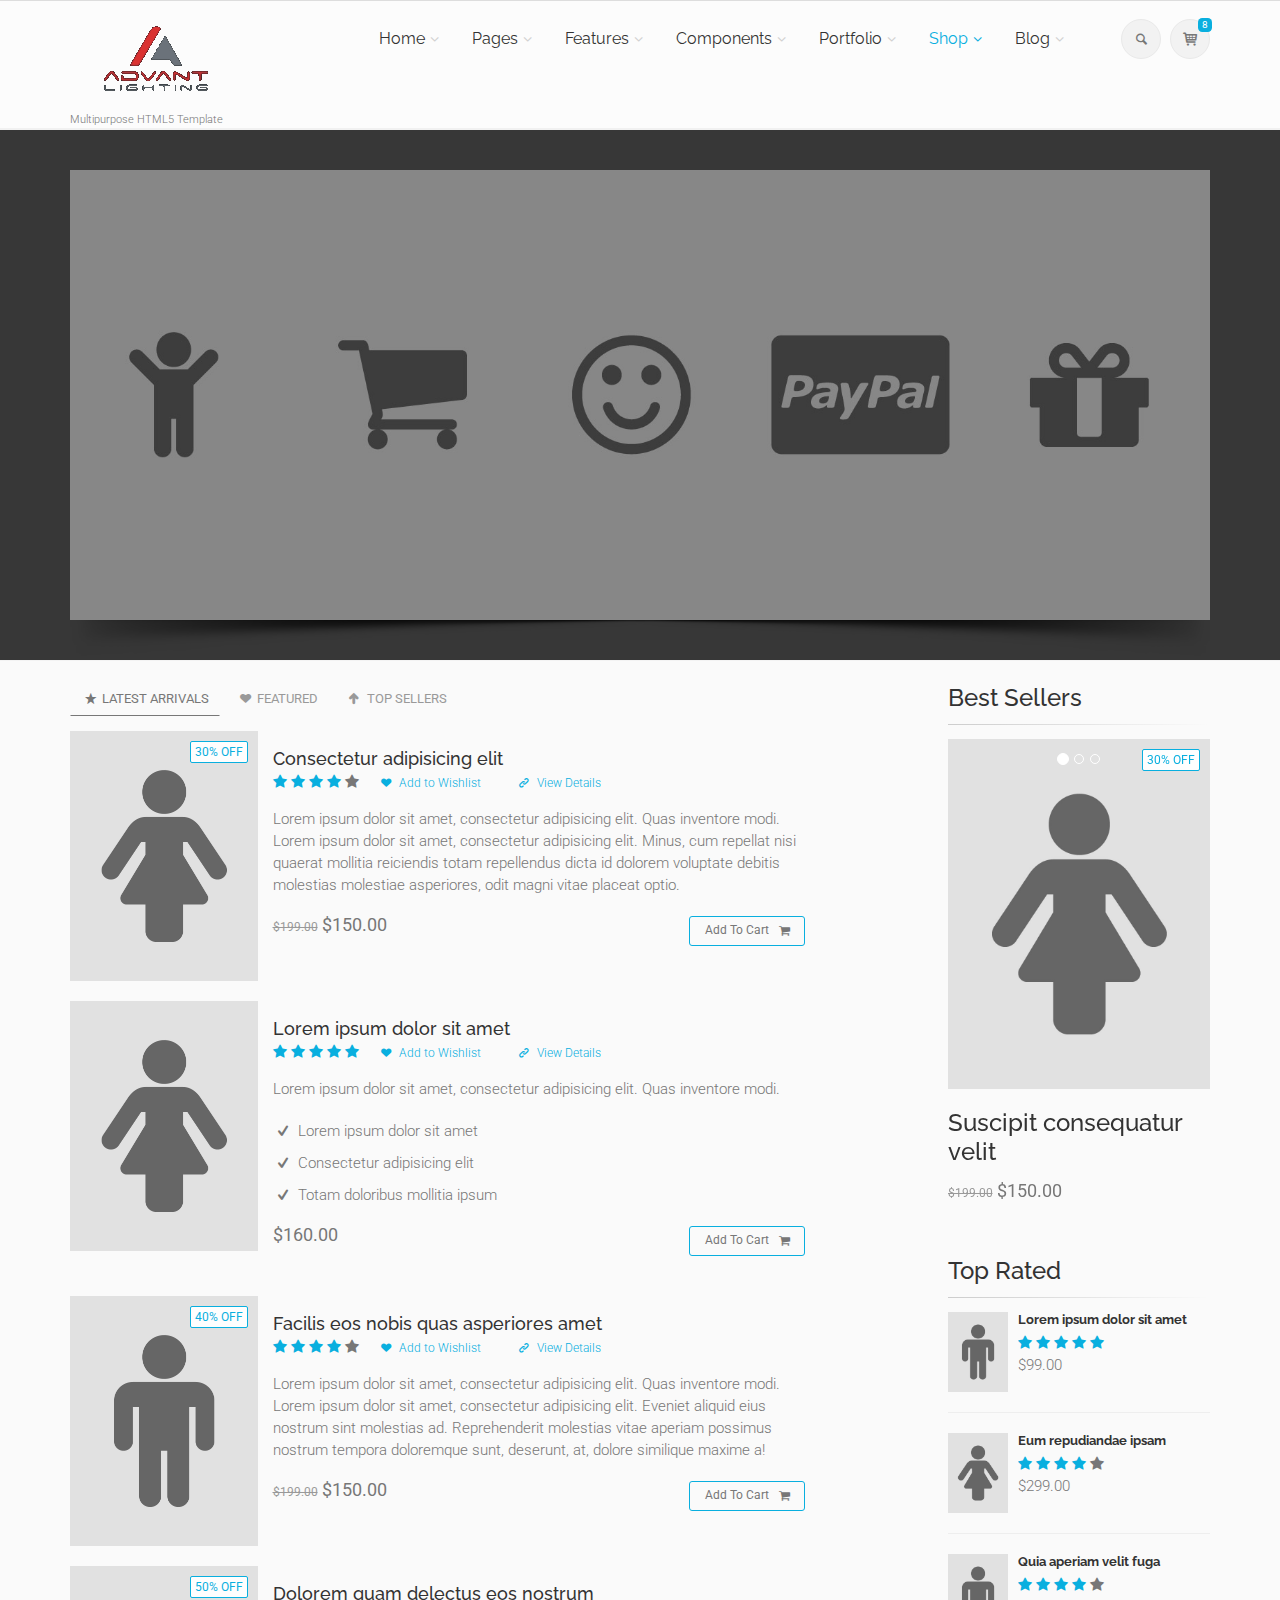
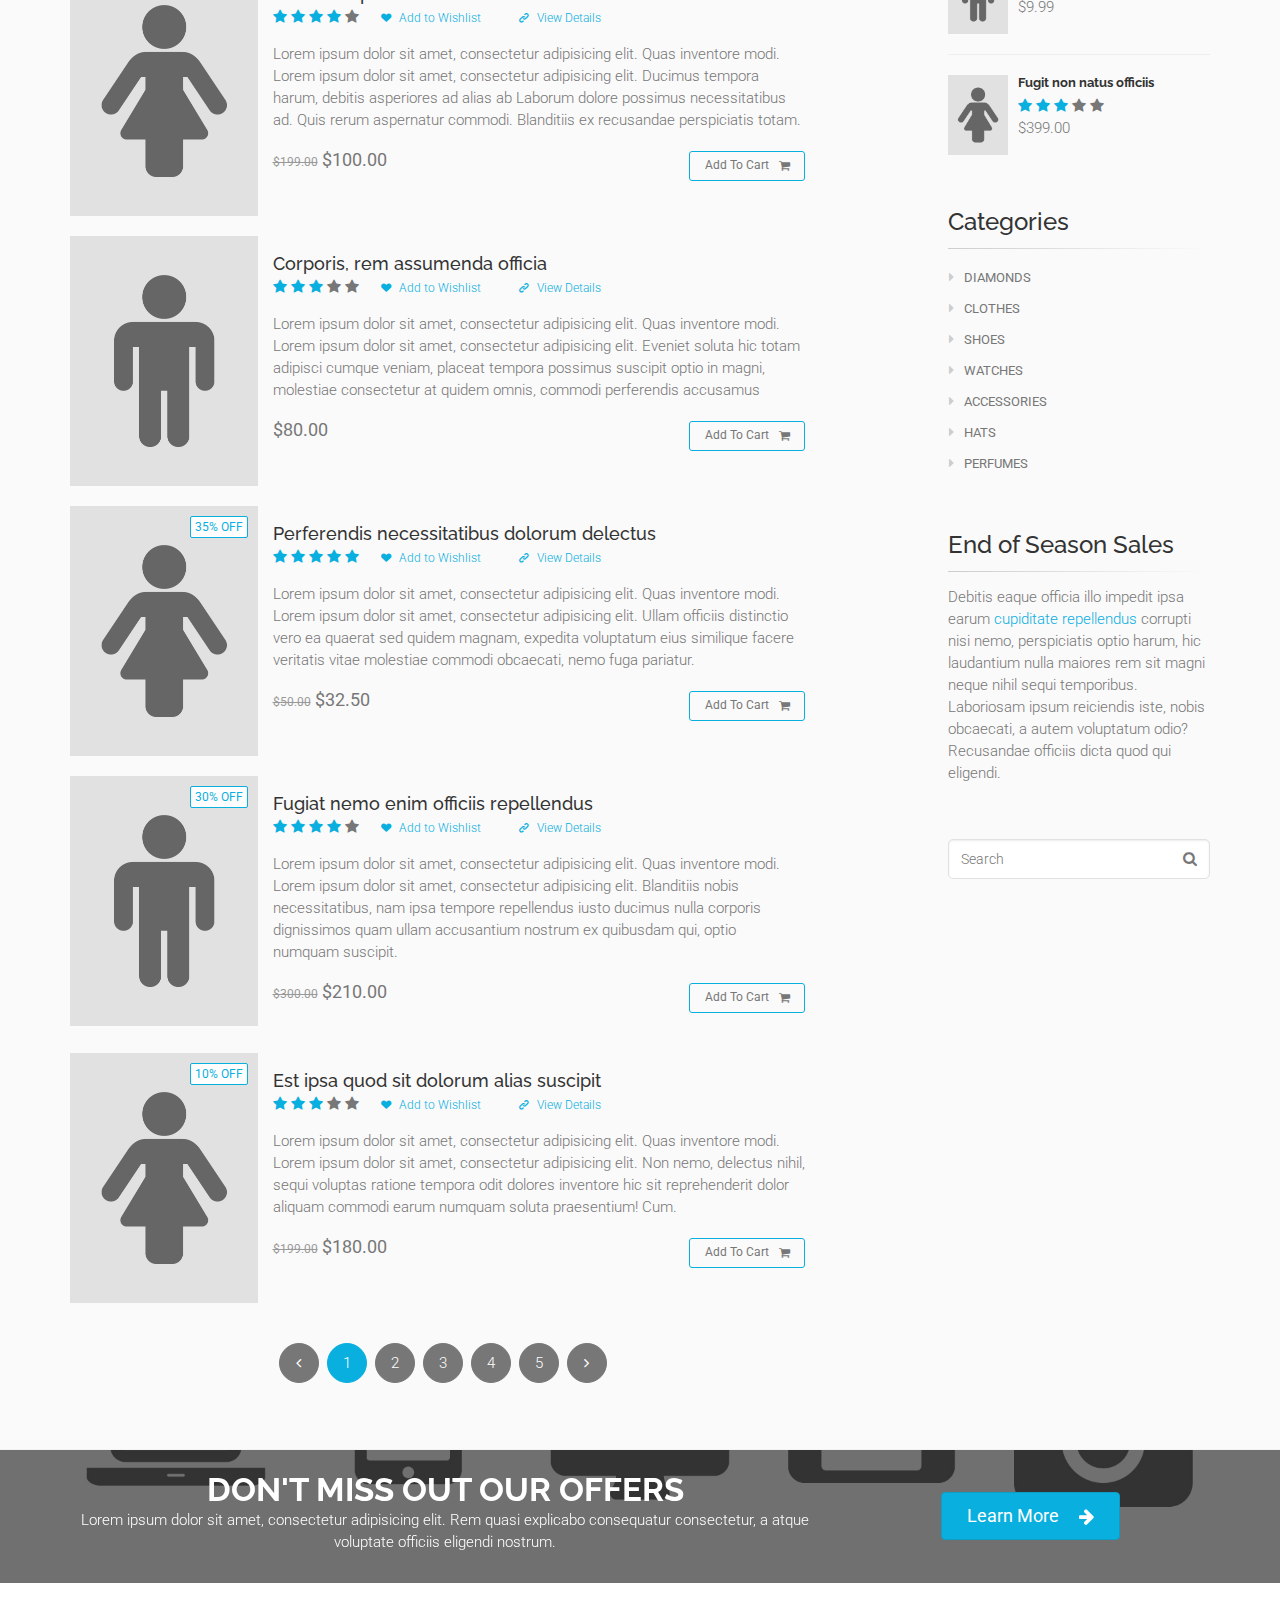
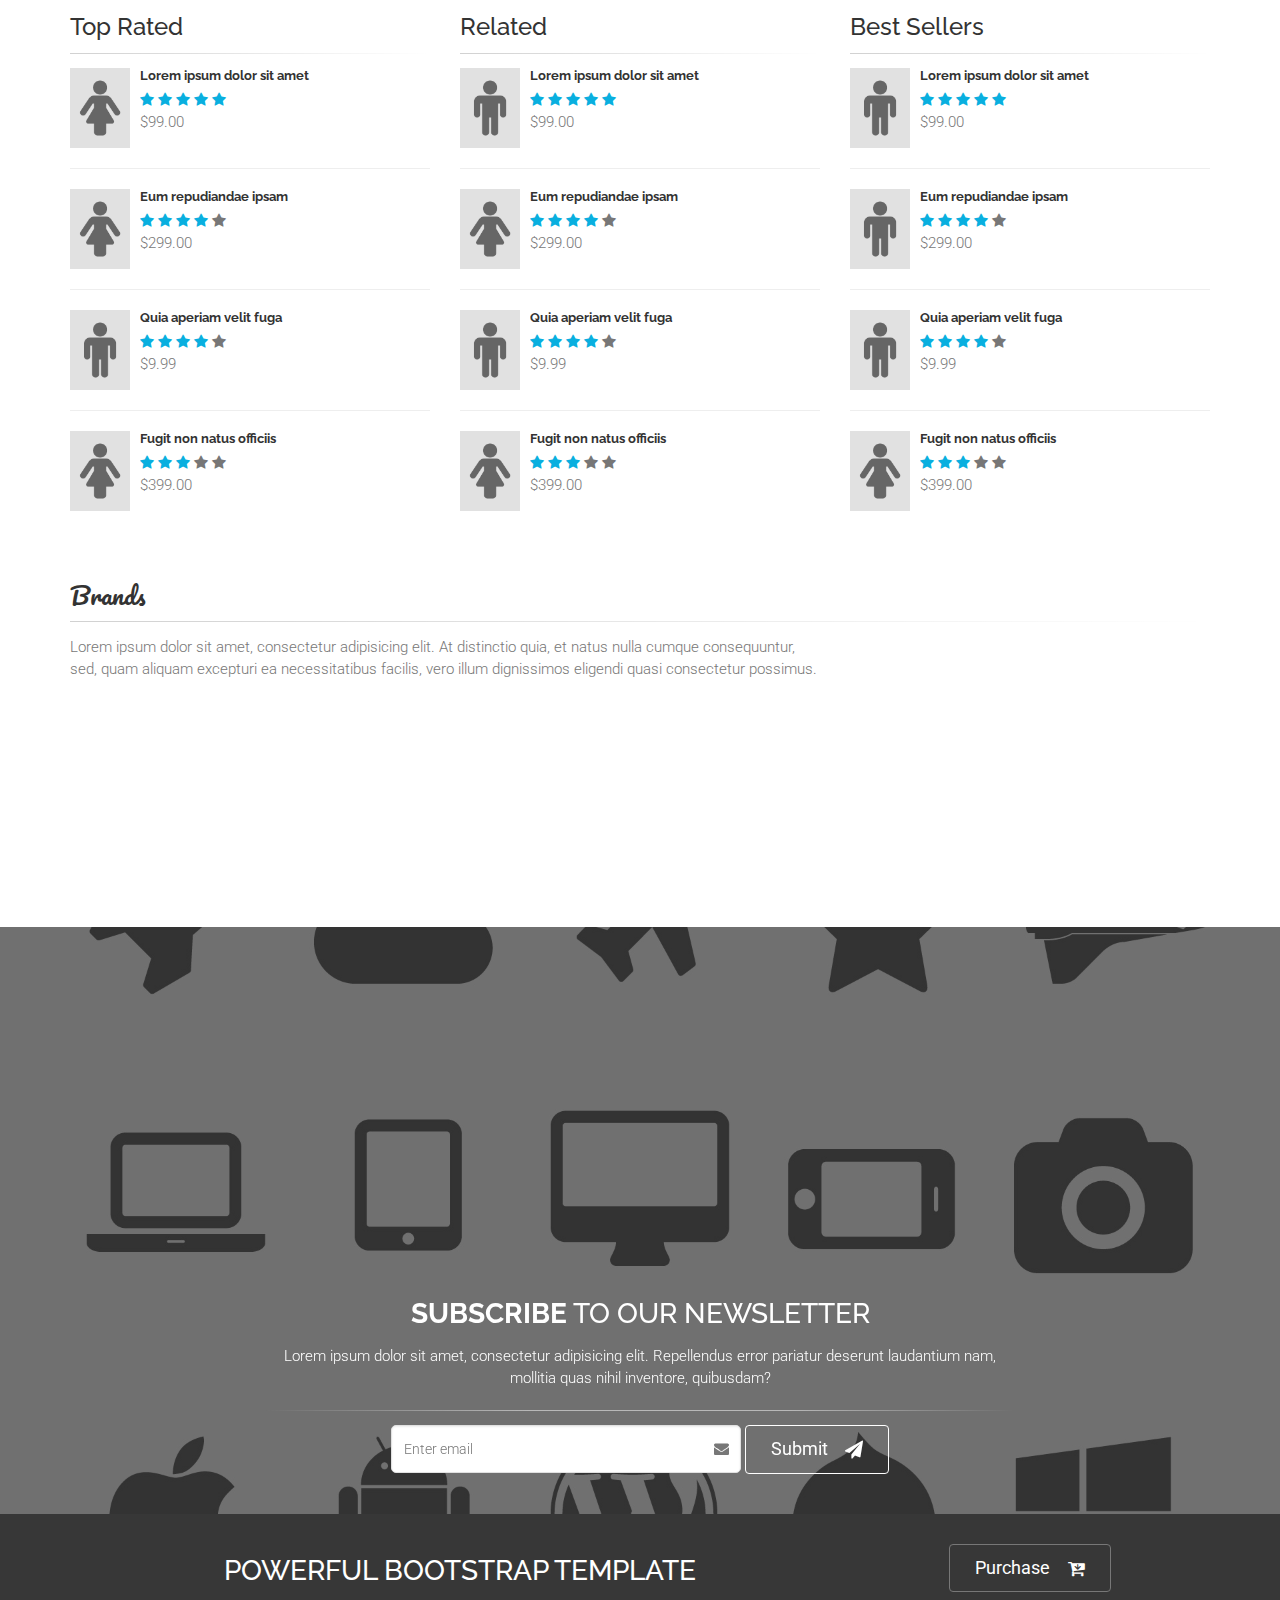
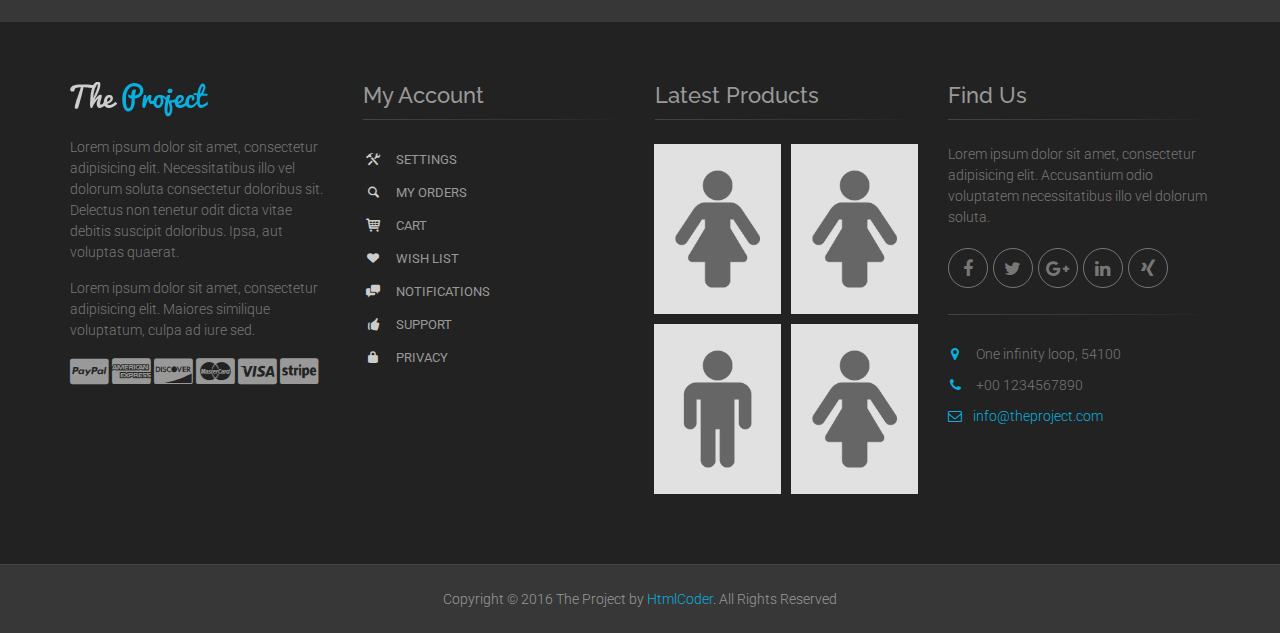
==== commit 5d099eb1: "lol" ====
--- a/real/index-shop-2.html
+++ b/real/index-shop-2.html
@@ -38,8 +38,8 @@
 		<link href="css/animations.css" rel="stylesheet">
 		<link href="plugins/owl-carousel/owl.carousel.css" rel="stylesheet">
 		<link href="plugins/owl-carousel/owl.transitions.css" rel="stylesheet">
-		<link href="plugins/hover/hover-min.css" rel="stylesheet">		
-		
+		<link href="plugins/hover/hover-min.css" rel="stylesheet">
+
 		<!-- The Project's core CSS file -->
 		<link href="css/style.css" rel="stylesheet" >
 		<!-- The Project's Typography CSS file, includes used fonts -->
@@ -48,9 +48,9 @@
 		<link href="css/typography-default.css" rel="stylesheet" >
 		<!-- Color Scheme (In order to change the color scheme, replace the blue.css with the color scheme that you prefer)-->
 		<link href="css/skins/light_blue.css" rel="stylesheet">
-		
-
-		<!-- Custom css --> 
+
+
+		<!-- Custom css -->
 		<link href="css/custom.css" rel="stylesheet">
 	</head>
 
@@ -65,21 +65,21 @@
 		<!-- scrollToTop -->
 		<!-- ================ -->
 		<div class="scrollToTop circle"><i class="icon-up-open-big"></i></div>
-		
+
 		<!-- page wrapper start -->
 		<!-- ================ -->
 		<div class="page-wrapper">
-		
+
 			<!-- header-container start -->
 			<div class="header-container">
-				
-				
+
+
 				<!-- header-top start -->
 				<!-- classes:  -->
 				<!-- "dark": dark version of header top e.g. class="header-top dark" -->
 				<!-- "colored": colored version of header top e.g. class="header-top colored" -->
 				<!-- ================ -->
-				<div class="header-top dark ">
+				<div class="header-top dark " style = "display: none;">
 					<div class="container">
 						<div class="row">
 							<div class="col-xs-3 col-sm-6 col-md-9">
@@ -171,23 +171,23 @@
 					</div>
 				</div>
 				<!-- header-top end -->
-				
+
 				<!-- header start -->
 				<!-- classes:  -->
 				<!-- "fixed": enables fixed navigation mode (sticky menu) e.g. class="header fixed clearfix" -->
 				<!-- "dark": dark version of header e.g. class="header dark clearfix" -->
 				<!-- "full-width": mandatory class for the full-width menu layout -->
 				<!-- "centered": mandatory class for the centered logo layout -->
-				<!-- ================ --> 
+				<!-- ================ -->
 				<header class="header  fixed    clearfix">
-					
+
 					<div class="container">
 						<div class="row">
 							<div class="col-md-3 ">
 								<!-- header-left start -->
 								<!-- ================ -->
 								<div class="header-left clearfix">
-									
+
 									<!-- header dropdown buttons -->
 									<div class="header-dropdown-buttons visible-xs">
 										<div class="btn-group dropdown">
@@ -246,10 +246,10 @@
 										</div>
 									</div>
 									<!-- header dropdown buttons end-->
-									
+
 									<!-- logo -->
 									<div id="logo" class="logo">
-										<a href="index.html"><img id="logo_img" src="images/logo_light_blue.png" alt="The Project"></a>
+										<a href="index.html"><img id="logo_img" src="images/logo.png" alt="The Project"></a>
 									</div>
 
 									<!-- name-and-slogan -->
@@ -262,11 +262,11 @@
 
 							</div>
 							<div class="col-md-9">
-					
+
 								<!-- header-right start -->
 								<!-- ================ -->
 								<div class="header-right clearfix">
-									
+
 								<!-- main-navigation start -->
 								<!-- classes: -->
 								<!-- "onclick": Makes the dropdowns open on click, this the default bootstrap behavior e.g. class="main-navigation onclick" -->
@@ -288,7 +288,7 @@
 													<span class="icon-bar"></span>
 													<span class="icon-bar"></span>
 												</button>
-												
+
 											</div>
 
 											<!-- Collect the nav links, forms, and other content for toggling -->
@@ -698,7 +698,7 @@
 													</li>
 												</ul>
 												<!-- main-menu end -->
-												
+
 												<!-- header dropdown buttons -->
 												<div class="header-dropdown-buttons hidden-xs ">
 													<div class="btn-group dropdown">
@@ -757,7 +757,7 @@
 													</div>
 												</div>
 												<!-- header dropdown buttons end-->
-												
+
 											</div>
 
 										</div>
@@ -768,16 +768,16 @@
 								<!-- main-navigation end -->
 								</div>
 								<!-- header-right end -->
-					
+
 							</div>
 						</div>
 					</div>
-					
+
 				</header>
 				<!-- header end -->
 			</div>
 			<!-- header-container end -->
-		
+
 			<!-- banner start -->
 			<!-- ================ -->
 			<div class="dark-bg banner pv-40">
@@ -786,7 +786,7 @@
 					<!-- slideshow start -->
 					<!-- ================ -->
 					<div class="slideshow">
-						
+
 						<!-- slider revolution start -->
 						<!-- ================ -->
 						<div class="slider-banner-container">
@@ -795,10 +795,10 @@
 									<!-- slide 1 start -->
 									<!-- ================ -->
 									<li data-transition="random" data-slotamount="7" data-masterspeed="500" data-saveperformance="on" data-title="Get 50% Sales">
-									
+
 									<!-- main image -->
 									<img src="images/shop-slide-1.jpg" alt="slidebg1" data-bgposition="center top"  data-bgrepeat="no-repeat" data-bgfit="cover">
-									
+
 									<!-- Transparent Background -->
 									<div class="tp-caption dark-translucent-bg"
 										data-x="center"
@@ -814,7 +814,7 @@
 										data-speed="500"
 										data-start="1000"
 										data-easing="easeOutQuad">Get <span class="text-default">50%</span> OFF<br> Next Generation Template
-									</div>	
+									</div>
 
 									<!-- LAYER NR. 2 -->
 									<div class="tp-caption sfb fadeout large_white tp-resizeme hidden-xs"
@@ -823,7 +823,7 @@
 										data-speed="500"
 										data-start="1300"
 										data-easing="easeOutQuad"><div class="separator-2 light"></div>
-									</div>	
+									</div>
 
 									<!-- LAYER NR. 3 -->
 									<div class="tp-caption sfb fadeout medium_white hidden-xs"
@@ -851,10 +851,10 @@
 									<!-- slide 2 start -->
 									<!-- ================ -->
 									<li data-transition="random" data-slotamount="7" data-masterspeed="500" data-saveperformance="on" data-title="New Arrivals">
-									
+
 									<!-- main image -->
 									<img src="images/shop-slide-2.jpg" alt="slidebg1" data-bgposition="center top"  data-bgrepeat="no-repeat" data-bgfit="cover">
-									
+
 									<!-- Transparent Background -->
 									<div class="tp-caption dark-translucent-bg"
 										data-x="center"
@@ -870,7 +870,7 @@
 										data-speed="500"
 										data-start="1000"
 										data-easing="easeOutQuad"><span class="text-default">New</span> Arrivals<br> Unlimited Variations and Layouts
-									</div>	
+									</div>
 
 									<!-- LAYER NR. 2 -->
 									<div class="tp-caption sfb fadeout large_white tp-resizeme hidden-xs"
@@ -879,7 +879,7 @@
 										data-speed="500"
 										data-start="1300"
 										data-easing="easeOutQuad"><div class="separator-3 light"></div>
-									</div>	
+									</div>
 
 									<!-- LAYER NR. 3 -->
 									<div class="tp-caption sfb fadeout medium_white text-right hidden-xs"
@@ -914,7 +914,7 @@
 				</div>
 			</div>
 			<!-- banner end -->
-			
+
 			<div id="page-start"></div>
 
 			<!-- section start -->
@@ -1843,7 +1843,7 @@
 											<i class="fa fa-search form-control-feedback"></i>
 										</div>
 									</form>
-								</div>	
+								</div>
 							</div>
 						</aside>
 						<!-- sidebar end -->
@@ -2291,7 +2291,7 @@
 				</div>
 			</section>
 			<!-- section end -->
-			
+
 			<!-- footer top start -->
 			<!-- ================ -->
 			<div class="dark-bg   footer-top animated-text">
@@ -2440,7 +2440,7 @@
 
 			</footer>
 			<!-- footer end -->
-			
+
 		</div>
 		<!-- page-wrapper end -->
 
